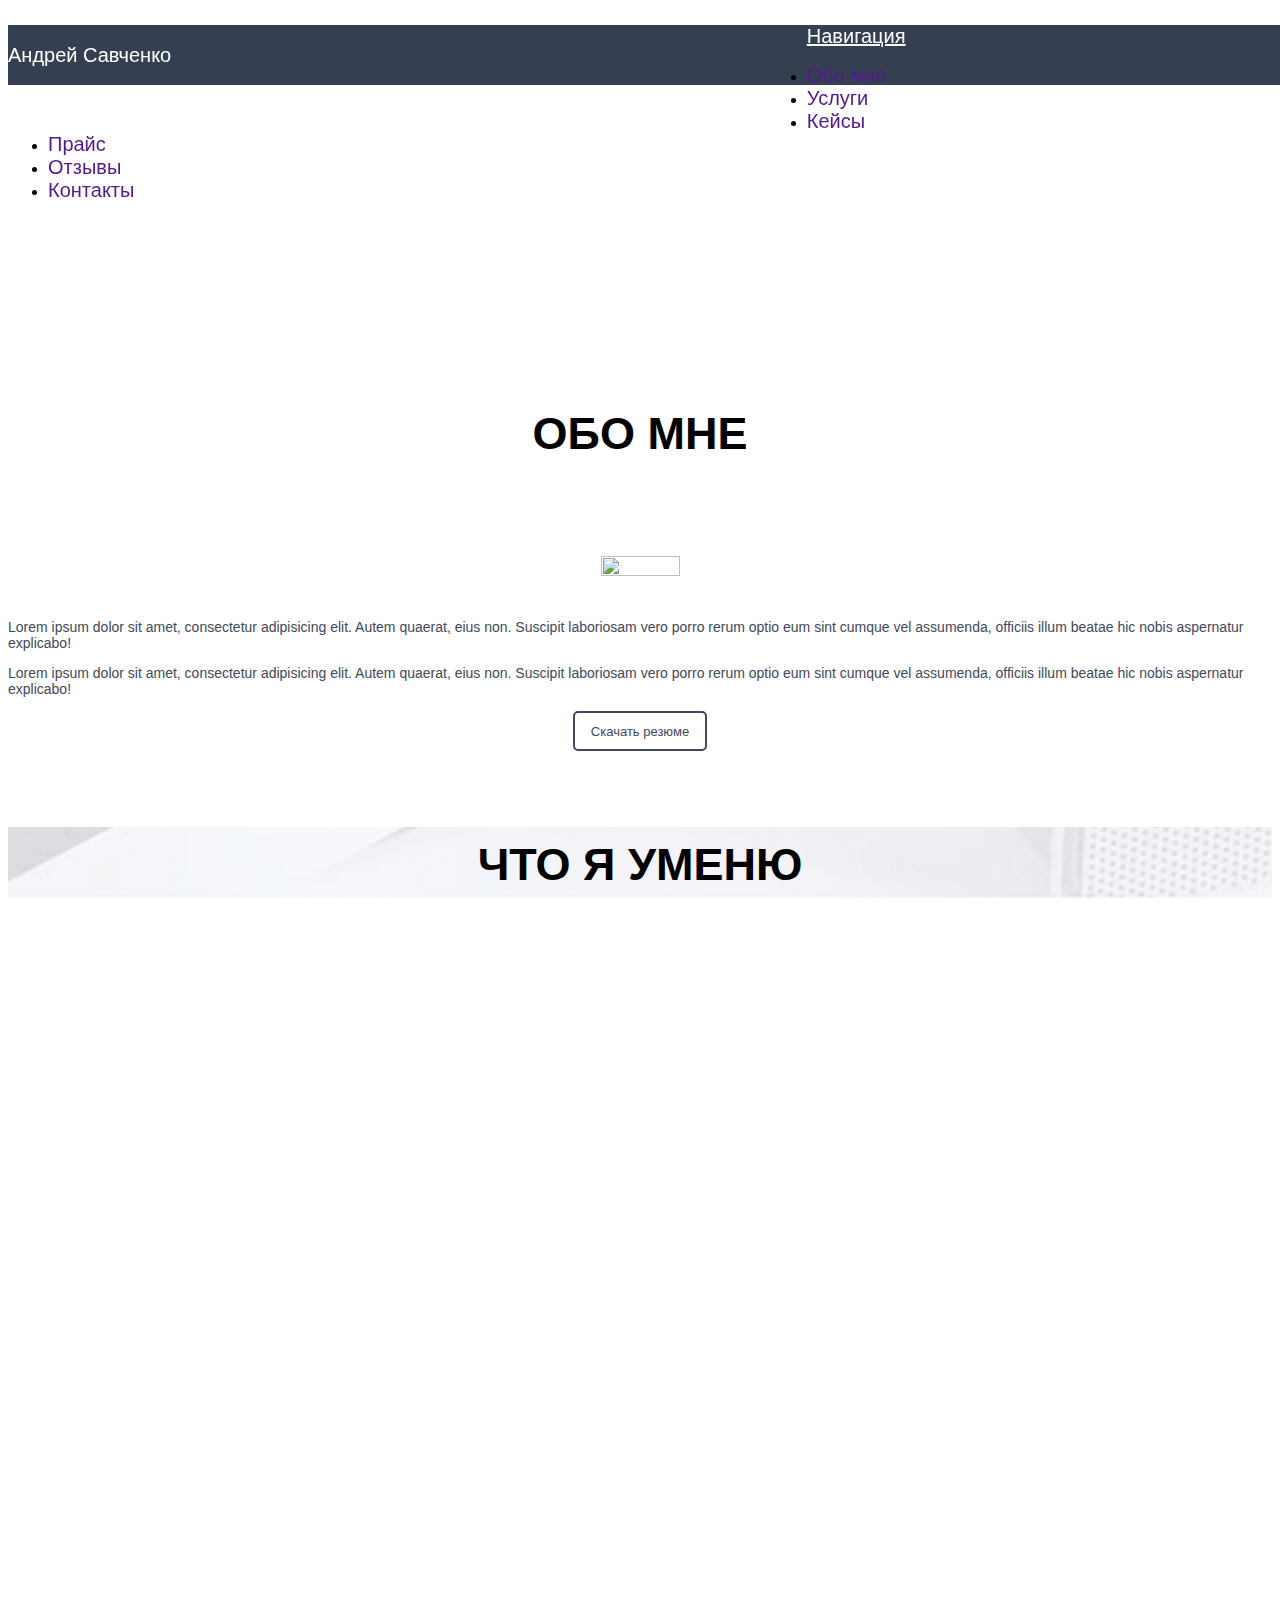
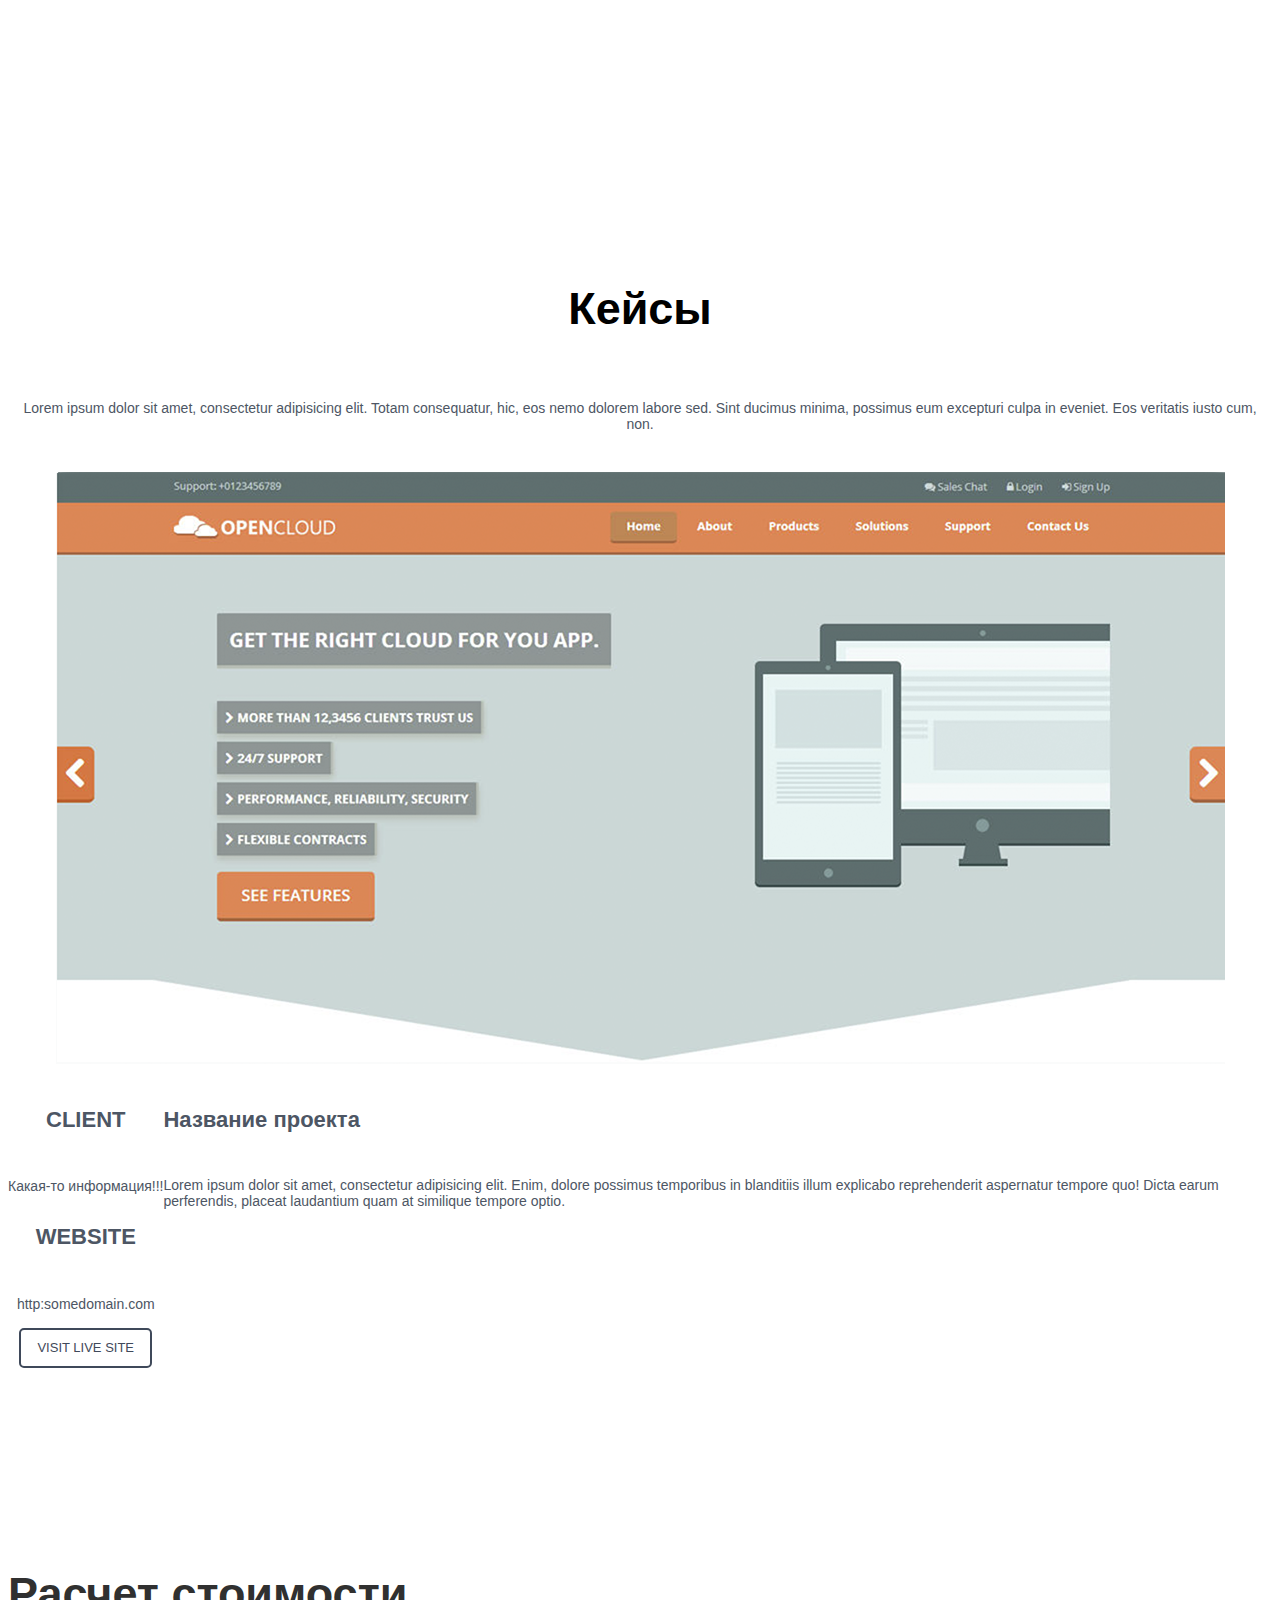
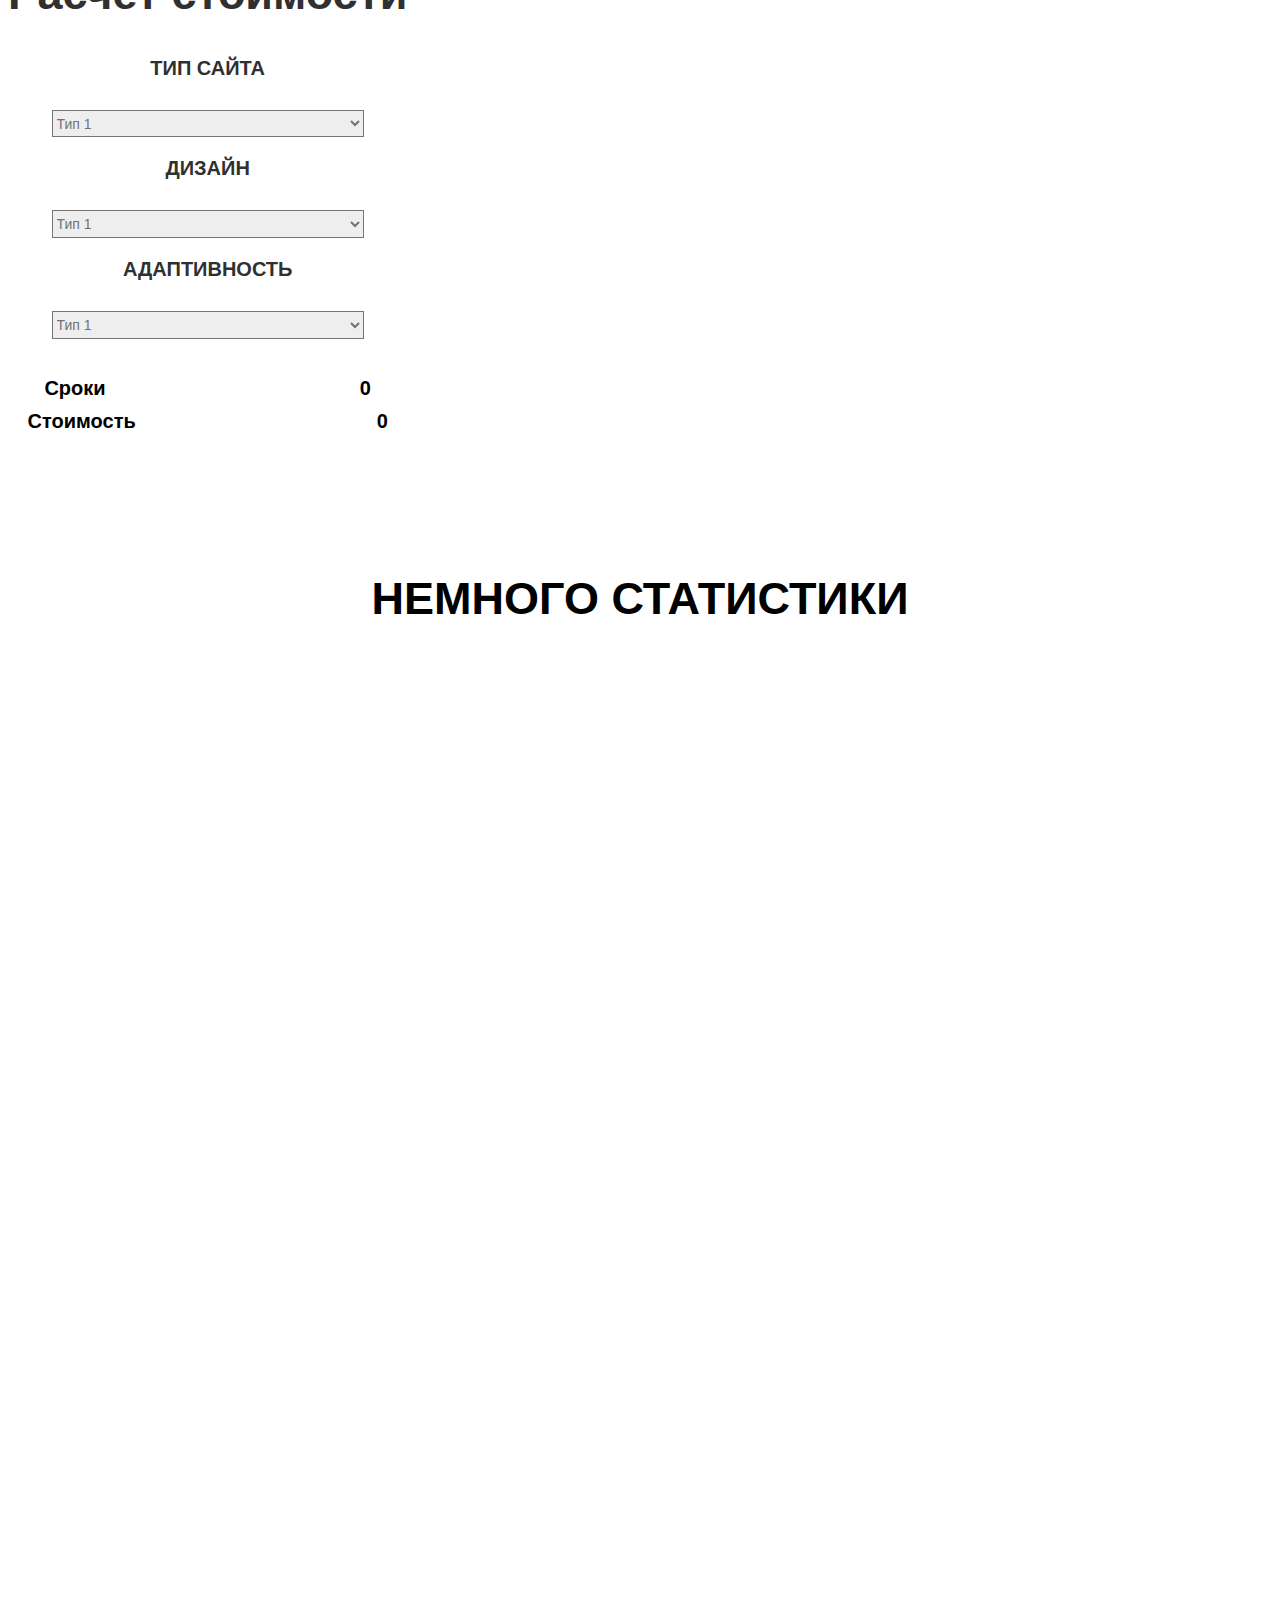
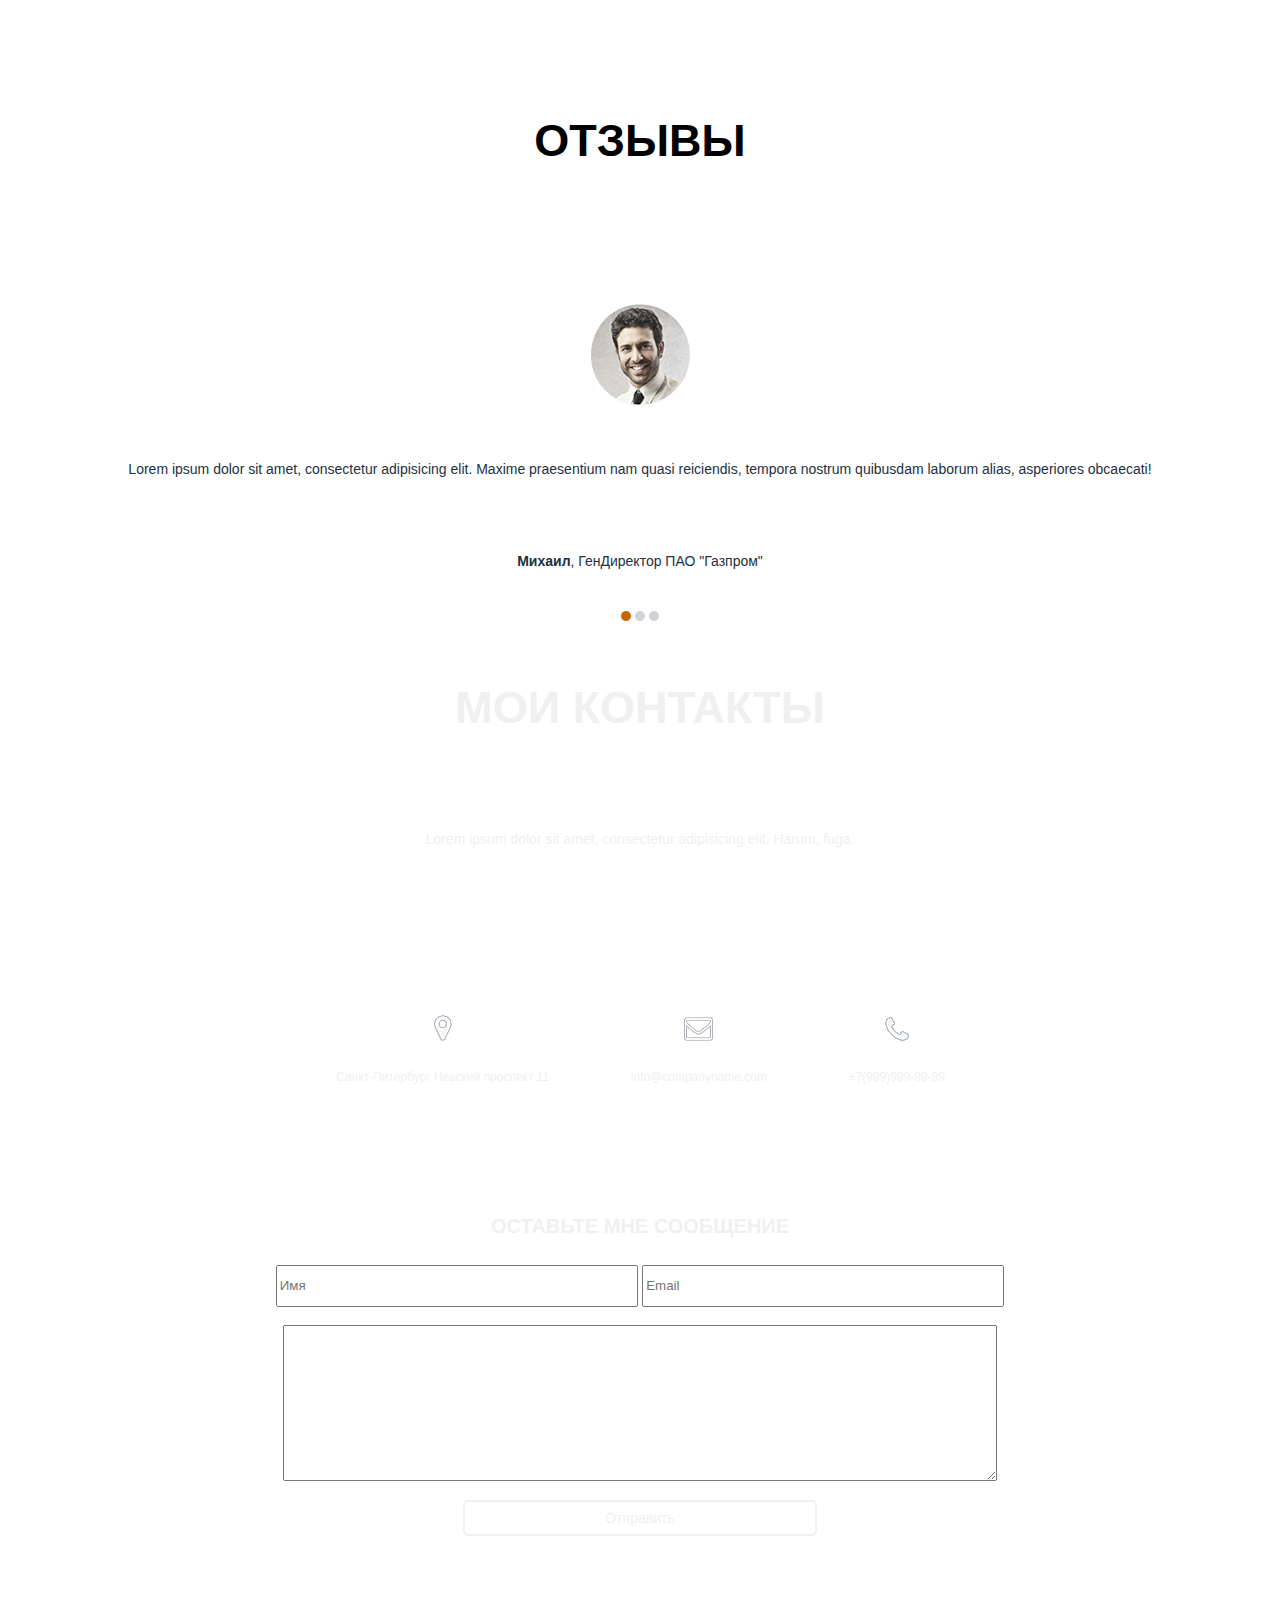
==== index.html @ 9ca7fca7 "Исправил пару моментов" ====
<!DOCTYPE html>
<html lang="en">
<head>
    <meta charset="UTF-8">
    <title>Document</title>
    <link rel="stylesheet" href="/css/reset.css">
    <link rel="stylesheet" href="/css/bootstrap.min.css">
    <link rel="stylesheet" href="/css/style.css">
    
</head>
<body>
    <header>
         <nav>
            <div class="container">
            	<div class="row">
            	<div class="col-xxl-2 col-lg-3 col-7">
            		<div class="logo">Андрей Савченко</div>
            		</div>
            <div class="px-0 col-xxl-6 col-xl-7 col-lg-8 offset-xl-4 offset-xl-2 offset-lg-1 d-none d-lg-block">
                <div class="menu">
                 <ul class="menu">
                     <li class="menu_tu"><a href="">Обо мне</a></li>
                     <li class="menu_tu"><a href="">Услуги</a></li>
                     <li class="menu_tu"><a href="">Кейсы</a></li>
                     <li class="menu_tu"><a href="">Прайс</a></li>
                     <li class="menu_tu"><a href="">Отзывы</a></li>
                     <li class="menu_tu"><a href="">Контакты</a></li>
                 </ul>
             </div>
             </div>
             <div class="col-5 d-flex d-lg-none flex-column justify-content-center align-items-end">
 			<div class="dropdown">
  <a class="btn btn-outline-secondary-secondary dropdown-toggle" href="#" role="button" id="dropdownMenuLink" data-bs-toggle="dropdown" aria-expanded="false">Навигация</a>
  <ul class="dropdown-menu" aria-labelledby="dropdownMenuLink">
    	<li class="dropdown-item"><a href="">Обо мне</a></li>
   		<li class="dropdown-item"><a href="">Услуги</a></li>
    	<li class="dropdown-item"><a href="">Кейсы</a></li>
    	<li class="dropdown-item"><a href="">Прайс</a></li>
    	<li class="dropdown-item"><a href="">Отзывы</a></li>
    	<li class="dropdown-item"><a href="">Контакты</a></li>
  				</ul>
				</div>
            	</div>
				</div>
            </div>             
         </nav>
    </header>
    <section class="main">
      <div class="container h-100">
      	<div class="row align-items-center h-100">
      		<div class="col-lg-6 mt-5 pt-5">
      		<div class="title mt-5">
        <h1>Привет<br>Я Андрей Савченко</h1>
        <h4>Фулл стек веб-разработчик</h4>
        <input type="button" value="Обо мне">
        <input type="button" value="Мои работы">
        </div>	
      		</div>
      	</div>
      </div>
       
    </section>
	<section>
	<div class="container">
	<div class=" col-12 ya">
		<h2>Обо мне</h2>
       <img class="" src="/img/fotka_obo_mne.png" alt="">
        <p>Lorem ipsum dolor sit amet, consectetur adipisicing elit. Autem quaerat, eius non. Suscipit laboriosam vero porro rerum optio eum sint cumque vel assumenda, officiis illum beatae hic nobis aspernatur explicabo!</p>
        <p>Lorem ipsum dolor sit amet, consectetur adipisicing elit. Autem quaerat, eius non. Suscipit laboriosam vero porro rerum optio eum sint cumque vel assumenda, officiis illum beatae hic nobis aspernatur explicabo!</p>
        <input type="button" value="Скачать резюме">
        </div>
        </div>
	</section>
    <section class="col">
        <div class="container">
         <div class="row">
          <h2>Что я уменю</h2>
          <div class=" d-flex col1">  
        <div class="col-3 col2">
          <img src="/img/nout.png" alt="ноут">
           <h4>Веб дизайн</h4>
           <p>Lorem ipsum dolor sit amet, consectetur adipisicing elit. Unde, veniam.</p>
        </div>
        <div class="col-3 col2">
           <img src="/img/znak.png" alt="знак">
            <h4>Разработка</h4>
            <p>Lorem ipsum dolor sit amet, consectetur adipisicing elit. Optio, doloribus.</p>
        </div>
        <div class="col-3 col2">
           <img src="/img/raketa.png" alt="ракета">
            <h4>CEO-Оптимизация</h4>
            <p>Lorem ipsum dolor sit amet, consectetur adipisicing elit. Odit, similique.</p>
        </div>
        <div class="col-3 col2">
           <img src="/img/gramafon.png" alt="грамафон">
            <h4>Маркетинг</h4>
            <p>Lorem ipsum dolor sit amet, consectetur adipisicing elit. Mollitia, ratione.</p>
        </div>
         </div>
         </div>
         </div>
    </section>
    <section >
       <div class="container">
       <div class="col-12 my-xxl-5 kay">
        <div class=" col-12 kay1">
            <h2>Кейсы</h2>
            <p>Lorem ipsum dolor sit amet, consectetur adipisicing elit. Totam consequatur, hic, eos nemo dolorem labore sed. Sint ducimus minima, possimus eum excepturi culpa in eveniet. Eos veritatis iusto cum, non.</p>
            <img src="/img/fotka.png" alt="">
        </div>
        <div class="col-2 kay3">
        <div>
            <h4>CLIENT</h4>
            <span>Какая-то информация!!!</span>
        </div>
        <div>
            <h4>WEBSITE</h4>
            <span>http:somedomain.com</span><br>
            <input type="button" value="VISIT LIVE SITE">
        </div>
        </div>
        <div class="col-10 projekt">
            <h4>Название проекта</h4>
            <p>Lorem ipsum dolor sit amet, consectetur adipisicing elit. Enim, dolore possimus temporibus in blanditiis illum explicabo reprehenderit aspernatur tempore quo! Dicta earum perferendis, placeat laudantium quam at similique tempore optio.</p>
        </div>
          </div>
           </div>
    </section>
    <section class="raschet">
           <div class="container">
           <div class="col-12 my-xxl-5 kay">
            <h2>Расчет стоимости</h2>
        <div class="ras1">
            <h3>Тип сайта</h3>
            <select name="tip_sayta" id="">
                <option value="1">Тип 1</option>
                <option value="2">Тип 2</option>
                <option value="3">Тип 3</option>
            </select>
        </div>
        <div class="ras1">
            <h3>Дизайн</h3>
            <select name="dizayn" id="">
                <option value="1">Тип 1</option>
                <option value="2">Тип 2</option>
                <option value="3">Тип 3</option>
            </select>
        </div>
        <div class="ras1">
            <h3>Адаптивность</h3>
           <select name="adapt" id="">
                <option value="1">Тип 1</option>
                <option value="2">Тип 2</option>
                <option value="3">Тип 3</option>
            </select>
            
        </div>
        <img src="/img/lain_itog.png" alt="">
        <div class="ras2">
            <h3>Сроки<span class="ras3">0</span></h3>
            <h3>Стоимость<span class="ras4">0</span></h3>
        </div>
        </div>
        </div>
    </section>
    <section class="stat">
           <div class="container">
           <div class="my-xxl-5">
            <h2>Немного статистики</h2>
        <div class="d-flex stat1">
        <div class=" col-3 stat2">
            <img src="/img/smayl.png" alt="смайл">
            <p>120</p>
            <h4>Счастливых клиентов</h4>
        </div>
        <div class=" col-3 stat2">
            <img src="img/skobki.png" alt="скобки">
            <p>4.600</p>
            <h4>Часов работы</h4>
        </div>
        <div class="col-3 stat2">
            <img src="/img/galochka.png" alt="галочка">
            <p>340</p>
            <h4>Проектов завершено</h4>
        </div>
        <div class="col-3 stat2">
            <img src="/img/kubok.png" alt="кубок">
            <p>23</p>
            <h4>Наград получено</h4>
        </div>
        </div>
        </div>
        </div>
        </section>
    <section class="otziv">
       <div class="container">
       <div class="col-12 my-xxl-5">
        <div class="otziv1">
        <h2>Отзывы</h2>
        <img src="/img/fotka_otziv.png" alt="">
        </div>
         <div class="otziv2">
            <p>Lorem ipsum dolor sit amet, consectetur adipisicing elit. Maxime praesentium nam quasi reiciendis, tempora nostrum quibusdam laborum alias, asperiores obcaecati!</p><br><br><br>
            <p><span style="font-weight: bold;">Михаил</span>, ГенДиректор ПАО "Газпром"</p>
        </div>
        <div class="otziv3">
            <img src="/img/tochka1.png" alt="1">
            <img src="/img/tochka2.png" alt="2">
            <img src="/img/tochka3.png" alt="3">
        </div>
        </div>
        </div>
    </section>
      <section class="kont">
       <div class="container">
       <div class="col-12 my-xxl-5">
        <div class="kont1">
            <h2>Мои контакты</h2>
            <p>Lorem ipsum dolor sit amet, consectetur adipisicing elit. Harum, fuga.</p>
        </div>
        <div class="kont2">
            <div class="kont3">
                <img src="/img/geo.png" alt="geo">
                <p>Санкт-Питербург Невский проспект 11</p>
            </div>
            <div class="kont3">
                <img src="/img/konvert.png" alt="konvert">
                <p>info@companyname.com</p>
            </div>
            <div class="kont3">
                <img src="/img/trubka.png" alt="trubka">
                <p>+7(999)999-99-99</p>
            </div>
        </div>
        <div class="kont4">
            <h2>Оставьте мне сообщение</h2>
            <div class="kont5">
               <form class="kont5">
                <input type="text" placeholder="Имя">
                <input type="text" placeholder="Email"><br><br>
                <textarea name="" id="" cols="45" rows="10"></textarea><br>
                <input type="button" align="center" value="Отправить" class="kont6">
               </form>
            </div>
        </div>
    </div>
    </div>
    </section>
    <script src="js/bootstrap.bundle.min.js"></script>
</body>
</html>
---- css/style.css ----
body{
    font-family: Arial, sans-serif;
        }
nav{
	width: 100%;
	height: 60px;
	background: #344051;
	position: fixed;
	z-index: 10;
}
.logo{
	color: white;
	font-size: 20px;
	line-height: 60px;
	float: left;
	-webkit-animation: comming 2s ease;
	-o-animation: comming 2s ease;
	animation: comming 2s ease;
}
.menu{
	float: left;
        }
.menu li{
	float: left;
	line-height: 60px;
	color: #fff;
	margin-right: 40px;
	font-size: 14px;
	text-transform: uppercase;
	-webkit-animation: topshift 0.4s ease forwards;
	-o-animation: topshift 0.4s ease forwards;
	animation: topshift 0.4s ease forwards;
	opacity: 0;
} 
.menu li:nth-child(2){
	animation-delay: 0.4s;
}
.menu li:nth-child(3){
	animation-delay: 0.8s;
}
.menu li:nth-child(4){
	animation-delay: 1.2s;
}
.menu li:nth-child(5){
	animation-delay: 1.6s;
}
.menu li:nth-child(6){
	animation-delay: 2s;
}
.menu li a{
	transition: all 0.1s;
	color: white;
	transform: scale(1);
	display: inline-block;
	text-decoration: none;
}
.menu li a:visited{
	color: white;
}
.menu li a:hover{
	color: #e88604;
	
}
.menu li a:active{
	transform: scale(1.1);
}
.btn{
	color: white;
	font-size: 20px;
}
.btn:hover{
	color: white;
}
.dropdown-item a{
	font-size: 20px;
	text-decoration: none;
}
.main{
	width: 100%;
	height: 100%;
	background: url(../img/boy.png) 90% 100%/auto 85% no-repeat, url(../img/fon_obo_mne.png) center/cover no-repeat;	
	
}
.title{
	float: left;
	color: #2c384a;
	text-align: center;
	width: 100%;
	-webkit-animation: titlemove 1s ease forwards;
	-o-animation: titlemove 1s ease forwards;
	animation: titlemove 1s ease forwards;
	opacity: 0;
	
}
.title h1{
	font-family: Arial, sans-serif;
	font-size: 65px;
	font-weight: bold;
}
.title h4{
	margin-top: 20px;
	font-size: 22px;
	color: #79818d;
}
.title input{
	height: 40px;
	text-align: center;
	border: 2px solid #6b7682;
	border-radius: 5px;
	padding: 0px 16px;
	background: none;
	color: #6b7682;
	font-size: 13px;
	margin: 50px 14px 0px 14px;
	transition: all 0.2s;
	transform: scale(1);
}
.title input:hover{
	background: #344051;
	color: white;
}
.title input:active{
	transform: scale(1.1);
}
@media (max-width: 991px){
	.title, .title h4, .title input{
		color: white;
		position: relative;
		z-index: 3;
	}
	.title h4, .title input{
		font-size: 20px;
	}
	.title input{
		border-color: white;
	}
	.main{
		position: relative;
	}
	.main::after{
		content: "";
		bottom: 0;
		top: 0;
		left: 0;
		right: 0;
		position: absolute;
		background: rgba(0,0,0,0.4);
		z-index: 1;
	}
}
.ya{
	text-align: center;
}
.ya h2{
	text-transform: uppercase;
	margin-top: 2%;
	padding-bottom: 34px;
	font-size: 45px;
	font-weight: bold;
	background: url(../img/cherta.png) 50% 310%/10% 70% no-repeat;
	-webkit-animation: comming 2s ease;
	-o-animation: comming 2s ease;
	animation: comming 2s ease;
}
.ya img{
	text-align: center;
	height: 10%;
	width: 25%;
	padding-top: 2%;
	padding-bottom: 2%;
}
.ya p{
	color: #3f495a;
	text-align: start;
	font-size: 14px;
}
.ya input{
	height: 40px;
	text-align: center;
	border: 2px solid #3f495a;
	border-radius: 5px;
	padding: 0px 16px;
	background: none;
	color: #3f495a;
	font-size: 13px;
	margin-bottom: 3%;
	transition: all 0.2s;
	transform: scale(1);
}
.ya input:hover{
	background: #344051;
	color: white;
}
.ya input:active{
	transform: scale(1.1);
}
.col{
	background: url(../img/fon_ya.png) center/cover no-repeat fixed;
}
.col h2{
	text-transform: uppercase;
	text-align: center;
	padding-top: 1%;
	padding-bottom: 2%;
	font-size: 45px;
	font-weight: bold;
	background: url(../img/cherta.png) 50% 320%/10% 70% no-repeat;
	-webkit-animation: comming 2s ease;
	-o-animation: comming 2s ease;
	animation: comming 2s ease;
}
.col1{
	text-align: center;
	padding-top: 2%;
}
.col2{
	padding-left: 1%;
	padding-right: 1%;
}
.col2 img{
	-webkit-animation: col2 0.7s ease-in-out
 forwards;
	-o-animation: col2 0.7s ease-in-out
 forwards;
	animation: col2 0.7s ease-in-out
 forwards;
	opacity: 0;
}
.col2 h4{
	margin-top: 7%;
	margin-bottom: 3%;
	font-size: 20px;
	color: #d58c41;
	-webkit-animation: col2 1.2s ease forwards;
	-o-animation: col2 1.2s ease forwards;
	animation: col2 1.2s ease forwards;
	opacity: 0;
}
.col2 p{
	font-size: 14px;
	color: #3f495a;
	-webkit-animation: col2 1.7s ease forwards;
	-o-animation: col2 1.7s ease forwards;
	animation: col2 1.7s ease forwards;
	opacity: 0;
}
.kay{
	text-align: center;
	display: inline-block;
	}
.kay1 h2{
	margin-top: 1%;
	padding-bottom: 2%;
	font-size: 45px;
	font-weight: bold;
	background: url(../img/cherta.png) 50% 310%/10% 70% no-repeat;
	-webkit-animation: comming 2s ease;
	-o-animation: comming 2s ease;
	animation: comming 2s ease;
}
.kay1 p{
	font-size: 14px;
	color: #4d5664;
	margin-top: 39px;
	margin-bottom: 40px;
}
.kay3{
	padding-top: 10px;
	float:left;
}
.kay3 h4{
	font-size: 22px;
	padding-bottom: 15px;
	font-weight: bold;
	color: #4d5664;
}
.kay3 span{
	font-size: 14px;
	color: #4d5664;
}
.kay3 input{
	height: 40px;
	text-align: center;
	border: 2px solid #3f495a;
	border-radius: 5px;
	padding: 0px 16px;
	background: none;
	color: #3f495a;
	font-size: 13px;
	margin-top: 15px;
	margin-bottom: 100px;
	transition: all 0.2s;
	transform: scale(1);
}
.kay3 input:hover{
	background: #344051;
	color: white;
}
.kay3 input:active{
	transform: scale(1.1);
}
.projekt{
    margin-top: 0%;
        }
.projekt h4{
	text-align: start;
	font-size: 22px;
	padding-top: 10px;
	padding-bottom: 15px;
	font-weight: bold;
	color: #4d5664;
}
.projekt p{
	text-align: start;
	color: #4d5664;
	font-size: 14px;	
}

.raschet{
    background: url(../img/fon-raschet.jpg) center/cover no-repeat fixed;
	
        }
.raschet h2{
	color:#303030;
	text-align: center;
	margin-top: 100px;
	font-size: 45px;
	font-weight: bold;
	-webkit-animation: comming 2s ease;
	-o-animation: comming 2s ease;
	animation: comming 2s ease;
}
.ras1{
    margin: 2.5% 2.5% 2.5% 2.5%; /*верхнего, правого, нижнего и левого*/
        }
.ras1 h3{
	color:#303030;
	text-transform: uppercase;
    font-size: 20px;
	padding-bottom: 10px;
        }
.ras1 select{
	text-align: start;
	font-size: 14px;
	color: #727272;
	background: #eeeeee;
	margin: 0;
	padding: 1% 67% 1% 0%;
}
.ras2{
    margin: 2.5% 2.5% 2.5% 2.5%;
        }
.ras2 h3{
	color:#000000;
	font-size: 20px;
	padding-bottom: 10px;
	margin: 0;
}
.ras3{
	margin-left: 67%;
	padding: 0;
}
.ras4{
	margin-left: 63.5%;
	padding: 0;
}
.stat{
	background: url(../img/fon_stat.png) center/cover no-repeat fixed;
	padding: 5% 0% 5% 0%; /*верхнего, правого, нижнего и левого*/
        }
.stat h2{
	text-transform: uppercase;
    text-align: center;
	padding-top: 20px;
	padding-bottom: 34px;
	font-size: 45px;
	font-weight: bold;
	background: url(../img/cherta.png) 50% 310%/10% 70% no-repeat;
	-webkit-animation: comming 2s ease;
	-o-animation: comming 2s ease;
	animation: comming 2s ease;
        }
.stat1{
	padding: 5% 0% 0% 0%; /*верхнего, правого, нижнего и левого*/
}
.stat2{
	text-align: center;
}
.stat2 img{
	margin-bottom: 34px;
	-webkit-animation: col2 1.2s ease forwards;
	-o-animation: col2 1.2s ease forwards;
	animation: col2 1.2s ease forwards;
	opacity: 0;
}
.stat2 p{
	font-size: 26px;
	font-weight: bold;
	margin-bottom: 31px;
	color: #323e4f;
	text-transform: uppercase;
	-webkit-animation: col2 1.7s ease forwards;
	-o-animation: col2 1.7s ease forwards;
	animation: col2 1.7s ease forwards;
	opacity: 0;
}
.stat2 h4{
	font-size: 11px;
	color: #323e4f;
	text-transform: uppercase;
	font-weight: bold;
	-webkit-animation: col2 2s ease forwards;
	-o-animation: col2 2s ease forwards;
	animation: col2 2s ease forwards;
	opacity: 0;
}
.otziv{
	text-align: center;
	padding-top: 5%;
        }
.otziv1 h2{
	text-transform: uppercase;
    text-align: center;
	margin-top: 20px;
	padding-bottom: 3%;
	font-size: 45px;
	font-weight: bold;
	background: url(../img/cherta.png) 50% 310%/10% 70% no-repeat; 
	-webkit-animation: comming 2s ease;
	-o-animation: comming 2s ease;
	animation: comming 2s ease;
        }
.otziv1 img{
	margin: 61px 0px 37px 0px;/*верхнего, правого, нижнего и левого*/
}
.otziv2{
    color: #243042;
	font-size: 14px;
        }
.otziv3{
    margin-top: 3%;
        }
.kont{
    background: url(/img/fon_kontakt_1.png) center/cover no-repeat fixed;
    color:#F0F0F0;
        }
.kont1 h2{
	text-transform: uppercase;
	text-align: center;
	padding-top: 20px;
	padding-bottom: 34px;
	font-size: 45px;
	font-weight: bold;
	background: url(../img/cherta.png) 50% 310%/10% 70% no-repeat;
	-webkit-animation: comming 2s ease;
	-o-animation: comming 2s ease;
	animation: comming 2s ease;
}
.kont1 p{
	padding: 2% 0% 5% 0px;/*верхнего, правого, нижнего и левого*/
	font-size: 14px;
	text-align: center;
}
.kont2{
    padding: 91px 0px 103px 0px; /*верхнего, правого, нижнего и левого*/
	text-align: center;    
        }
.kont3{
    padding: 0px 38px 0px 39px;/*верхнего, правого, нижнего и левого*/
	text-align: center;
	display: inline-block
        }
.kont3 img{
	margin-bottom: 13px;
}
.kont3 p{
	font-size: 12px;
}
.kont4{
    text-align: center;
        }
.kont4 h2{
	text-transform: uppercase;
	font-size: 20px;
	padding-bottom: 10px;
}
.kont5{  
    text-align: center;
        }
.kont5 input{
	height: 36px;
	width: 354px;
}
.kont5 textarea{
	width: 708px;
}
.kont6{
	text-align: center;
	border: 2px solid #F0F0F0;
	border-radius: 5px;
	background: none;
	color: #F0F0F0;
	font-size: 14px;
	margin-top: 15px;
	margin-bottom: 76px;
	transition: all 0.2s;
	transform: scale(1);
}
.kont6:hover{
	background: #344051;
	color: #F0F0F0;
}
.kont6:active{
	transform: scale(1.1);
}
@keyframes comming{
	from{
		opacity: 0;
	}
	to{
		opacity: 1;
	}
}
@keyframes topshift{
	from{
		opacity: 0;
		margin: -80px;
	}
	to{
		opacity: 1;
		margin-top: 0px;
	}
}
@keyframes titlemove{
	from{
		opacity: 0;
		margin-left: -500px;
	}
	to{
		opacity: 1;
		margin-left: 0;
	}
}
@keyframes col2{
	from{
		opacity: 0;
		margin-left: -300px;	
	}
	to{
		opacity: 1;
	}
}
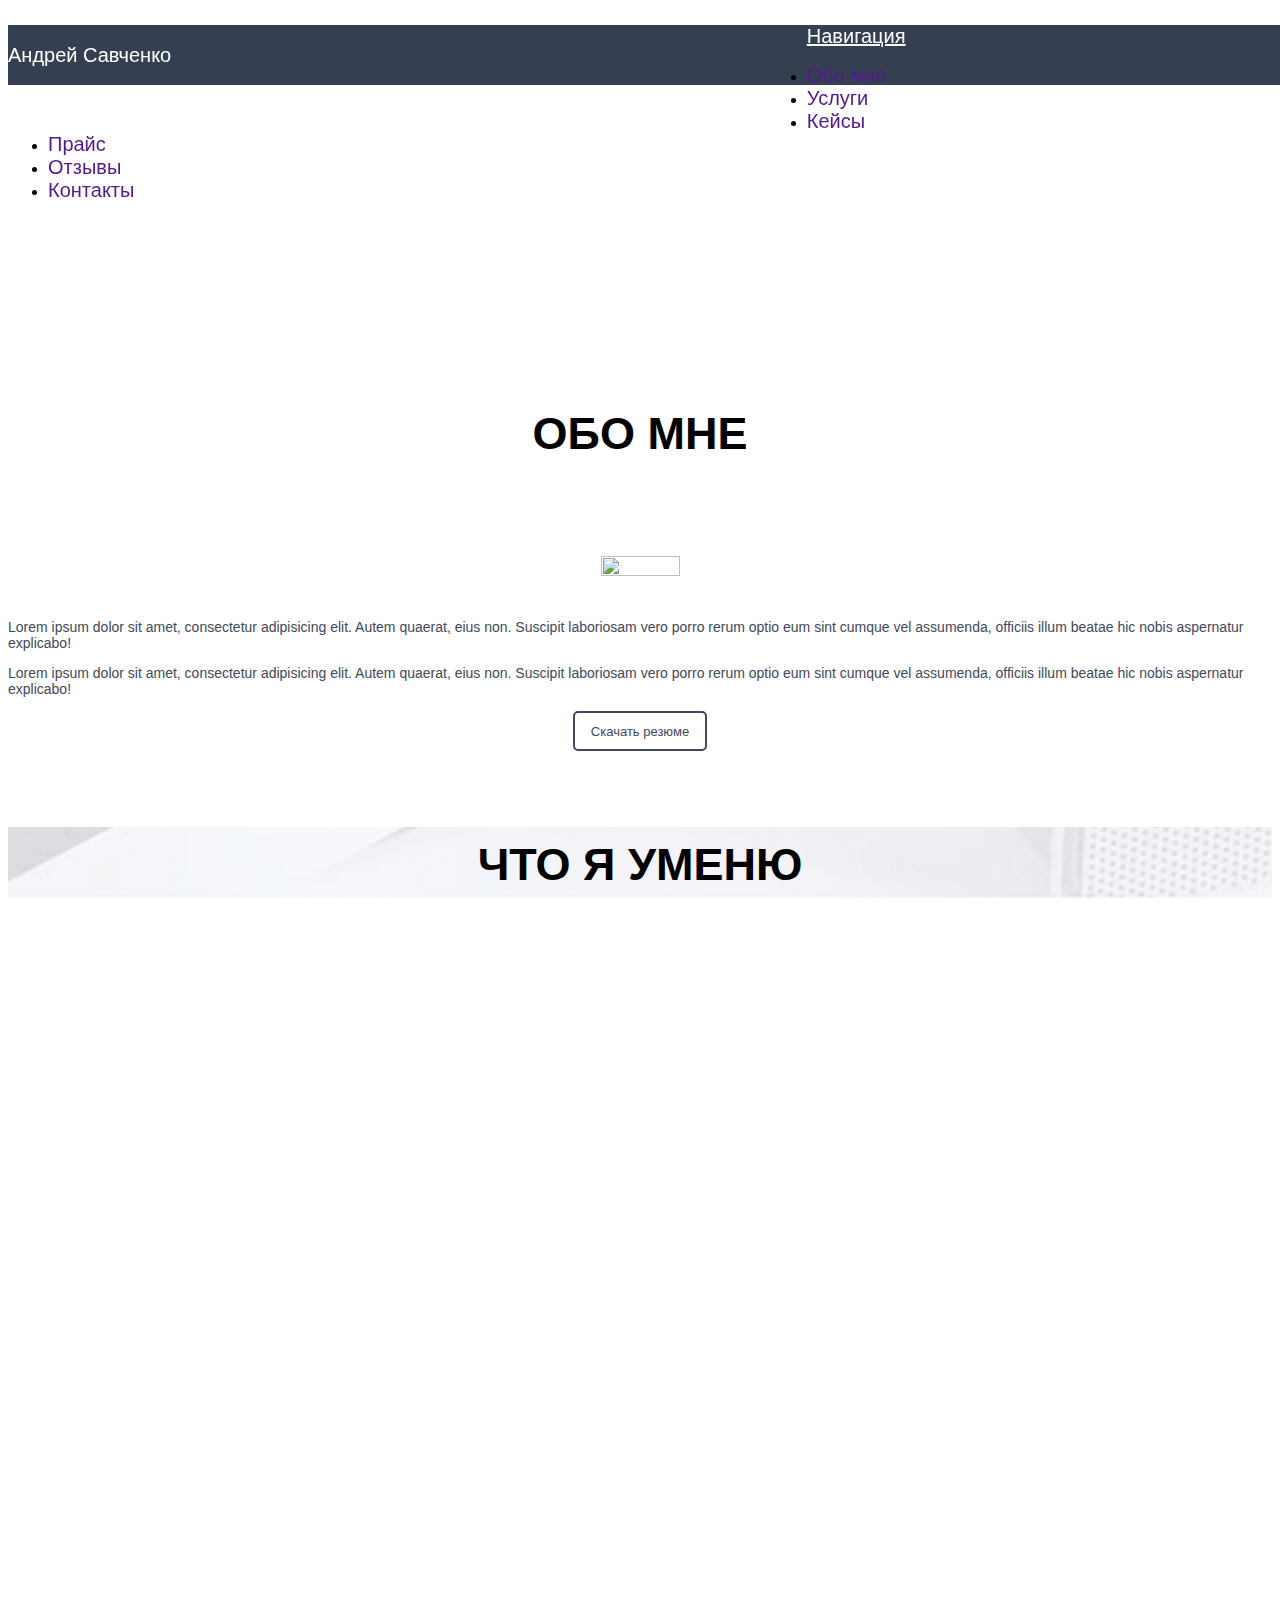
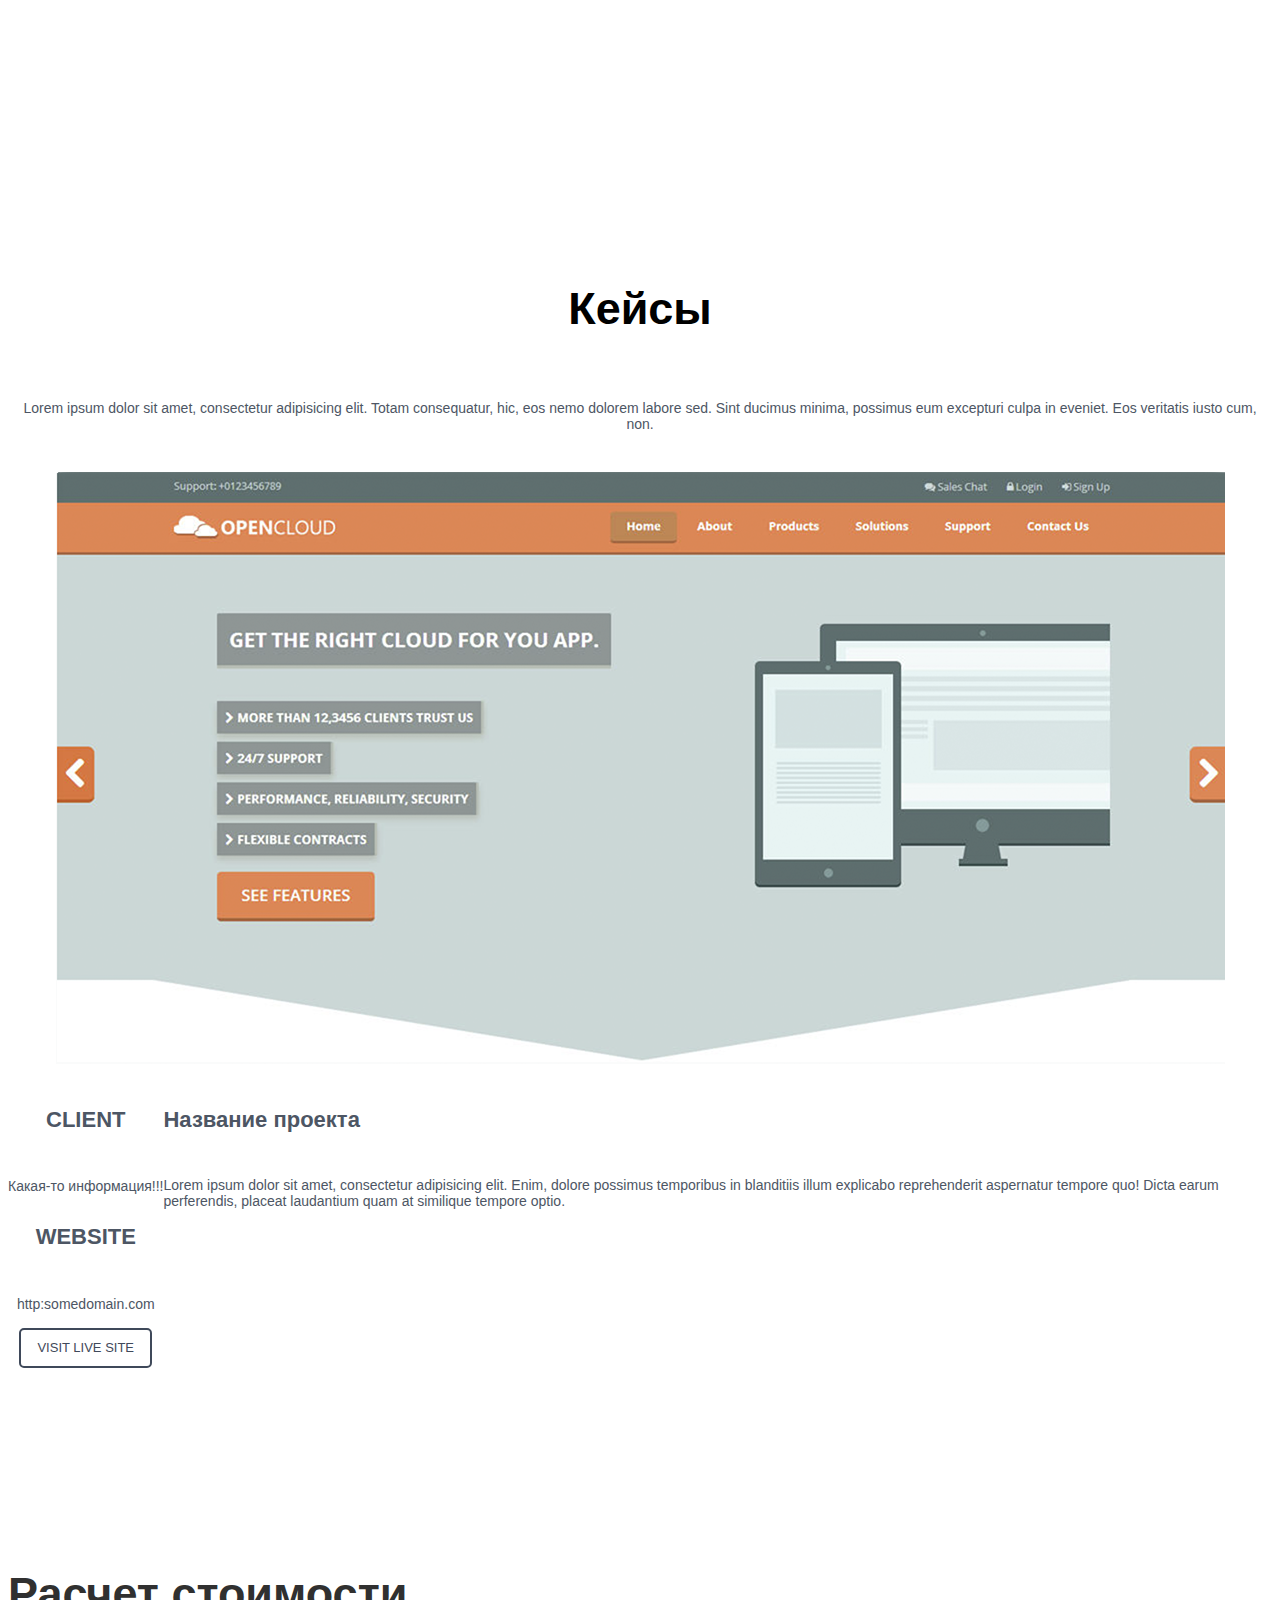
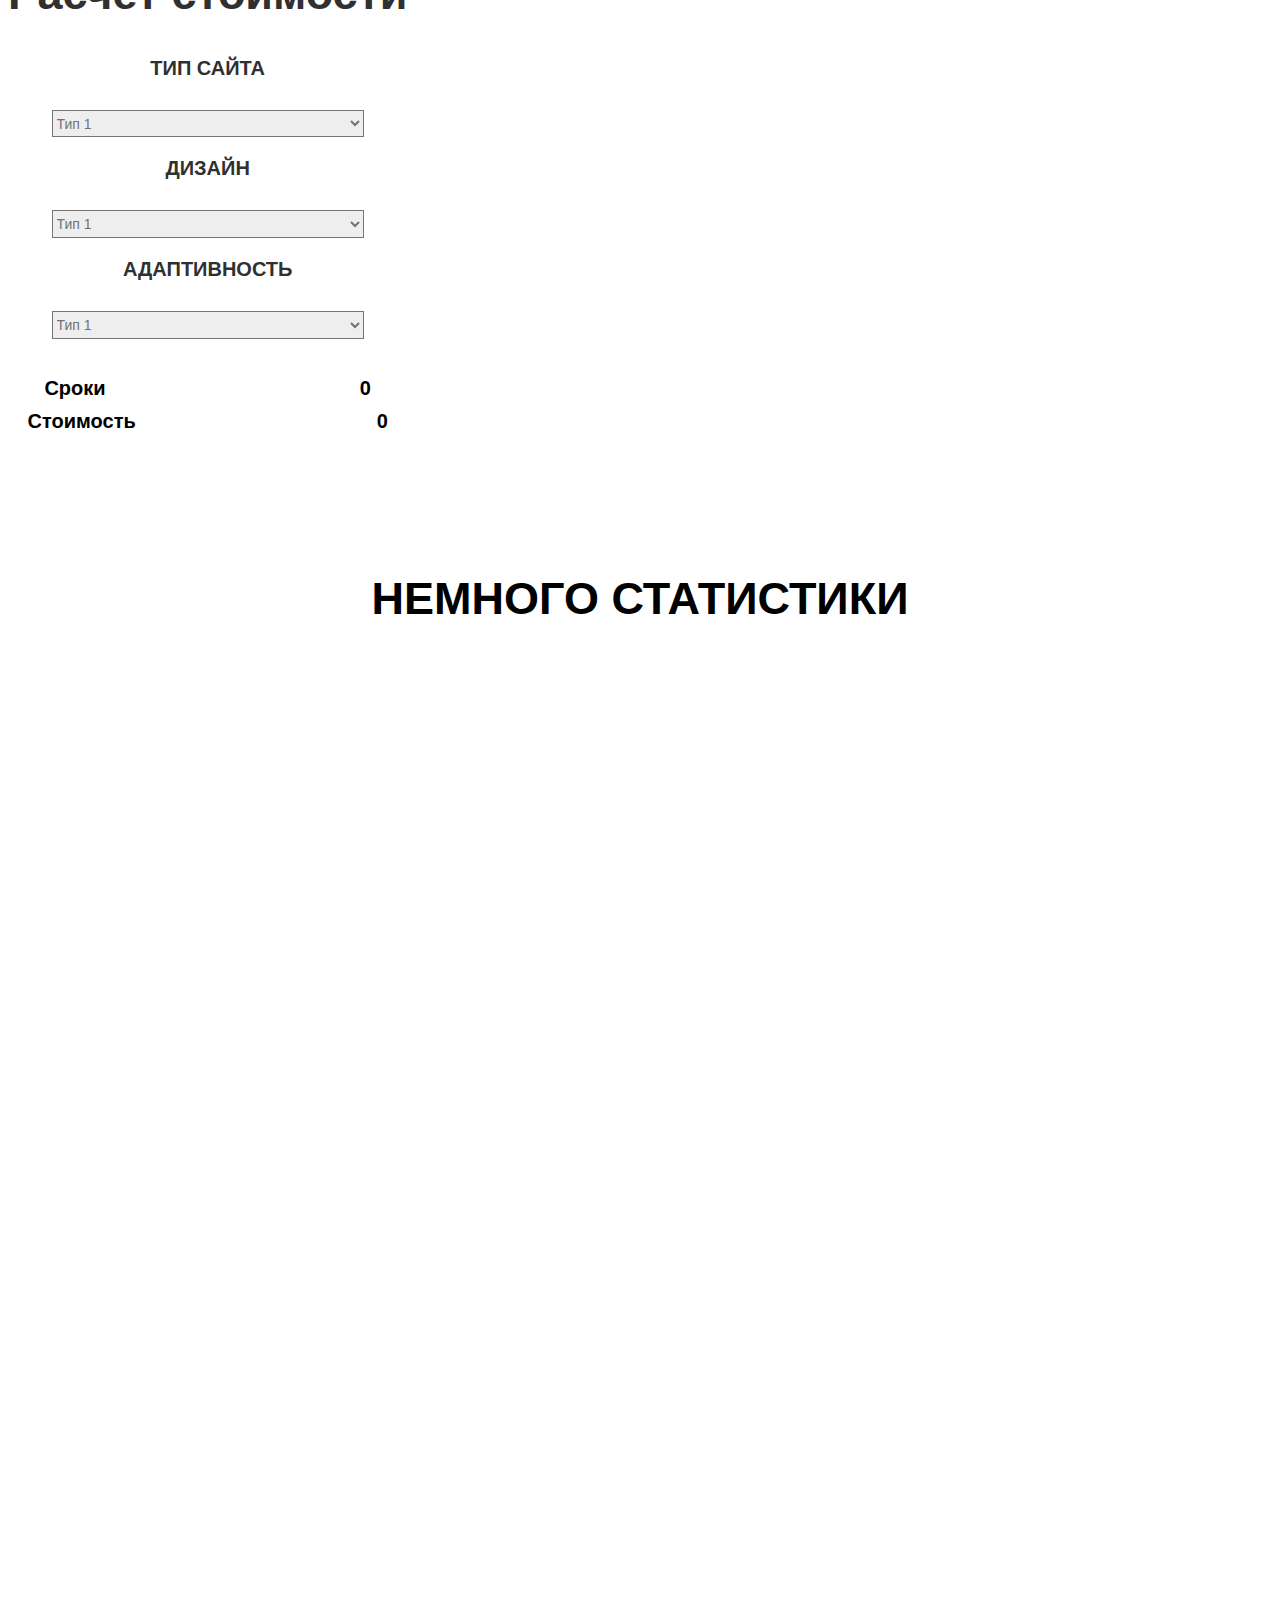
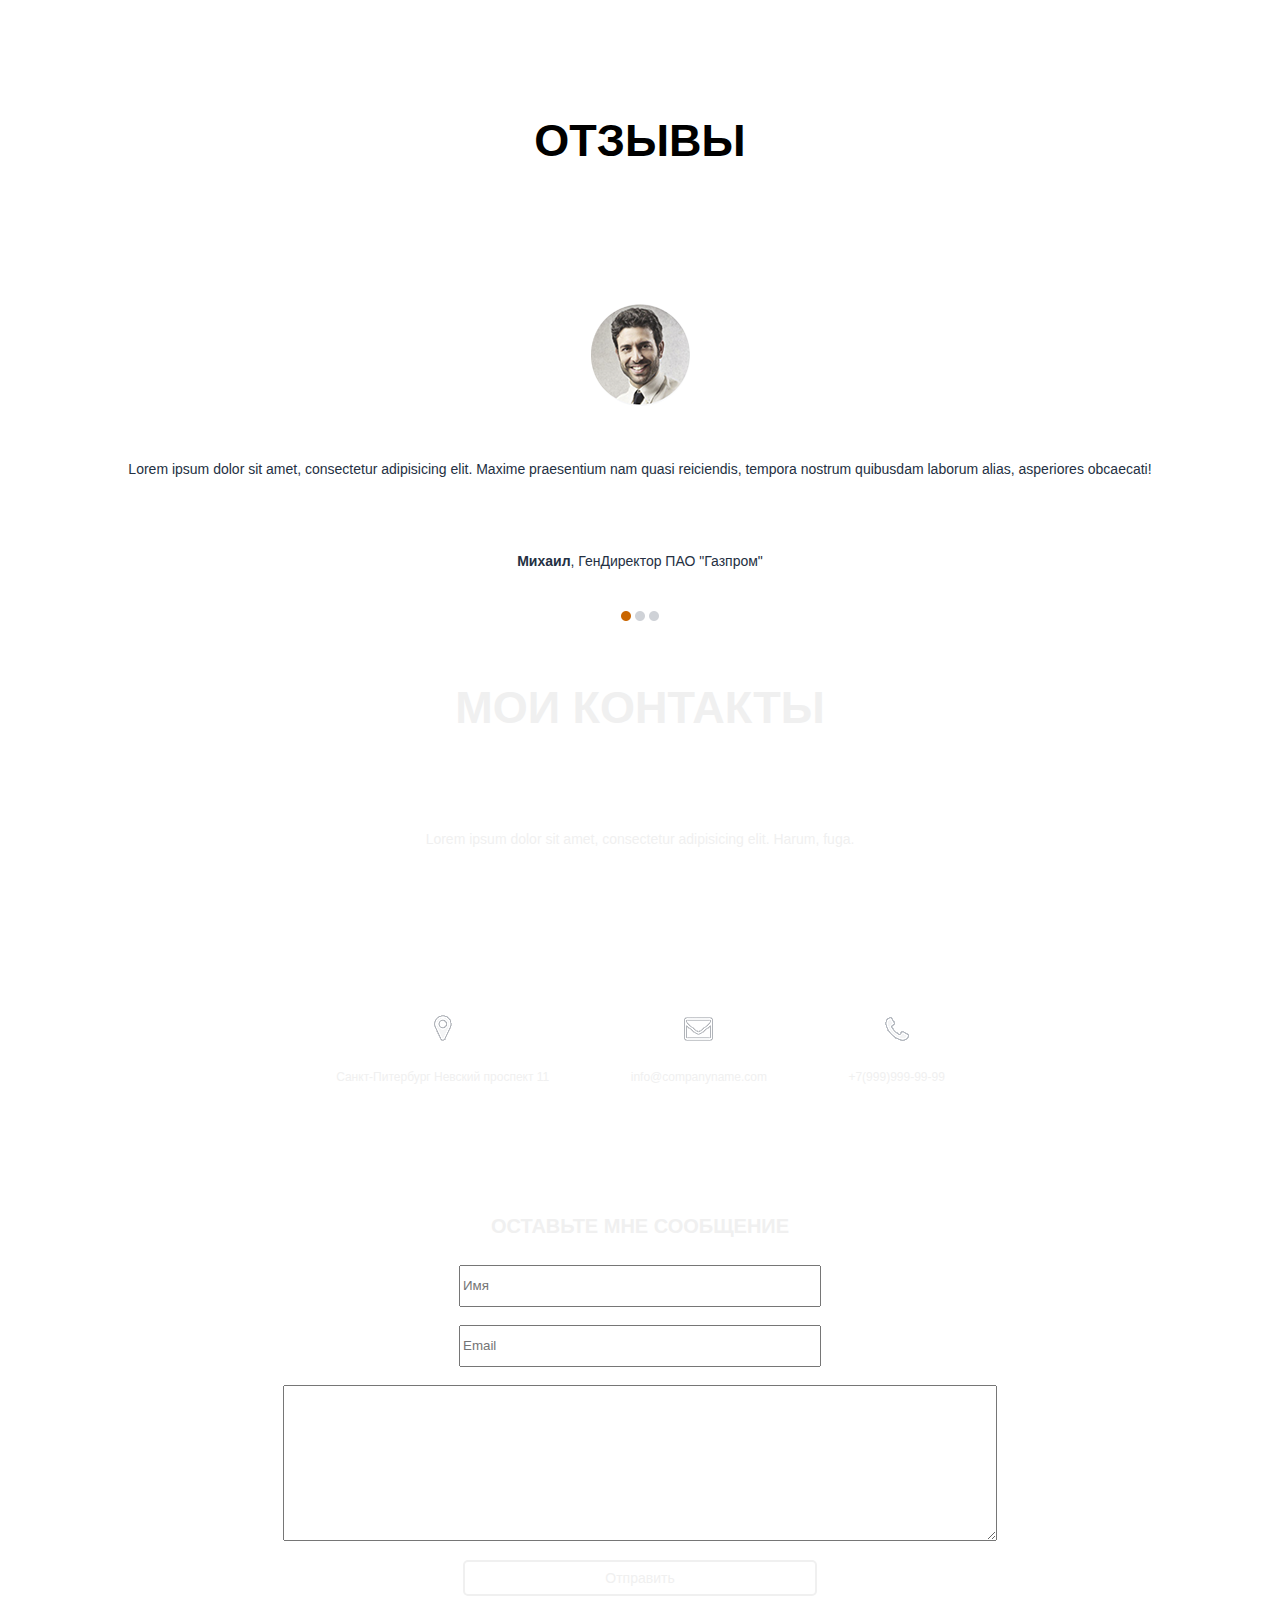
==== commit 3bb6db52: "Обновил данные" ====
--- a/index.html
+++ b/index.html
@@ -102,11 +102,11 @@
     </section>
     <section >
        <div class="container">
-       <div class="col-12 my-xxl-5 kay">
-        <div class=" col-12 kay1">
+       <div class="row kay">
+        <div class="kay1">
             <h2>Кейсы</h2>
             <p>Lorem ipsum dolor sit amet, consectetur adipisicing elit. Totam consequatur, hic, eos nemo dolorem labore sed. Sint ducimus minima, possimus eum excepturi culpa in eveniet. Eos veritatis iusto cum, non.</p>
-            <img src="/img/fotka.png" alt="">
+            <img class="col-12" src="/img/fotka.png" alt="">
         </div>
         <div class="col-2 kay3">
         <div>
@@ -236,7 +236,7 @@
             <h2>Оставьте мне сообщение</h2>
             <div class="kont5">
                <form class="kont5">
-                <input type="text" placeholder="Имя">
+                <input type="text" placeholder="Имя"><br><br>
                 <input type="text" placeholder="Email"><br><br>
                 <textarea name="" id="" cols="45" rows="10"></textarea><br>
                 <input type="button" align="center" value="Отправить" class="kont6">
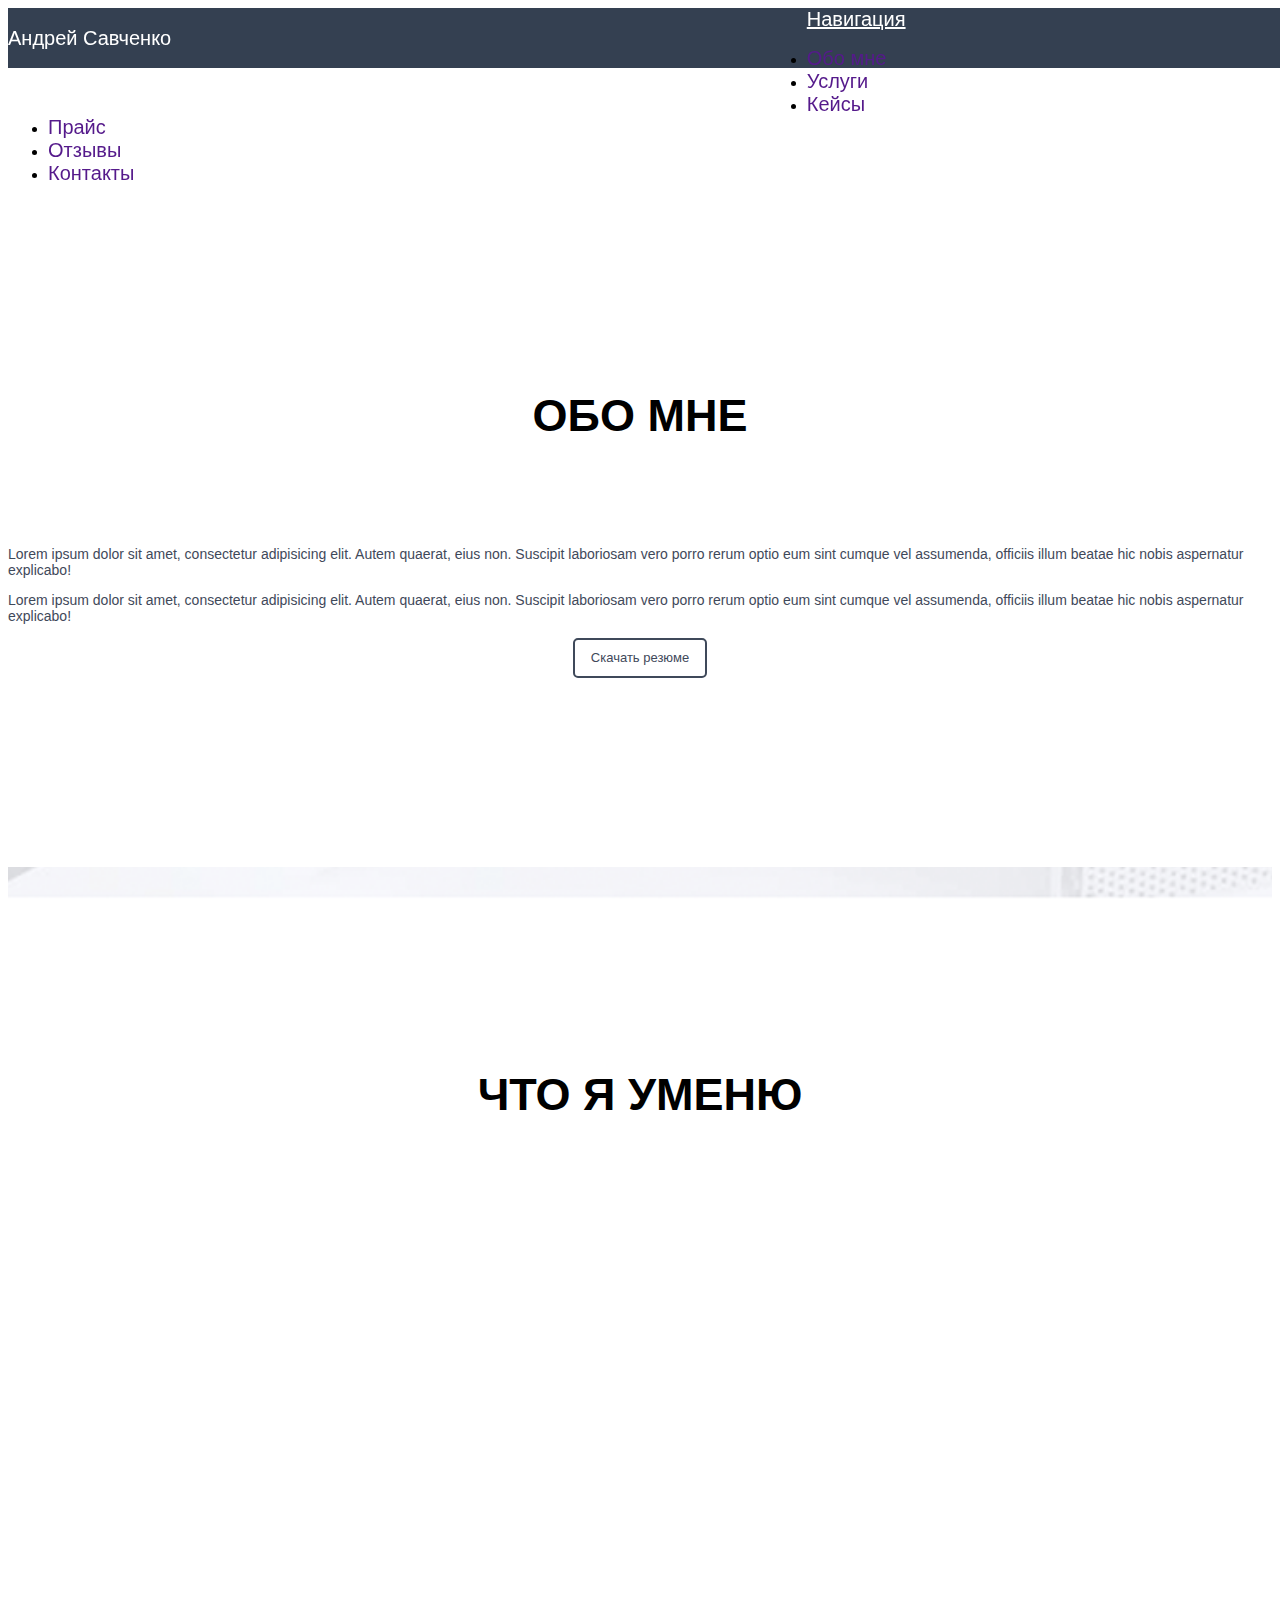
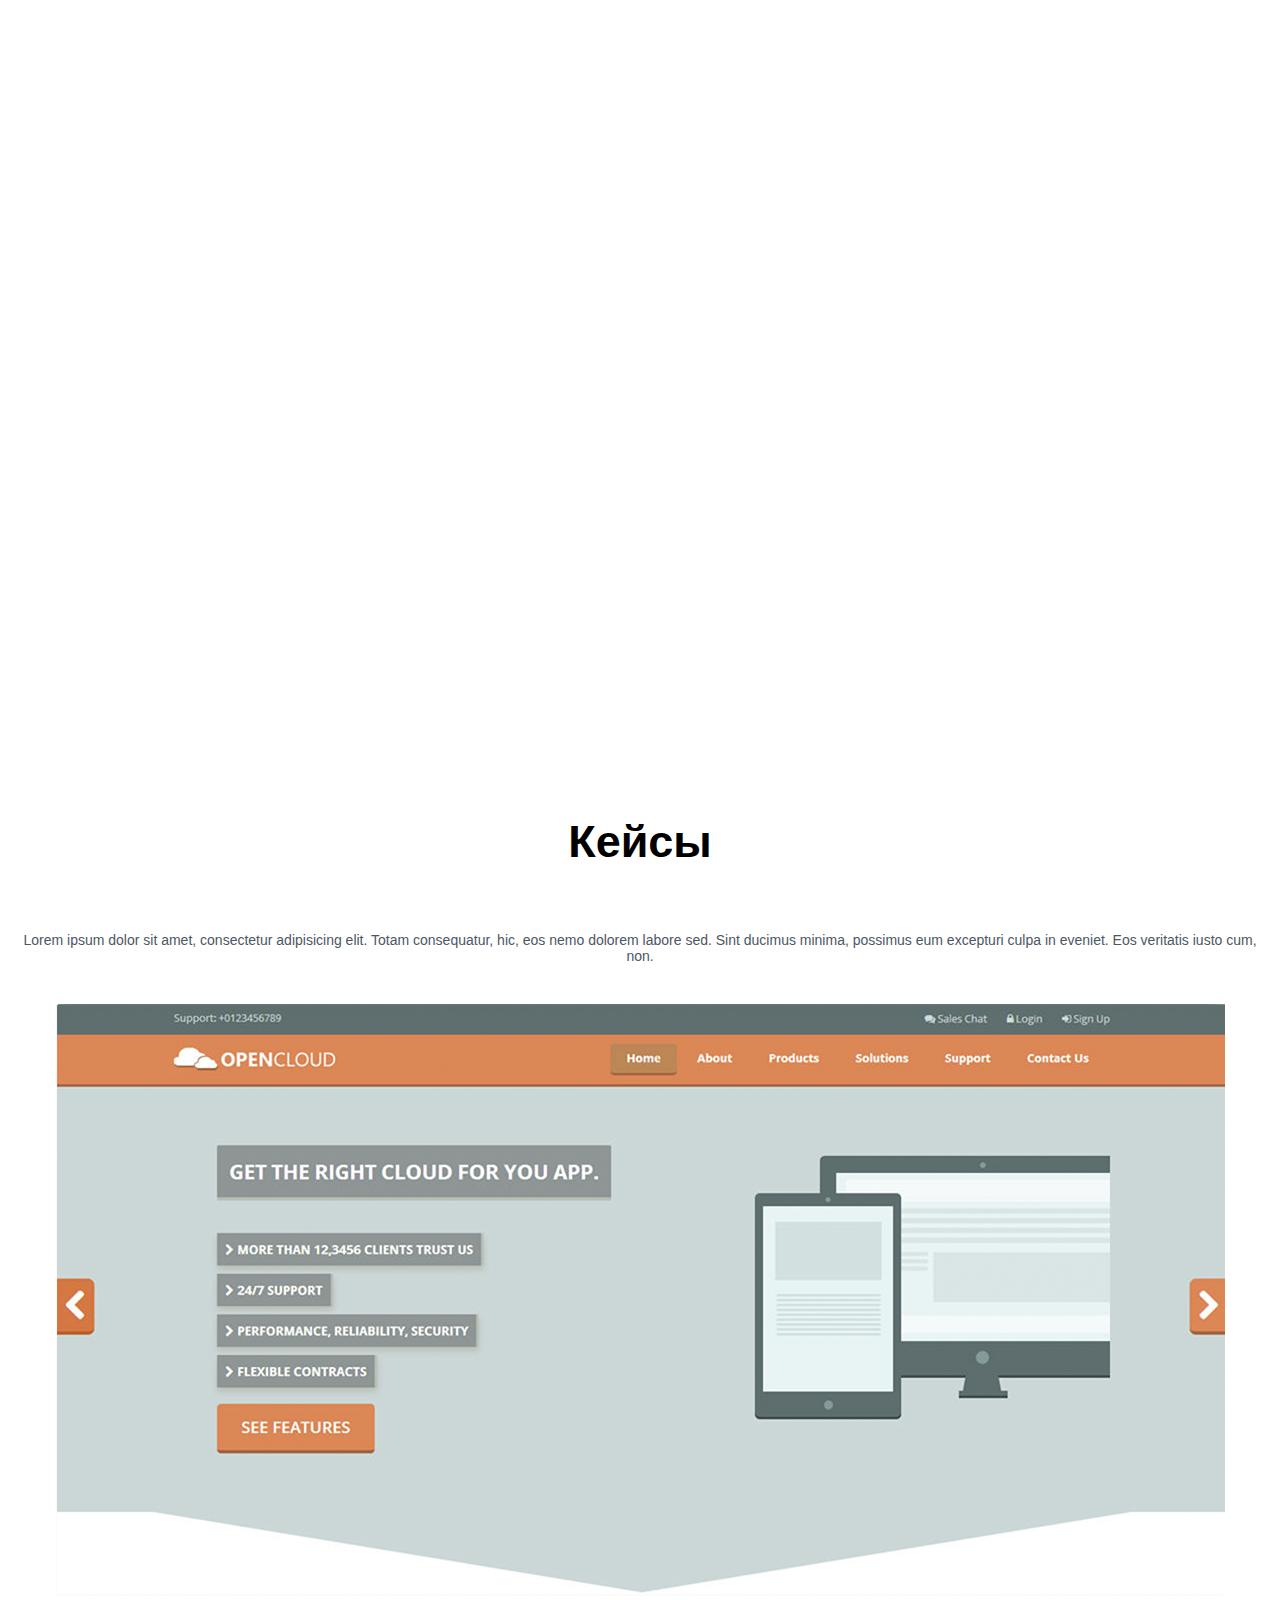
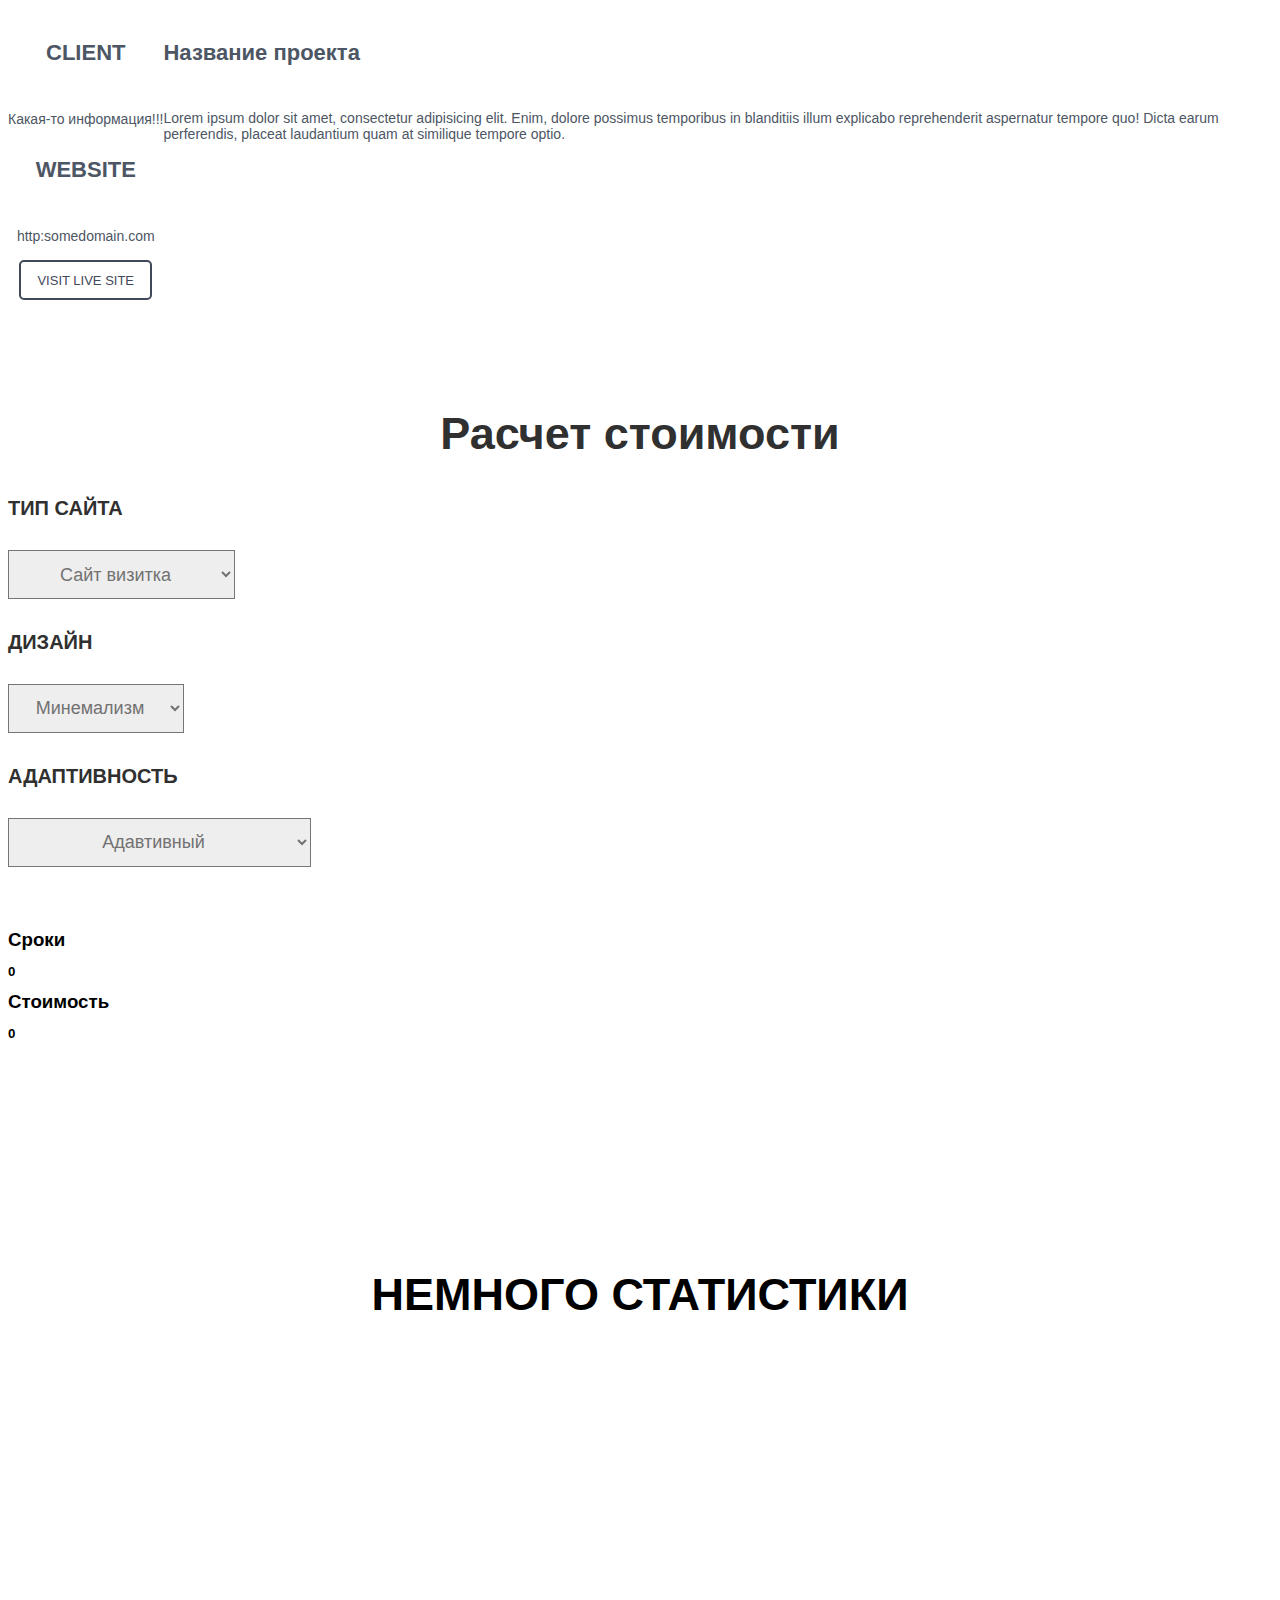
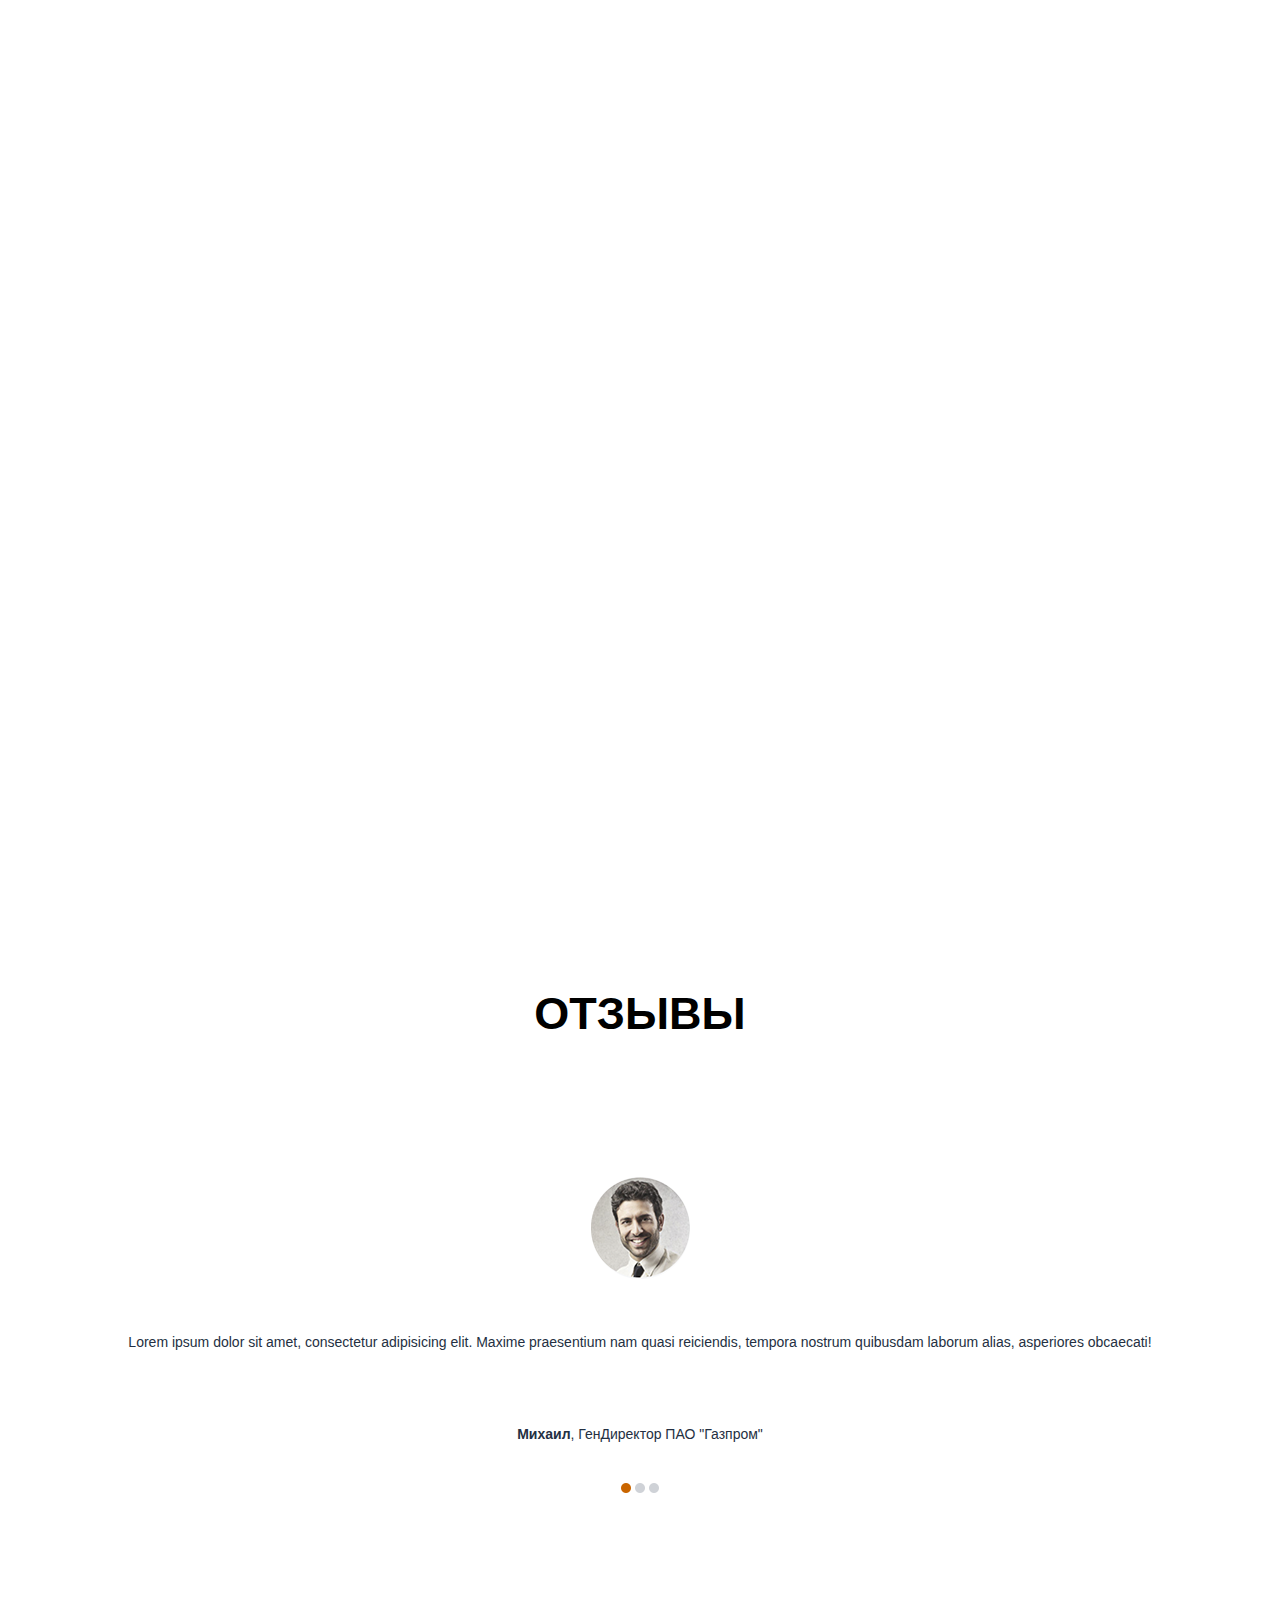
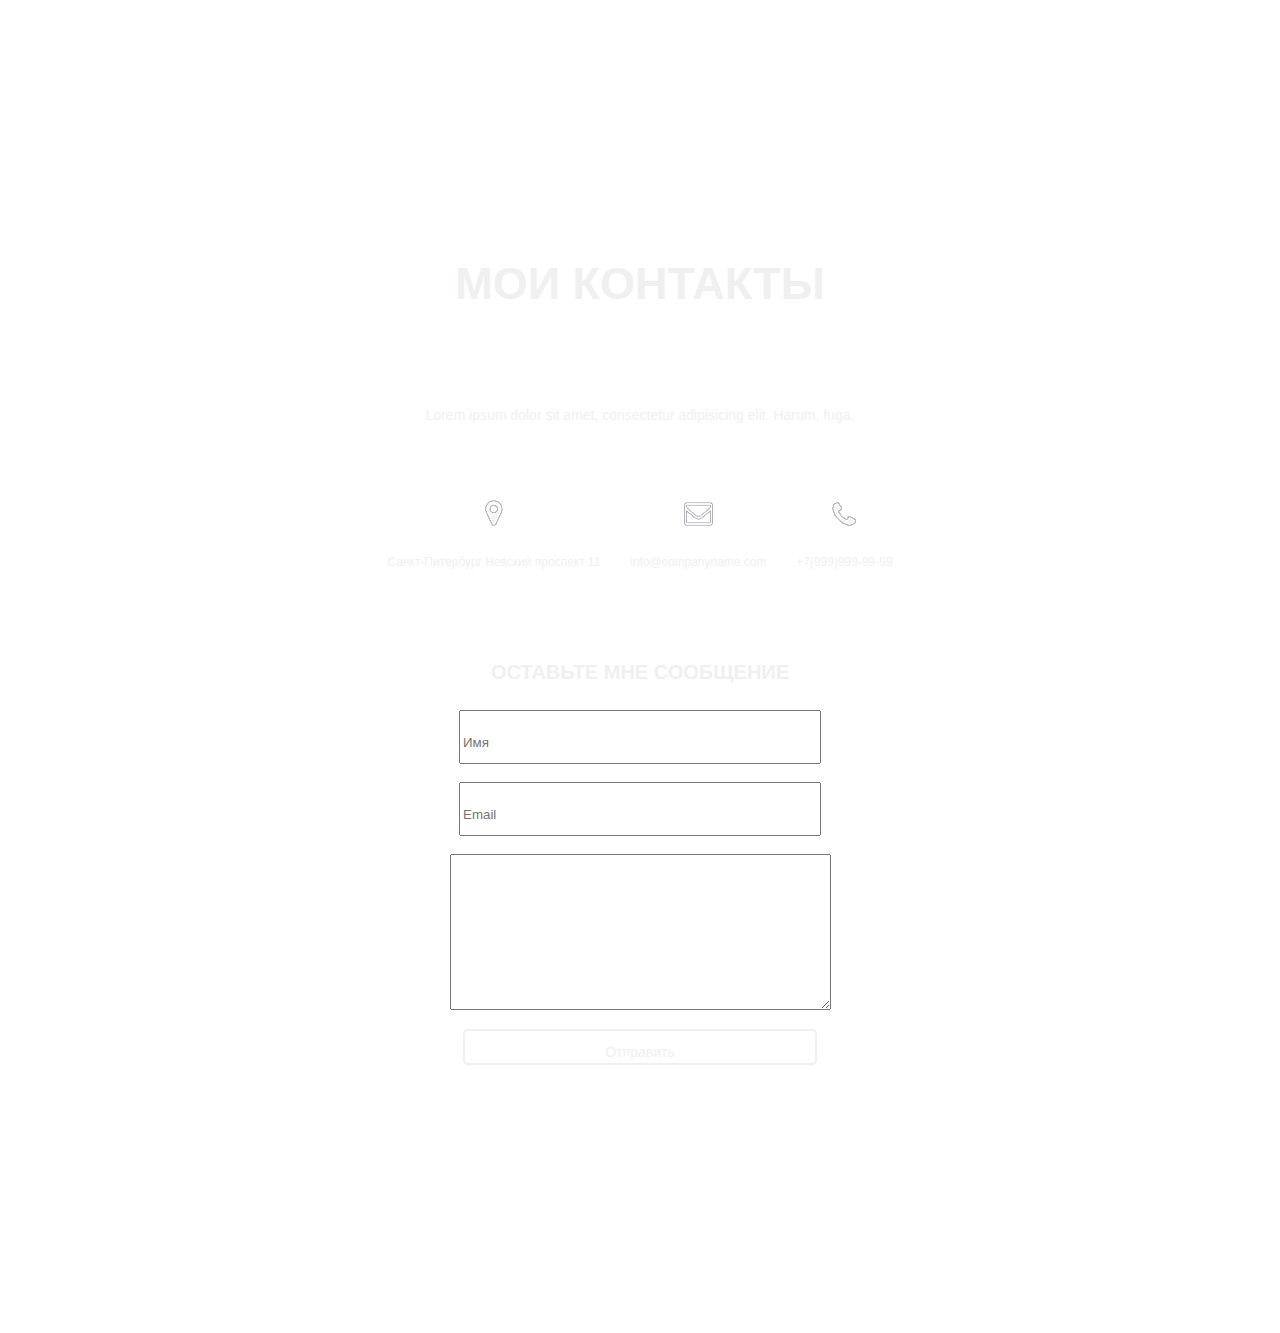
==== commit add31669: "Обновление данных" ====
--- a/index.html
+++ b/index.html
@@ -2,6 +2,7 @@
 <html lang="en">
 <head>
     <meta charset="UTF-8">
+    <meta name="viewport" content="width=device-width, initial-scale=1.0">
     <title>Document</title>
     <link rel="stylesheet" href="/css/reset.css">
     <link rel="stylesheet" href="/css/bootstrap.min.css">
@@ -62,12 +63,12 @@
     </section>
 	<section>
 	<div class="container">
-	<div class=" col-12 ya">
+	<div class="row d-flex flex-column align-items-center ya">
 		<h2>Обо мне</h2>
-       <img class="" src="/img/fotka_obo_mne.png" alt="">
+       <img class="col-xxl-3 col-xl-3 col-lg-4 col-md-5 col-sm-6 col-6" src="/img/fotka_obo_mne.png" alt="">
         <p>Lorem ipsum dolor sit amet, consectetur adipisicing elit. Autem quaerat, eius non. Suscipit laboriosam vero porro rerum optio eum sint cumque vel assumenda, officiis illum beatae hic nobis aspernatur explicabo!</p>
         <p>Lorem ipsum dolor sit amet, consectetur adipisicing elit. Autem quaerat, eius non. Suscipit laboriosam vero porro rerum optio eum sint cumque vel assumenda, officiis illum beatae hic nobis aspernatur explicabo!</p>
-        <input type="button" value="Скачать резюме">
+        <input class="col-xxl-2 col-xl-2 col-lg-3 col-md-4 col-sm-5 col-5" type="button" value="Скачать резюме">
         </div>
         </div>
 	</section>
@@ -75,23 +76,23 @@
         <div class="container">
          <div class="row">
           <h2>Что я уменю</h2>
-          <div class=" d-flex col1">  
-        <div class="col-3 col2">
+          <div class="row d-flex col1">  
+        <div class="col-12 col-sm-6 col-md-3 col2">
           <img src="/img/nout.png" alt="ноут">
            <h4>Веб дизайн</h4>
            <p>Lorem ipsum dolor sit amet, consectetur adipisicing elit. Unde, veniam.</p>
         </div>
-        <div class="col-3 col2">
+        <div class="col-12 col-sm-6 col-md-3 col2">
            <img src="/img/znak.png" alt="знак">
             <h4>Разработка</h4>
             <p>Lorem ipsum dolor sit amet, consectetur adipisicing elit. Optio, doloribus.</p>
         </div>
-        <div class="col-3 col2">
+        <div class="col-12 col-sm-6 col-md-3 col2">
            <img src="/img/raketa.png" alt="ракета">
             <h4>CEO-Оптимизация</h4>
             <p>Lorem ipsum dolor sit amet, consectetur adipisicing elit. Odit, similique.</p>
         </div>
-        <div class="col-3 col2">
+        <div class="col-12 col-sm-6 col-md-3 col2">
            <img src="/img/gramafon.png" alt="грамафон">
             <h4>Маркетинг</h4>
             <p>Lorem ipsum dolor sit amet, consectetur adipisicing elit. Mollitia, ratione.</p>
@@ -108,7 +109,7 @@
             <p>Lorem ipsum dolor sit amet, consectetur adipisicing elit. Totam consequatur, hic, eos nemo dolorem labore sed. Sint ducimus minima, possimus eum excepturi culpa in eveniet. Eos veritatis iusto cum, non.</p>
             <img class="col-12" src="/img/fotka.png" alt="">
         </div>
-        <div class="col-2 kay3">
+        <div class="col-12 col-sm-6 col-md-4 col-lg-3 col-xl-2 col-xxl-2 kay3">
         <div>
             <h4>CLIENT</h4>
             <span>Какая-то информация!!!</span>
@@ -119,7 +120,7 @@
             <input type="button" value="VISIT LIVE SITE">
         </div>
         </div>
-        <div class="col-10 projekt">
+        <div class="col-12 col-sm-6 col-md-8 col-lg-9 col-xl-10 col-xxl-10 projekt">
             <h4>Название проекта</h4>
             <p>Lorem ipsum dolor sit amet, consectetur adipisicing elit. Enim, dolore possimus temporibus in blanditiis illum explicabo reprehenderit aspernatur tempore quo! Dicta earum perferendis, placeat laudantium quam at similique tempore optio.</p>
         </div>
@@ -128,62 +129,68 @@
     </section>
     <section class="raschet">
            <div class="container">
-           <div class="col-12 my-xxl-5 kay">
+           <div class="row col-12 my-xxl-5">
             <h2>Расчет стоимости</h2>
         <div class="ras1">
             <h3>Тип сайта</h3>
-            <select name="tip_sayta" id="">
-                <option value="1">Тип 1</option>
-                <option value="2">Тип 2</option>
-                <option value="3">Тип 3</option>
+            <select class="col-12 col-sm-12 col-md-12 col-lg-12 col-xl-12 col-xxl-12" name="tip_sayta" id="tip">
+                <option value="1">Сайт визитка</option>
+                <option value="2">Официальный сайт</option>
+                <option value="3">Персональная страница</option>
+                <option value="4">Некоммерческие сайты</option>
+                <option value="5">Коммерческие сайты</option>
+                <option value="6">Контент-сайты</option>
             </select>
         </div>
         <div class="ras1">
             <h3>Дизайн</h3>
-            <select name="dizayn" id="">
-                <option value="1">Тип 1</option>
-                <option value="2">Тип 2</option>
-                <option value="3">Тип 3</option>
+            <select class="col-12 col-sm-12 col-md-12 col-lg-12 col-xl-12 col-xxl-12" name="dizayn" id="dizayn">
+                <option value="1">Минемализм</option>
+                <option value="2">Информационный</option>
+                <option value="3">Organik i Natural</option>
             </select>
         </div>
         <div class="ras1">
             <h3>Адаптивность</h3>
-           <select name="adapt" id="">
-                <option value="1">Тип 1</option>
-                <option value="2">Тип 2</option>
-                <option value="3">Тип 3</option>
+           <select class="col-12 col-sm-12 col-md-12 col-lg-12 col-xl-12 col-xxl-12" name="adapt" id="adapt">
+                <option value="1">Адавтивный</option>
+                <option value="2">Только для PC</option>
+                <option value="3">Только для мобильных устройств</option>
             </select>
             
         </div>
-        <img src="/img/lain_itog.png" alt="">
-        <div class="ras2">
-            <h3>Сроки<span class="ras3">0</span></h3>
-            <h3>Стоимость<span class="ras4">0</span></h3>
-        </div>
-        </div>
+        <img class="col-12 col-sm-12 col-md-12 col-lg-12 col-xl-12 col-xxl-12" src="/img/lain_itog.png" alt="">
+        <div class="row ras3">
+            <h3 class="col-11 col-sm-11 col-md-11 col-lg-11 col-xl-11 col-xxl-11 ">Сроки</h3>
+            <h5 class="col-1 col-sm-1 col-md-1 col-lg-1 col-xl-1 col-xxl-1">0</h5>
+            <h3 class="col-11 col-sm-11 col-md-11 col-lg-11 col-xl-11 col-xxl-11">Стоимость</h3>
+			<h5 class="col-1 col-sm-1 col-md-1 col-lg-1 col-xl-1 col-xxl-1">0</h5>
+        </div>
+        </div>
+   
         </div>
     </section>
     <section class="stat">
            <div class="container">
            <div class="my-xxl-5">
             <h2>Немного статистики</h2>
-        <div class="d-flex stat1">
-        <div class=" col-3 stat2">
+        <div class="row d-flex stat1">
+        <div class=" col-12 col-sm-6 col-md-3 stat2">
             <img src="/img/smayl.png" alt="смайл">
             <p>120</p>
             <h4>Счастливых клиентов</h4>
         </div>
-        <div class=" col-3 stat2">
+        <div class=" col-12 col-sm-6 col-md-3 stat2">
             <img src="img/skobki.png" alt="скобки">
             <p>4.600</p>
             <h4>Часов работы</h4>
         </div>
-        <div class="col-3 stat2">
+        <div class="col-12 col-sm-6 col-md-3 stat2">
             <img src="/img/galochka.png" alt="галочка">
             <p>340</p>
             <h4>Проектов завершено</h4>
         </div>
-        <div class="col-3 stat2">
+        <div class="col-12 col-sm-6 col-md-3 stat2">
             <img src="/img/kubok.png" alt="кубок">
             <p>23</p>
             <h4>Наград получено</h4>
@@ -213,21 +220,21 @@
     </section>
       <section class="kont">
        <div class="container">
-       <div class="col-12 my-xxl-5">
+       <div class="row">
         <div class="kont1">
             <h2>Мои контакты</h2>
             <p>Lorem ipsum dolor sit amet, consectetur adipisicing elit. Harum, fuga.</p>
         </div>
         <div class="kont2">
-            <div class="kont3">
+            <div class="col-xxl-2 col-xl-3 col-lg-6 col-md-6 col-sm-6 col-6 kont3">
                 <img src="/img/geo.png" alt="geo">
                 <p>Санкт-Питербург Невский проспект 11</p>
             </div>
-            <div class="kont3">
+            <div class="col-xxl-2 col-xl-3 col-lg-6 col-md-6 col-sm-6 col-6 kont3">
                 <img src="/img/konvert.png" alt="konvert">
                 <p>info@companyname.com</p>
             </div>
-            <div class="kont3">
+            <div class="col-xxl-2 col-xl-3 col-lg-6 col-md-6 col-sm-6 col-6 kont3">
                 <img src="/img/trubka.png" alt="trubka">
                 <p>+7(999)999-99-99</p>
             </div>
@@ -245,6 +252,18 @@
         </div>
     </div>
     </div>
+    <div class="container">
+    	<div class="row d-flex align-items-center">
+    		<div class=" kont8">
+    			<a href="#"><img src="/img/fb.png" alt="#"></a>
+    			<a href="#"><img src="/img/twiter.png" alt="#"></a>
+    			<a href="#"><img src="/img/myach.png" alt="#"></a>
+    			<a href="#"><img src="/img/kisa.png" alt="#"></a>
+    			<a href="#"><img src="/img/insta.png" alt="#"></a>
+    			<a href="#"><img src="/img/in.png" alt="#"></a>
+    		</div>
+    	</div>
+    </div>
     </section>
     <script src="js/bootstrap.bundle.min.js"></script>
 </body>
--- a/css/style.css
+++ b/css/style.css
@@ -150,6 +150,7 @@
 }
 .ya{
 	text-align: center;
+	padding: 12% 0% 12% 0; /*верхнего, правого, нижнего и левого*/
 }
 .ya h2{
 	text-transform: uppercase;
@@ -164,10 +165,6 @@
 }
 .ya img{
 	text-align: center;
-	height: 10%;
-	width: 25%;
-	padding-top: 2%;
-	padding-bottom: 2%;
 }
 .ya p{
 	color: #3f495a;
@@ -196,6 +193,7 @@
 }
 .col{
 	background: url(../img/fon_ya.png) center/cover no-repeat fixed;
+	padding: 12% 0% 12% 0; /*верхнего, правого, нижнего и левого*/
 }
 .col h2{
 	text-transform: uppercase;
@@ -246,7 +244,7 @@
 }
 .kay{
 	text-align: center;
-	display: inline-block;
+	padding: 12% 0% 12% 0; /*верхнего, правого, нижнего и левого*/
 	}
 .kay1 h2{
 	margin-top: 1%;
@@ -263,6 +261,9 @@
 	color: #4d5664;
 	margin-top: 39px;
 	margin-bottom: 40px;
+}
+.kay1 img{
+	max-width: 100%;
 }
 .kay3{
 	padding-top: 10px;
@@ -300,7 +301,6 @@
 	transform: scale(1.1);
 }
 .projekt{
-    margin-top: 0%;
         }
 .projekt h4{
 	text-align: start;
@@ -318,6 +318,7 @@
 
 .raschet{
     background: url(../img/fon-raschet.jpg) center/cover no-repeat fixed;
+	padding-bottom: 1%;
 	
         }
 .raschet h2{
@@ -331,7 +332,7 @@
 	animation: comming 2s ease;
 }
 .ras1{
-    margin: 2.5% 2.5% 2.5% 2.5%; /*верхнего, правого, нижнего и левого*/
+    margin: 2.5% 0% 2.5% 0%; /*верхнего, правого, нижнего и левого*/
         }
 .ras1 h3{
 	color:#303030;
@@ -340,33 +341,52 @@
 	padding-bottom: 10px;
         }
 .ras1 select{
-	text-align: start;
-	font-size: 14px;
+	text-align: center;
+	font-size: 18px;
 	color: #727272;
 	background: #eeeeee;
-	margin: 0;
-	padding: 1% 67% 1% 0%;
+	padding: 1% 0% 1% 0%;
 }
 .ras2{
-    margin: 2.5% 2.5% 2.5% 2.5%;
+    margin: 2.5% 0% 2.5% 0%;
         }
 .ras2 h3{
-	color:#000000;
-	font-size: 20px;
-	padding-bottom: 10px;
-	margin: 0;
-}
-.ras3{
-	margin-left: 67%;
-	padding: 0;
-}
-.ras4{
-	margin-left: 63.5%;
-	padding: 0;
+	display: contents;
+}
+.ras2 h5{
+	
+}
+.ras2 input{
+	height: 40px;
+	text-align: center;
+	border: 2px solid #3f495a;
+	border-radius: 5px;
+	padding: 0px 56px;
+	background: none;
+	color: #3f495a;
+	font-size: 13px;
+	margin-top: 2%;
+	transition: all 0.2s;
+	transform: scale(1);
+}
+.ras2 input:hover{
+	background: #344051;
+	color: white;
+}
+.ras2 input:active{
+	transform: scale(1.1);
+}
+.ras3 h3{
+	margin-top: 1%;
+	margin-bottom: 0.5%;
+}
+.ras3 h5{
+	margin-top: 1%;
+	margin-bottom: 0.5%;
 }
 .stat{
 	background: url(../img/fon_stat.png) center/cover no-repeat fixed;
-	padding: 5% 0% 5% 0%; /*верхнего, правого, нижнего и левого*/
+	padding: 12% 0% 12% 0; /*верхнего, правого, нижнего и левого*/
         }
 .stat h2{
 	text-transform: uppercase;
@@ -416,7 +436,7 @@
 }
 .otziv{
 	text-align: center;
-	padding-top: 5%;
+	padding: 12% 0% 12% 0; /*верхнего, правого, нижнего и левого*/
         }
 .otziv1 h2{
 	text-transform: uppercase;
@@ -443,6 +463,7 @@
 .kont{
     background: url(/img/fon_kontakt_1.png) center/cover no-repeat fixed;
     color:#F0F0F0;
+	padding: 12% 0% 12% 0; /*верхнего, правого, нижнего и левого*/
         }
 .kont1 h2{
 	text-transform: uppercase;
@@ -462,14 +483,13 @@
 	text-align: center;
 }
 .kont2{
-    padding: 91px 0px 103px 0px; /*верхнего, правого, нижнего и левого*/
+	
 	text-align: center;    
         }
 .kont3{
-    padding: 0px 38px 0px 39px;/*верхнего, правого, нижнего и левого*/
-	text-align: center;
-	display: inline-block
-        }
+	display: inline-block;
+	padding: 0% 1% 5% 1%; /*верхнего, правого, нижнего и левого*/ 
+}
 .kont3 img{
 	margin-bottom: 13px;
 }
@@ -488,11 +508,12 @@
     text-align: center;
         }
 .kont5 input{
+	padding-top: 1%;
 	height: 36px;
 	width: 354px;
 }
 .kont5 textarea{
-	width: 708px;
+	max-width: 100%;
 }
 .kont6{
 	text-align: center;
@@ -513,6 +534,17 @@
 .kont6:active{
 	transform: scale(1.1);
 }
+.kont8{
+	text-align: center;
+}
+.kont8 img{
+	padding: 0% 2.5% 0% 2.5%;/*верхнего, правого, нижнего и левого*/
+	text-transform: uppercase;
+	-webkit-animation: comming 1.7s ease forwards;
+	-o-animation: comming 1.7s ease forwards;
+	animation: comming 1.7s ease forwards;
+	opacity: 0;
+}
 @keyframes comming{
 	from{
 		opacity: 0;
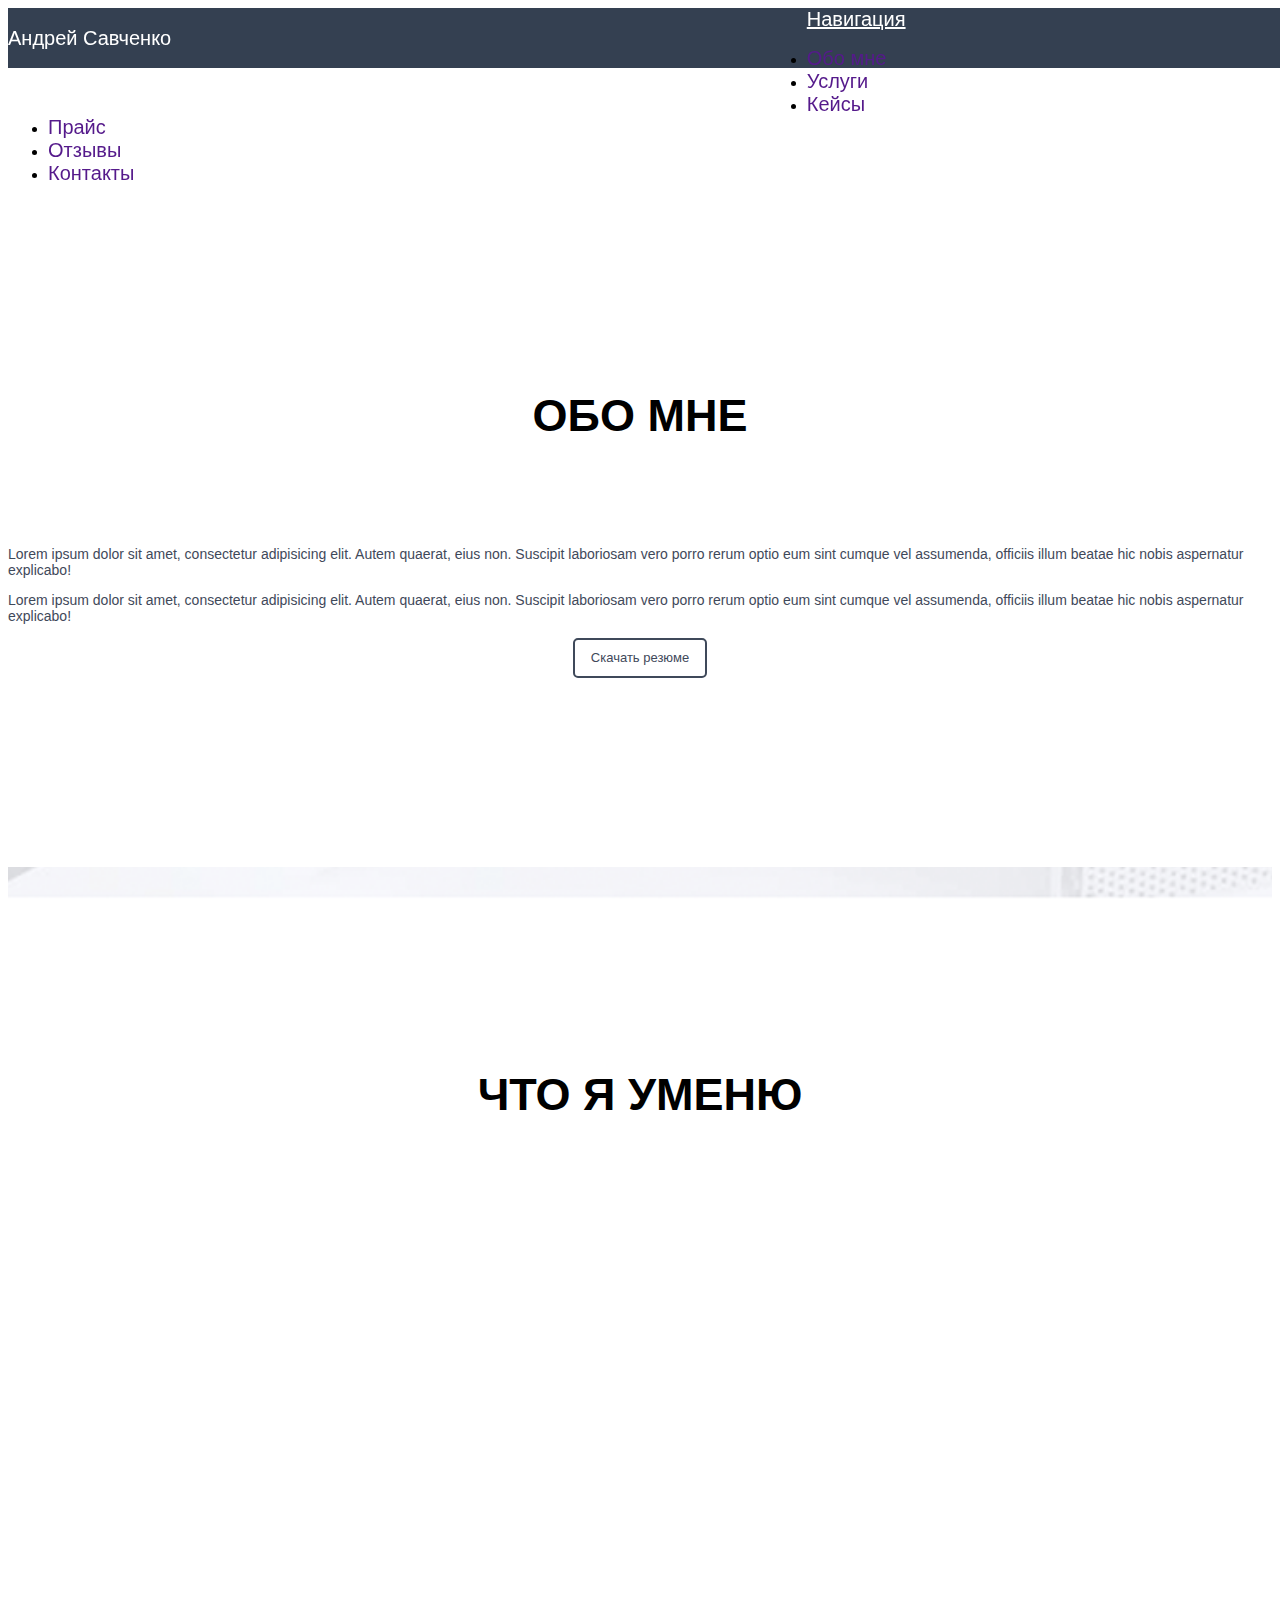
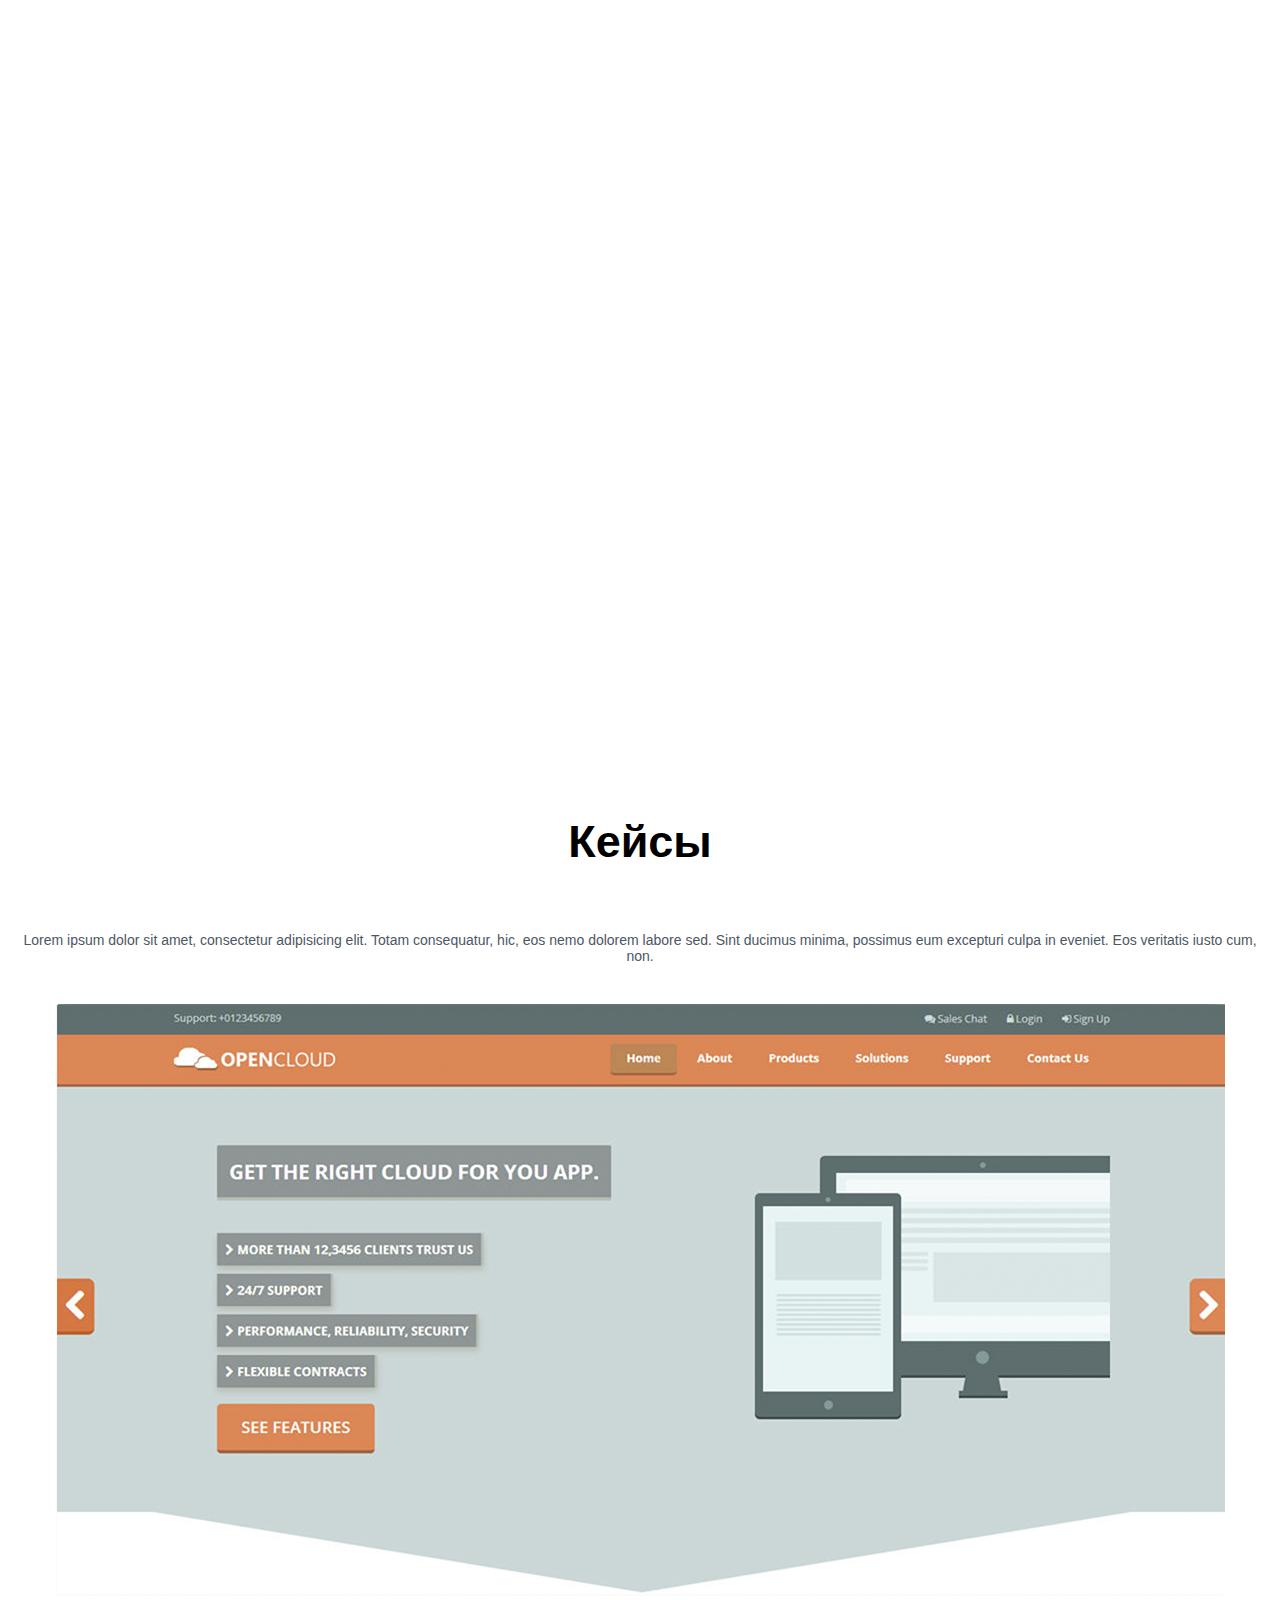
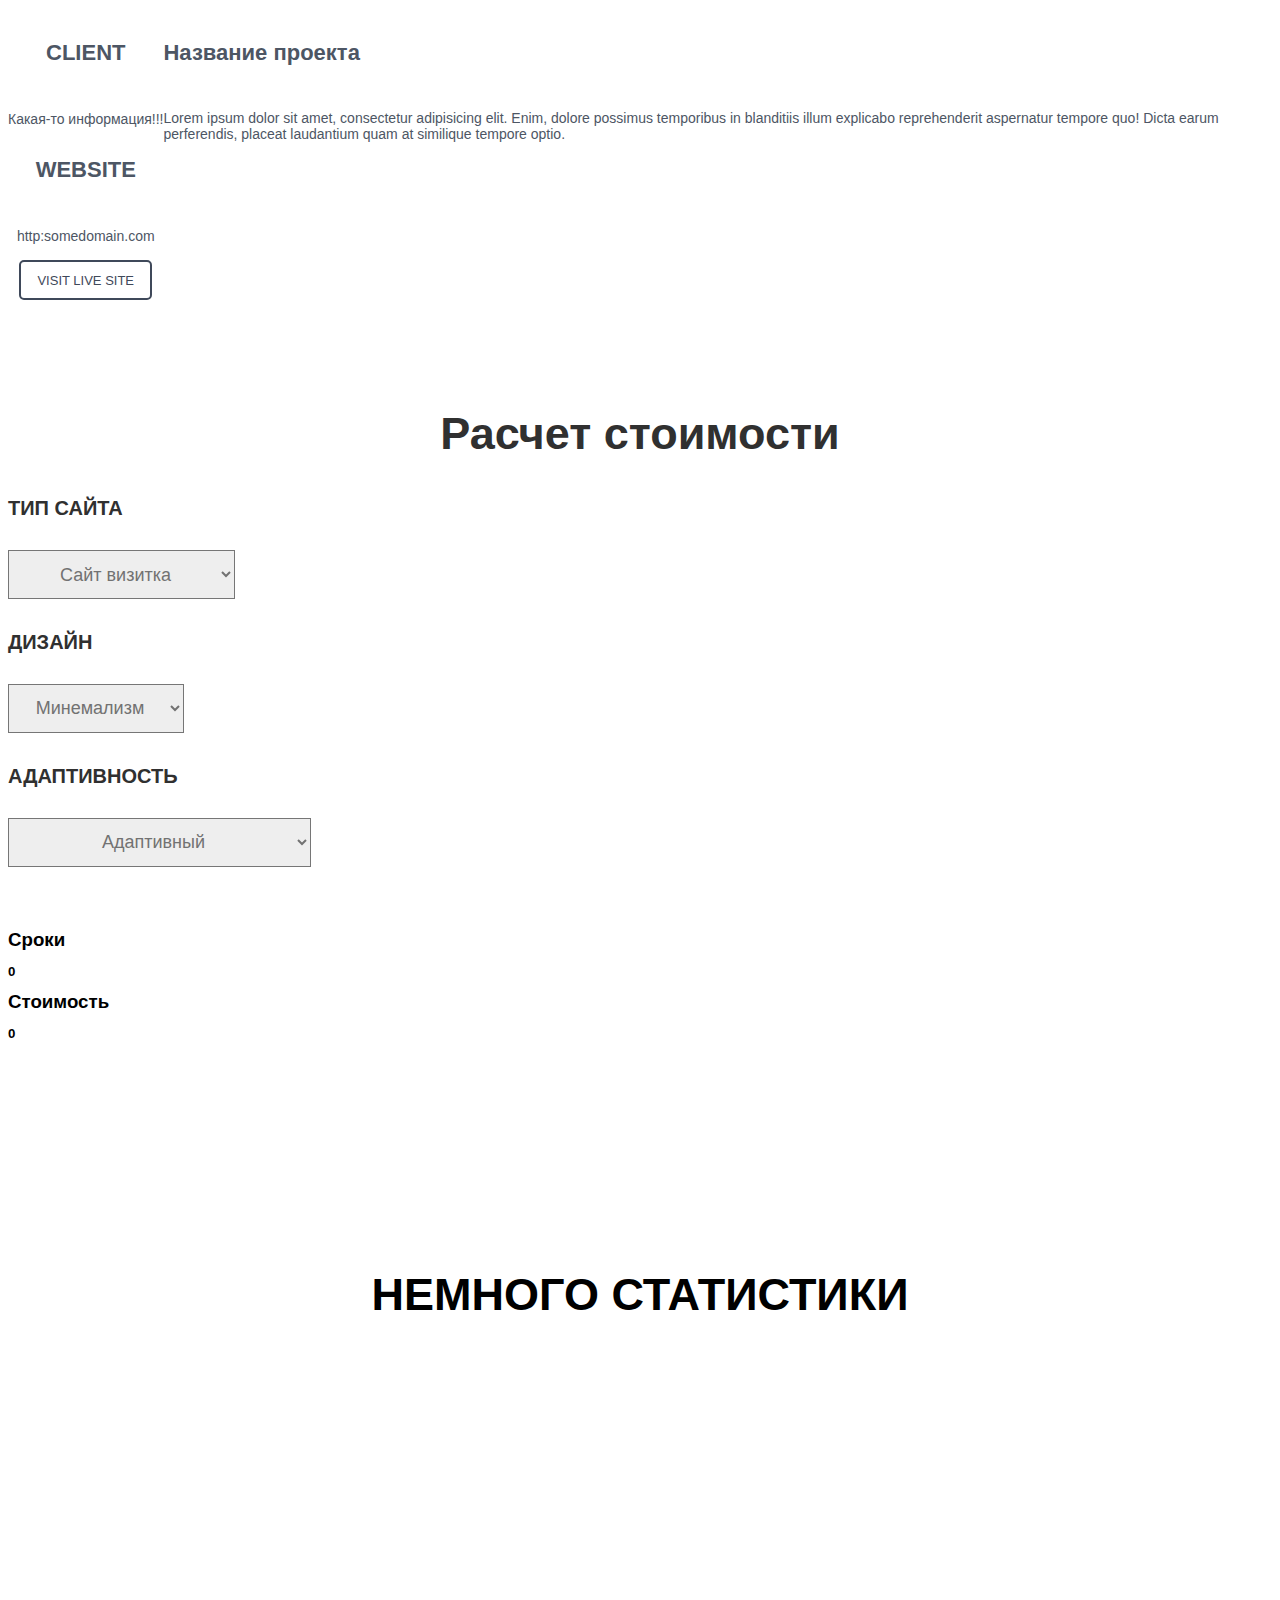
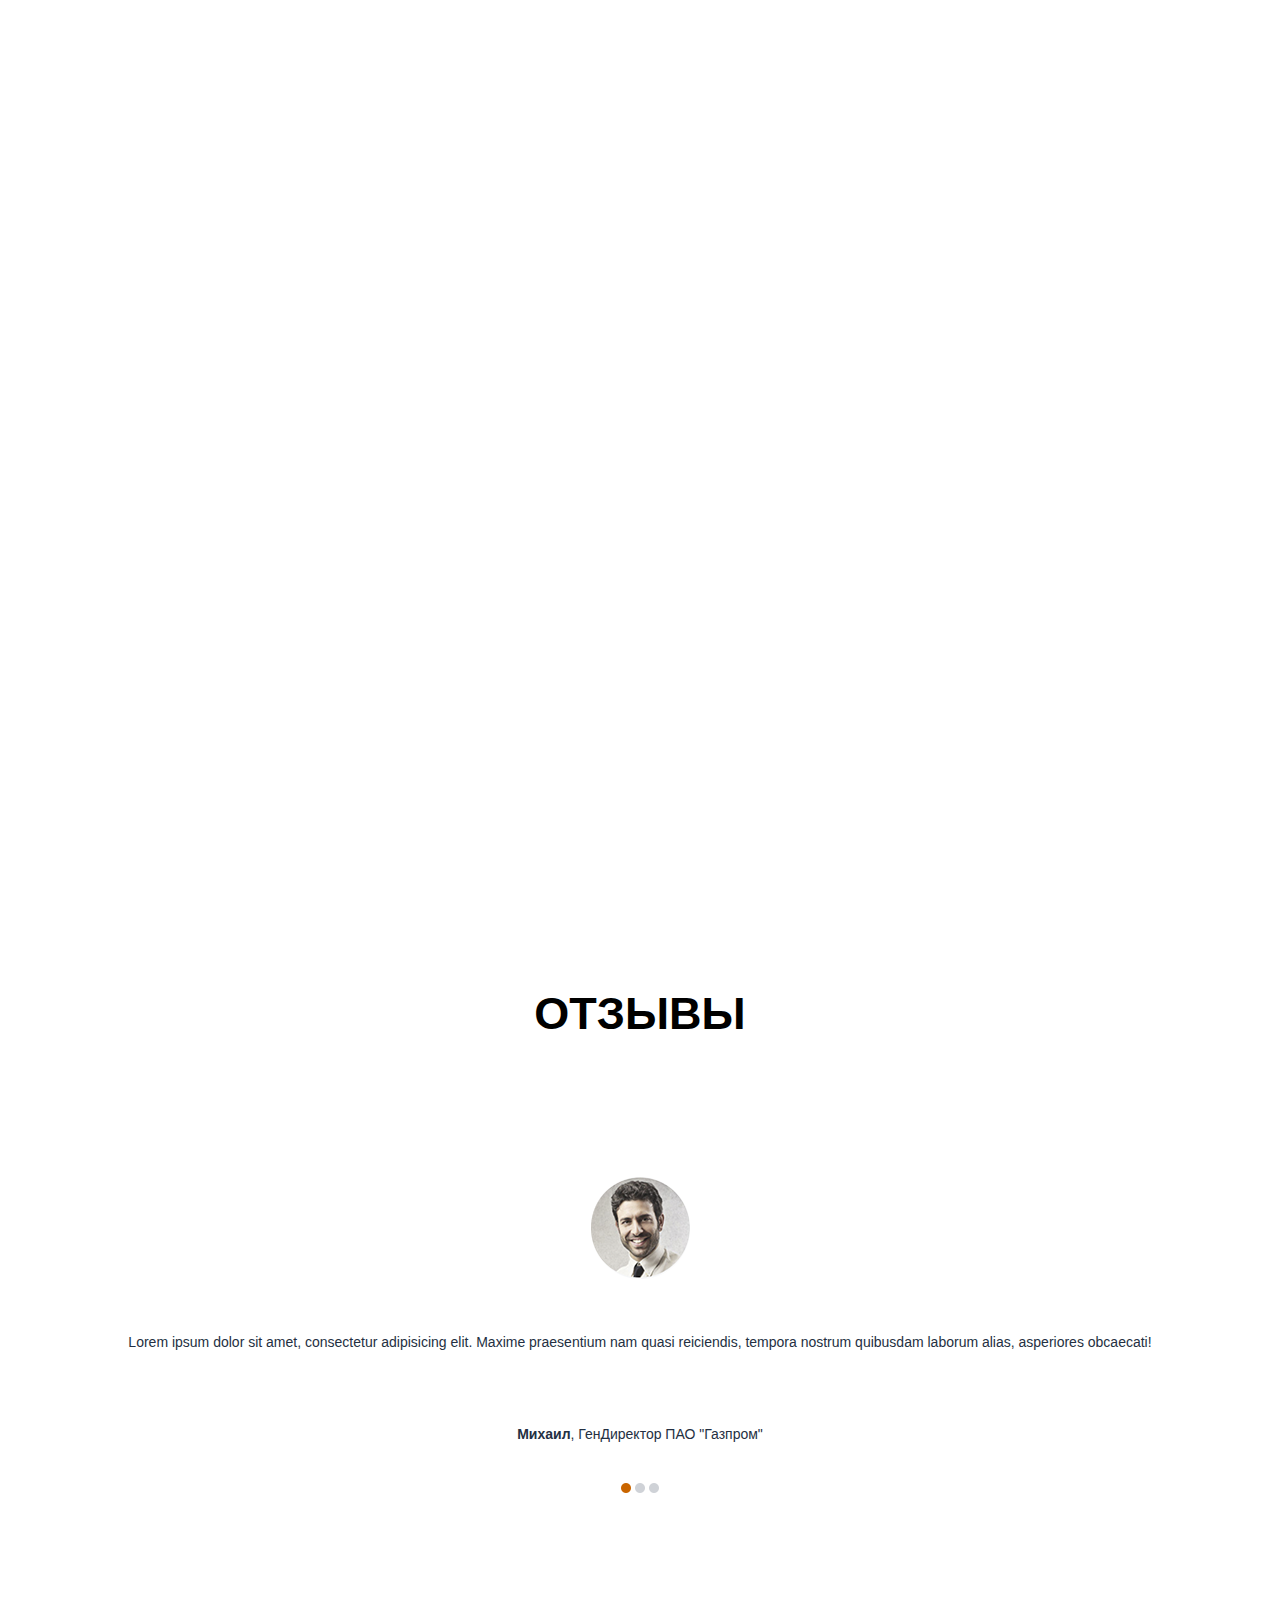
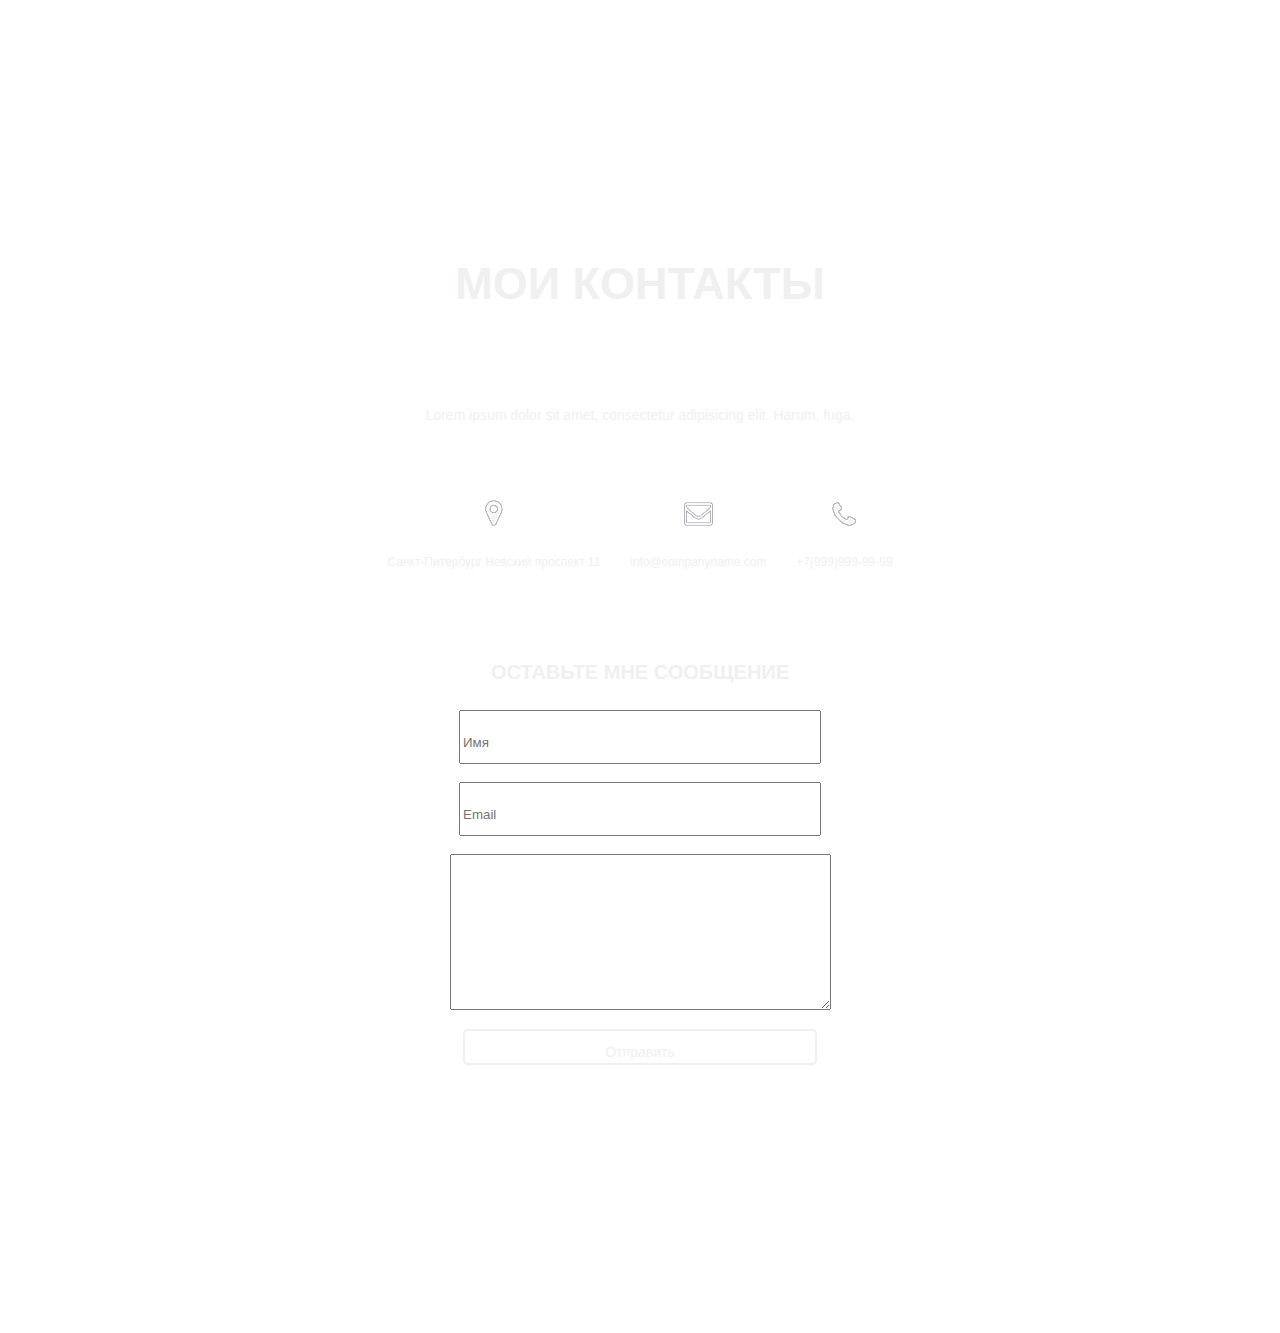
==== commit 07aba715: "Исправил ошибку в тексте" ====
--- a/index.html
+++ b/index.html
@@ -153,7 +153,7 @@
         <div class="ras1">
             <h3>Адаптивность</h3>
            <select class="col-12 col-sm-12 col-md-12 col-lg-12 col-xl-12 col-xxl-12" name="adapt" id="adapt">
-                <option value="1">Адавтивный</option>
+                <option value="1">Адаптивный</option>
                 <option value="2">Только для PC</option>
                 <option value="3">Только для мобильных устройств</option>
             </select>
@@ -267,4 +267,4 @@
     </section>
     <script src="js/bootstrap.bundle.min.js"></script>
 </body>
-</html>+</html>
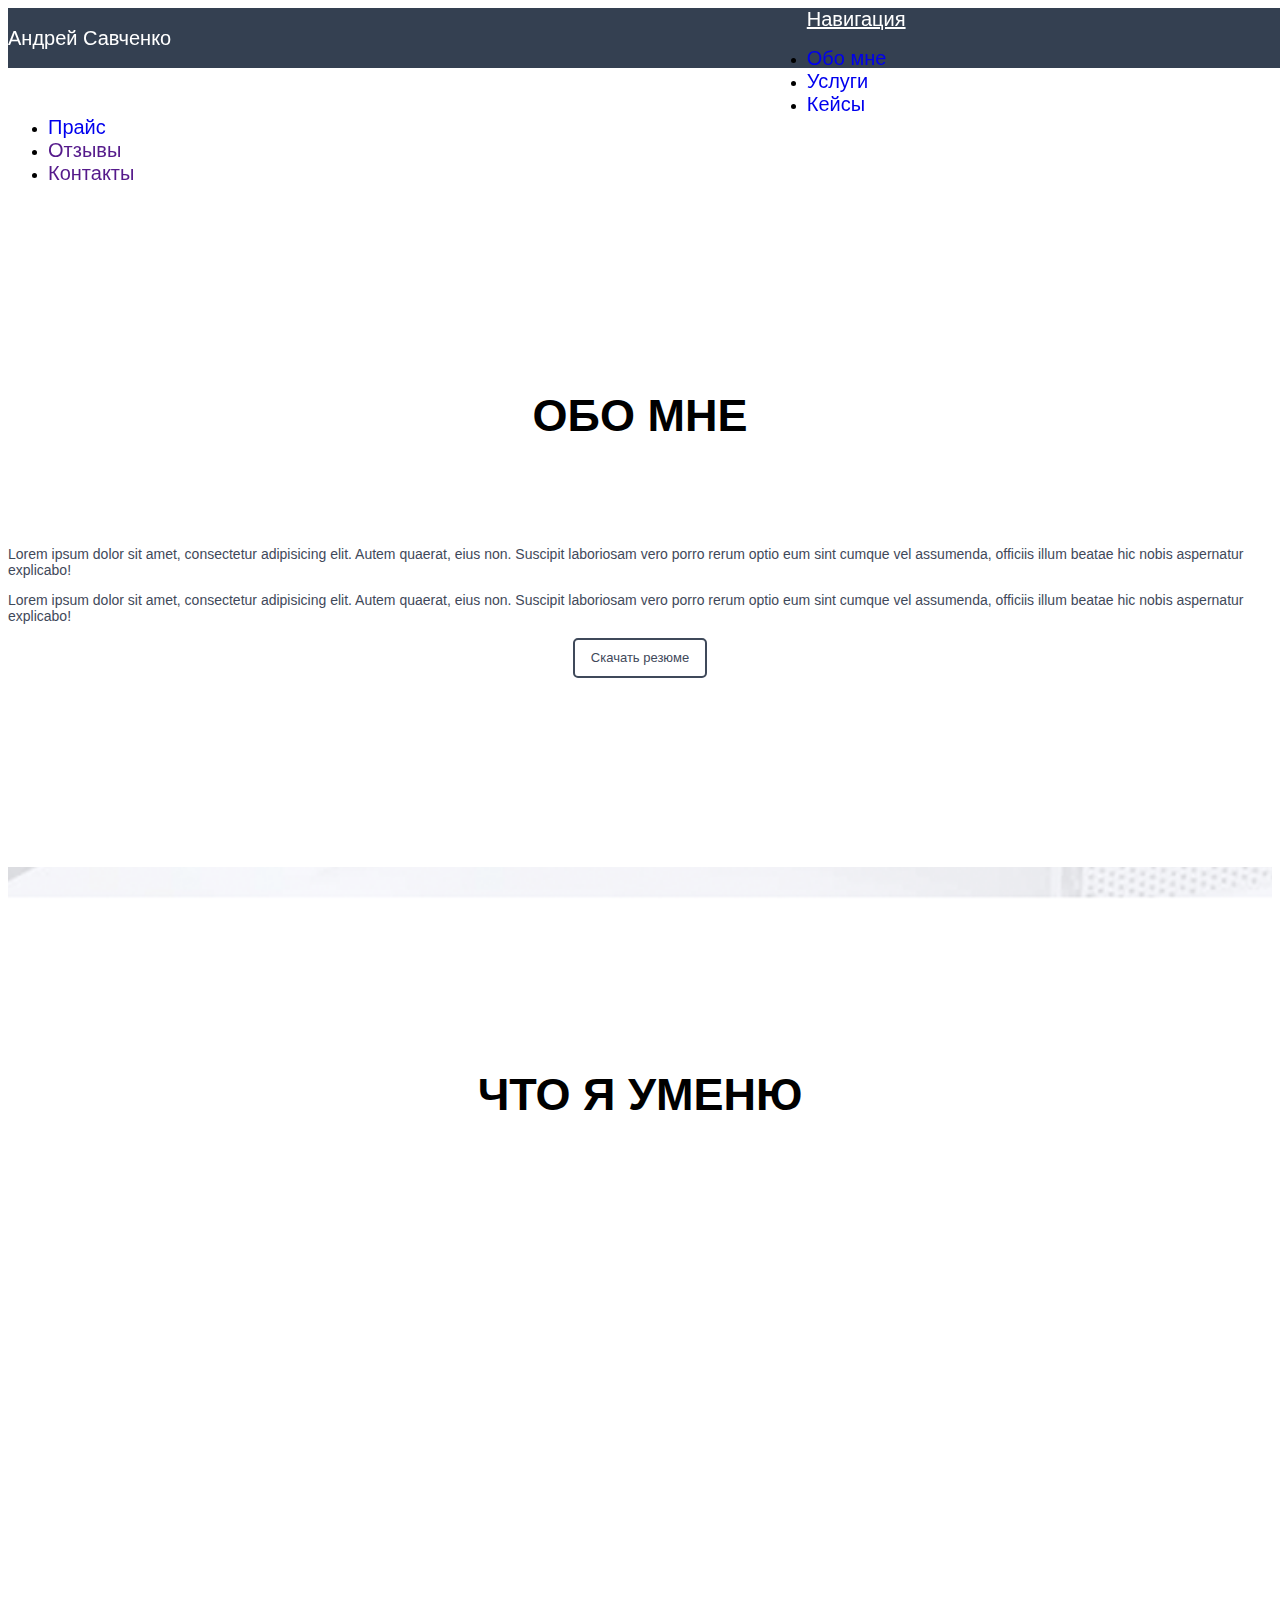
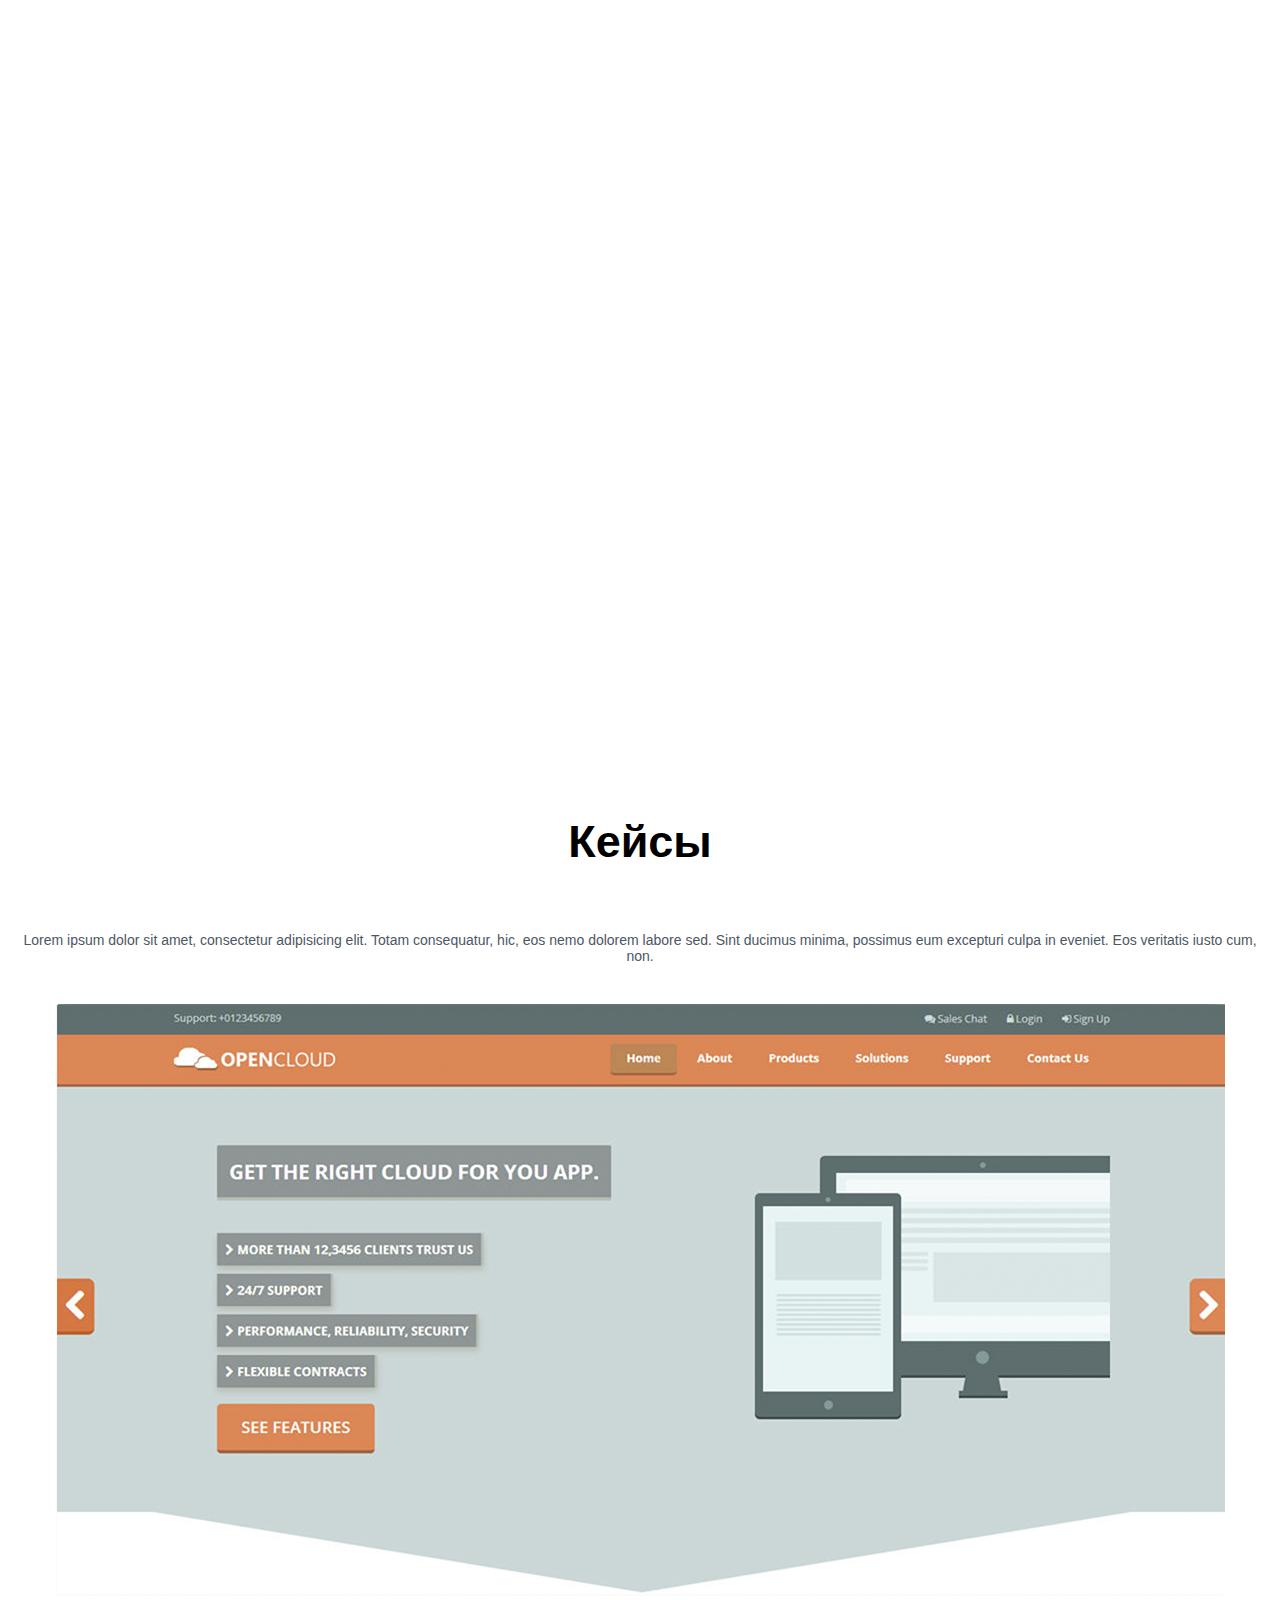
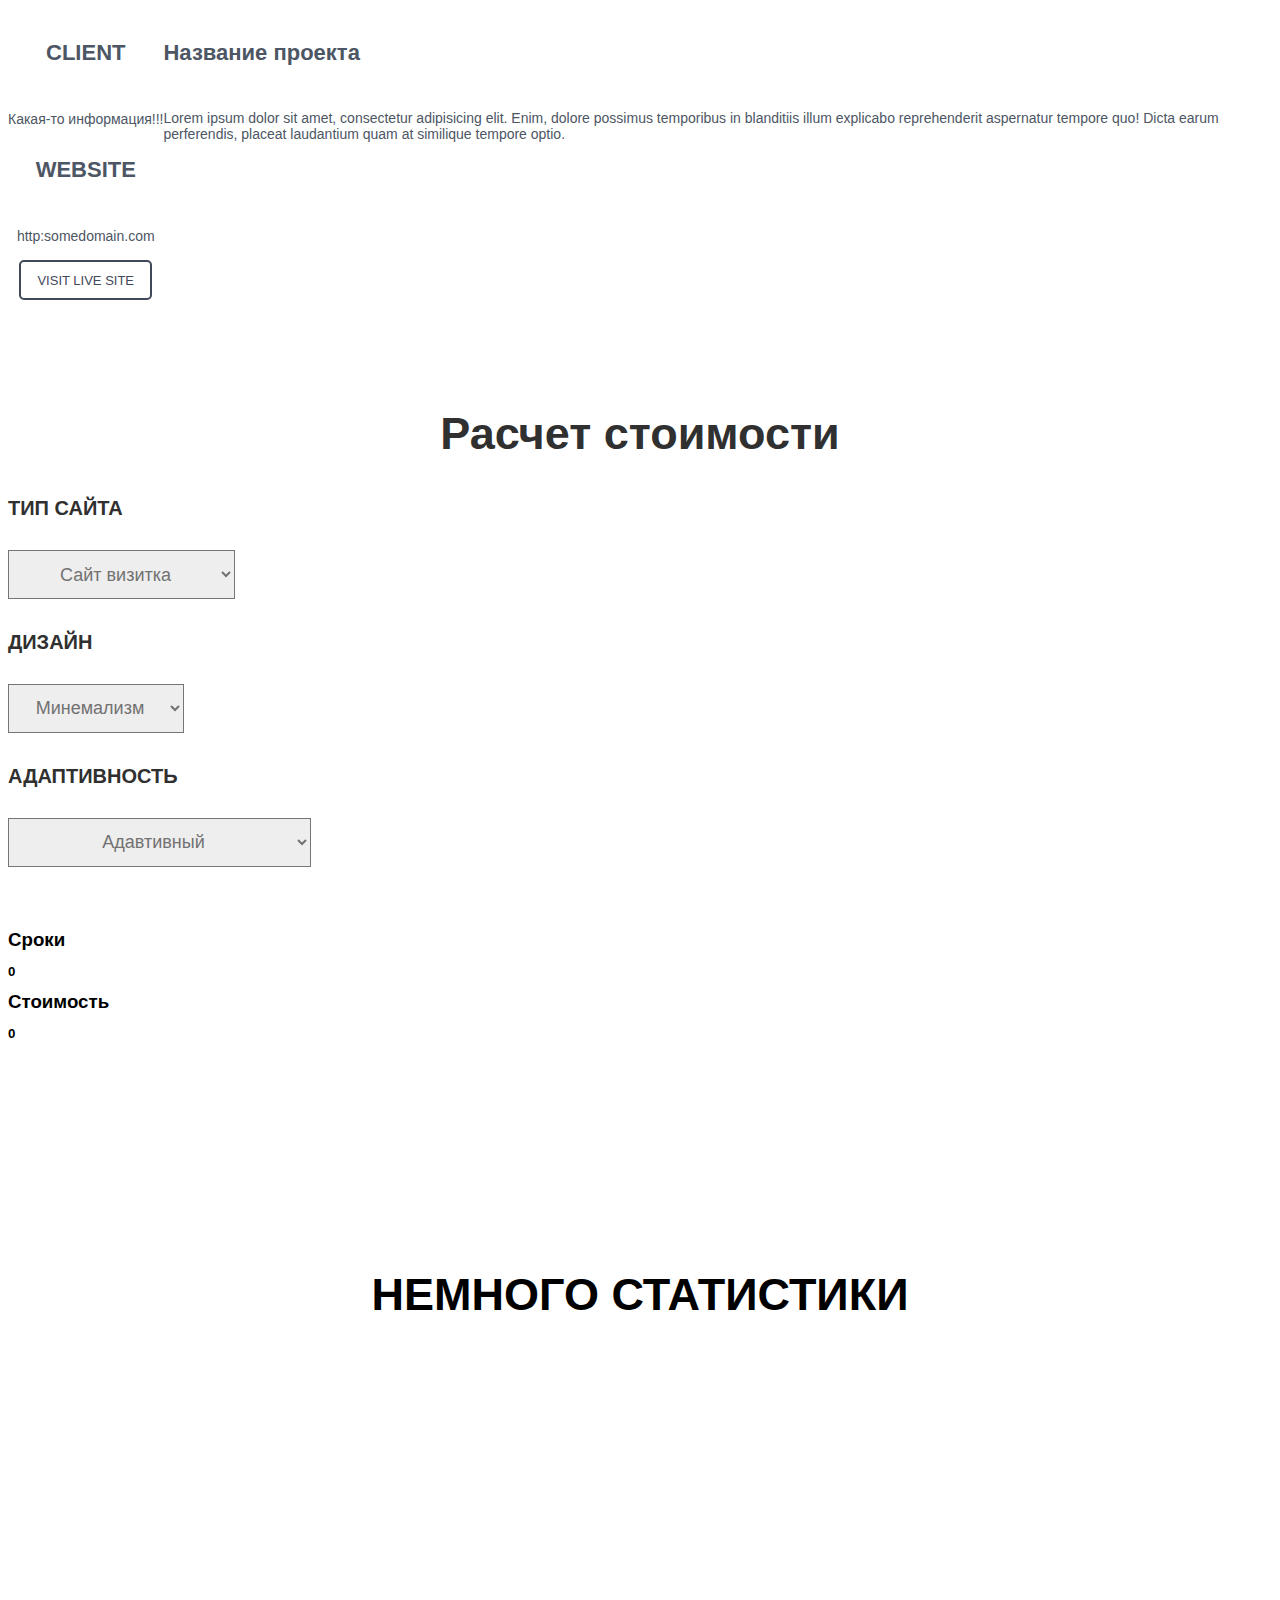
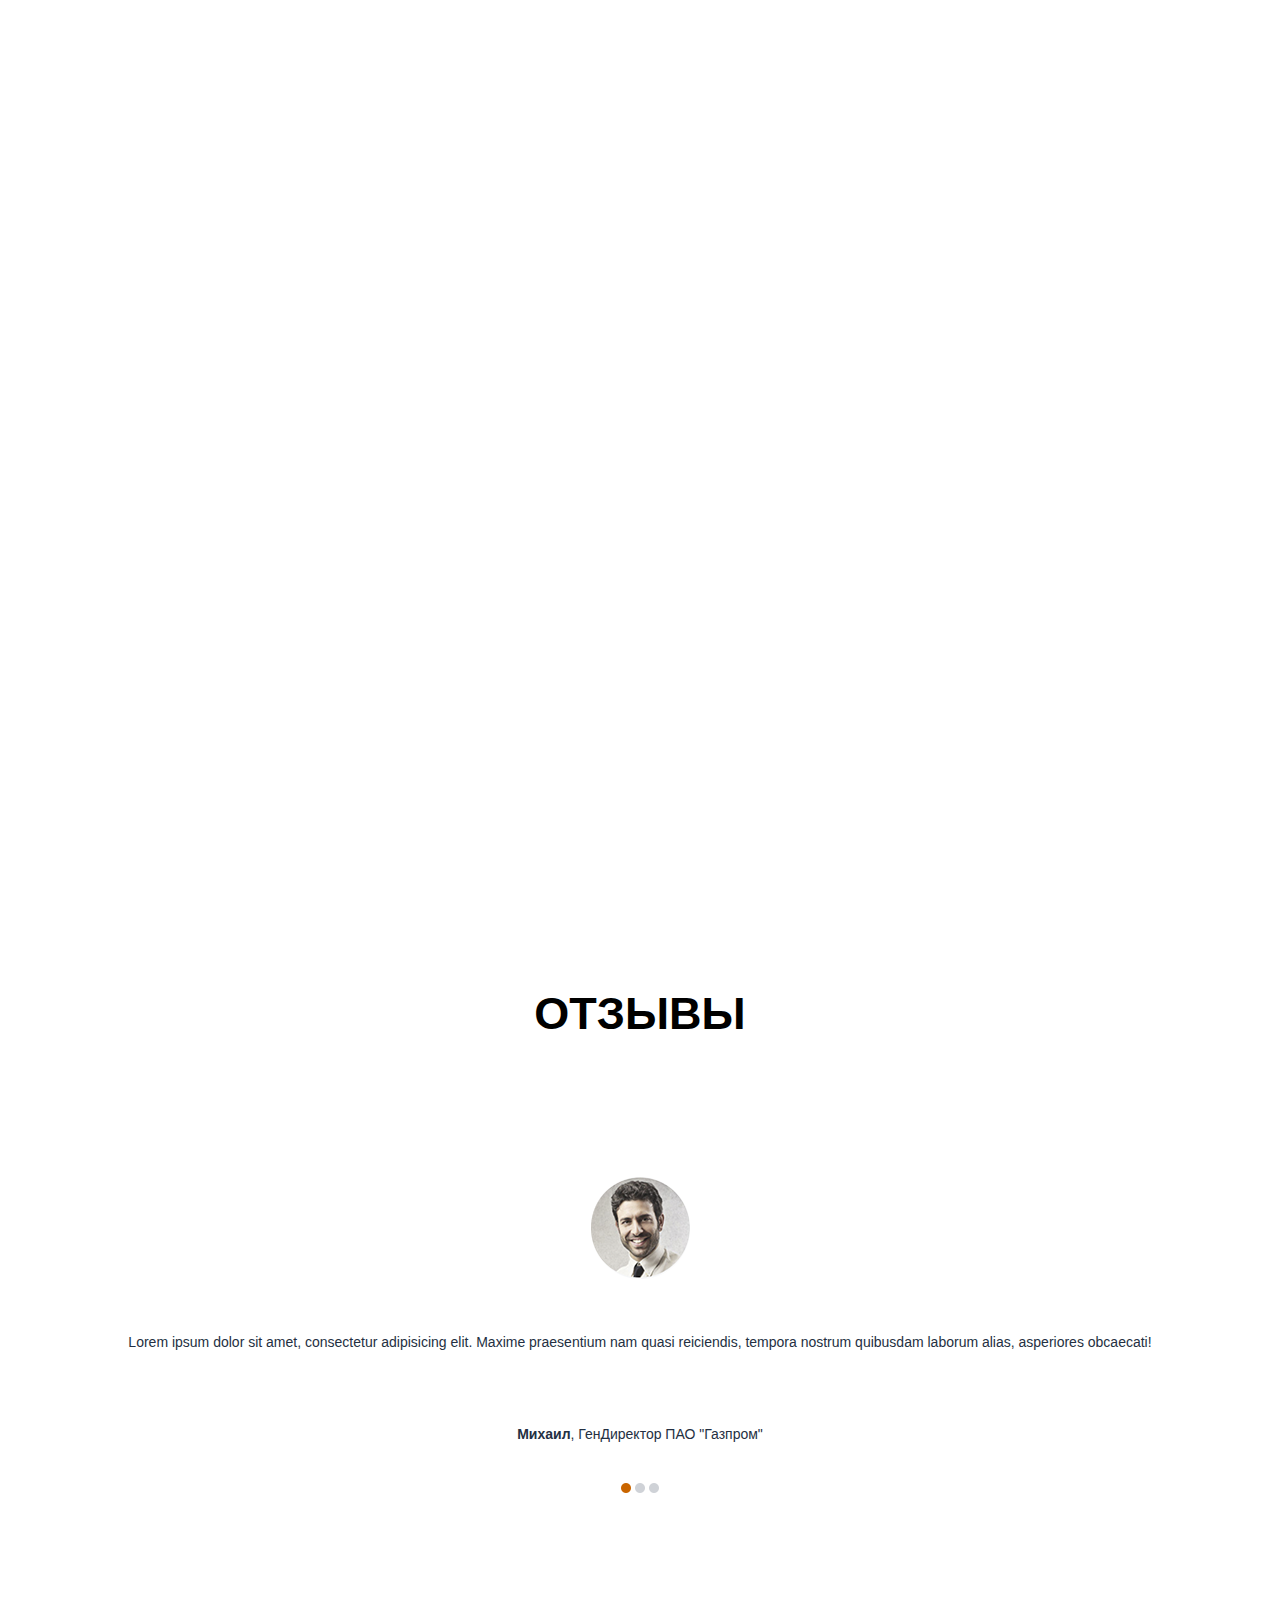
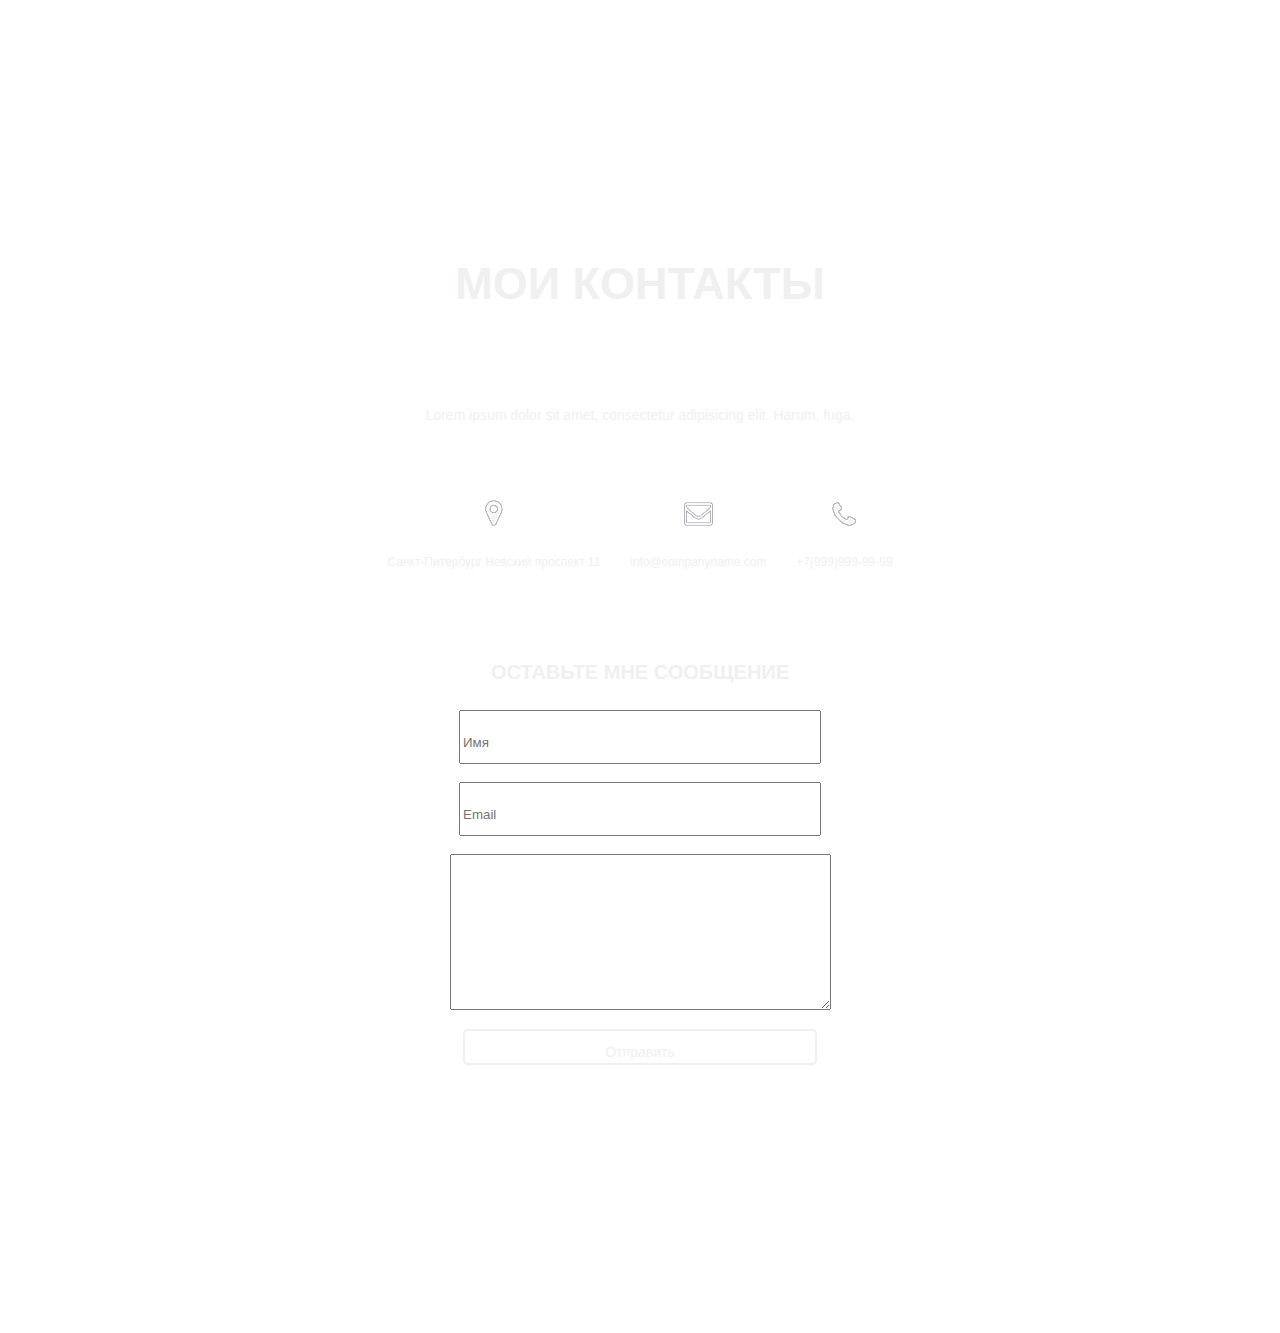
==== commit c0993d9c: "new" ====
--- a/index.html
+++ b/index.html
@@ -20,12 +20,12 @@
             <div class="px-0 col-xxl-6 col-xl-7 col-lg-8 offset-xl-4 offset-xl-2 offset-lg-1 d-none d-lg-block">
                 <div class="menu">
                  <ul class="menu">
-                     <li class="menu_tu"><a href="">Обо мне</a></li>
-                     <li class="menu_tu"><a href="">Услуги</a></li>
-                     <li class="menu_tu"><a href="">Кейсы</a></li>
-                     <li class="menu_tu"><a href="">Прайс</a></li>
-                     <li class="menu_tu"><a href="">Отзывы</a></li>
-                     <li class="menu_tu"><a href="">Контакты</a></li>
+                     <li class="menu_tu"><a href="#ya">Обо мне</a></li>
+                     <li class="menu_tu"><a href="#col">Услуги</a></li>
+                     <li class="menu_tu"><a href="#kay">Кейсы</a></li>
+                     <li class="menu_tu"><a href="#ras">Прайс</a></li>
+                     <li class="menu_tu"><a href="#otziv">Отзывы</a></li>
+                     <li class="menu_tu"><a href="#kont">Контакты</a></li>
                  </ul>
              </div>
              </div>
@@ -33,10 +33,10 @@
  			<div class="dropdown">
   <a class="btn btn-outline-secondary-secondary dropdown-toggle" href="#" role="button" id="dropdownMenuLink" data-bs-toggle="dropdown" aria-expanded="false">Навигация</a>
   <ul class="dropdown-menu" aria-labelledby="dropdownMenuLink">
-    	<li class="dropdown-item"><a href="">Обо мне</a></li>
-   		<li class="dropdown-item"><a href="">Услуги</a></li>
-    	<li class="dropdown-item"><a href="">Кейсы</a></li>
-    	<li class="dropdown-item"><a href="">Прайс</a></li>
+    	<li class="dropdown-item"><a href="#ya">Обо мне</a></li>
+   		<li class="dropdown-item"><a href="#col">Услуги</a></li>
+    	<li class="dropdown-item"><a href="#kay">Кейсы</a></li>
+    	<li class="dropdown-item"><a href="#ras">Прайс</a></li>
     	<li class="dropdown-item"><a href="">Отзывы</a></li>
     	<li class="dropdown-item"><a href="">Контакты</a></li>
   				</ul>
@@ -61,7 +61,7 @@
       </div>
        
     </section>
-	<section>
+	<section id="ya">
 	<div class="container">
 	<div class="row d-flex flex-column align-items-center ya">
 		<h2>Обо мне</h2>
@@ -72,7 +72,7 @@
         </div>
         </div>
 	</section>
-    <section class="col">
+    <section class="col" id="col">
         <div class="container">
          <div class="row">
           <h2>Что я уменю</h2>
@@ -101,7 +101,7 @@
          </div>
          </div>
     </section>
-    <section >
+    <section id="kay">
        <div class="container">
        <div class="row kay">
         <div class="kay1">
@@ -127,7 +127,7 @@
           </div>
            </div>
     </section>
-    <section class="raschet">
+    <section class="raschet" id="ras">
            <div class="container">
            <div class="row col-12 my-xxl-5">
             <h2>Расчет стоимости</h2>
@@ -153,7 +153,7 @@
         <div class="ras1">
             <h3>Адаптивность</h3>
            <select class="col-12 col-sm-12 col-md-12 col-lg-12 col-xl-12 col-xxl-12" name="adapt" id="adapt">
-                <option value="1">Адаптивный</option>
+                <option value="1">Адавтивный</option>
                 <option value="2">Только для PC</option>
                 <option value="3">Только для мобильных устройств</option>
             </select>
@@ -177,29 +177,29 @@
         <div class="row d-flex stat1">
         <div class=" col-12 col-sm-6 col-md-3 stat2">
             <img src="/img/smayl.png" alt="смайл">
-            <p>120</p>
+            <p id="stat1">120</p>
             <h4>Счастливых клиентов</h4>
         </div>
         <div class=" col-12 col-sm-6 col-md-3 stat2">
             <img src="img/skobki.png" alt="скобки">
-            <p>4.600</p>
+            <p id="stat2">4600</p>
             <h4>Часов работы</h4>
         </div>
         <div class="col-12 col-sm-6 col-md-3 stat2">
             <img src="/img/galochka.png" alt="галочка">
-            <p>340</p>
+            <p id="stat3">340</p>
             <h4>Проектов завершено</h4>
         </div>
         <div class="col-12 col-sm-6 col-md-3 stat2">
             <img src="/img/kubok.png" alt="кубок">
-            <p>23</p>
+            <p id="stat4">23</p>
             <h4>Наград получено</h4>
         </div>
         </div>
         </div>
         </div>
         </section>
-    <section class="otziv">
+    <section class="otziv" id="otziv">
        <div class="container">
        <div class="col-12 my-xxl-5">
         <div class="otziv1">
@@ -218,7 +218,7 @@
         </div>
         </div>
     </section>
-      <section class="kont">
+      <section class="kont" id="kont">
        <div class="container">
        <div class="row">
         <div class="kont1">
@@ -265,6 +265,10 @@
     	</div>
     </div>
     </section>
+    <script src="js/jquery-3.6.0.min.js"></script>
+    <script src="js/jquery.spincrement.min.js"></script>
     <script src="js/bootstrap.bundle.min.js"></script>
+    <!--<script src="js/index.js"></script>
+    <script src="js/calc.js"></script>-->
 </body>
-</html>
+</html>--- a/css/style.css
+++ b/css/style.css
@@ -1,3 +1,6 @@
+html{
+	scroll-behavior: smooth;
+}
 body{
     font-family: Arial, sans-serif;
         }
@@ -387,6 +390,7 @@
 .stat{
 	background: url(../img/fon_stat.png) center/cover no-repeat fixed;
 	padding: 12% 0% 12% 0; /*верхнего, правого, нижнего и левого*/
+	transform: translateY(-1);
         }
 .stat h2{
 	text-transform: uppercase;
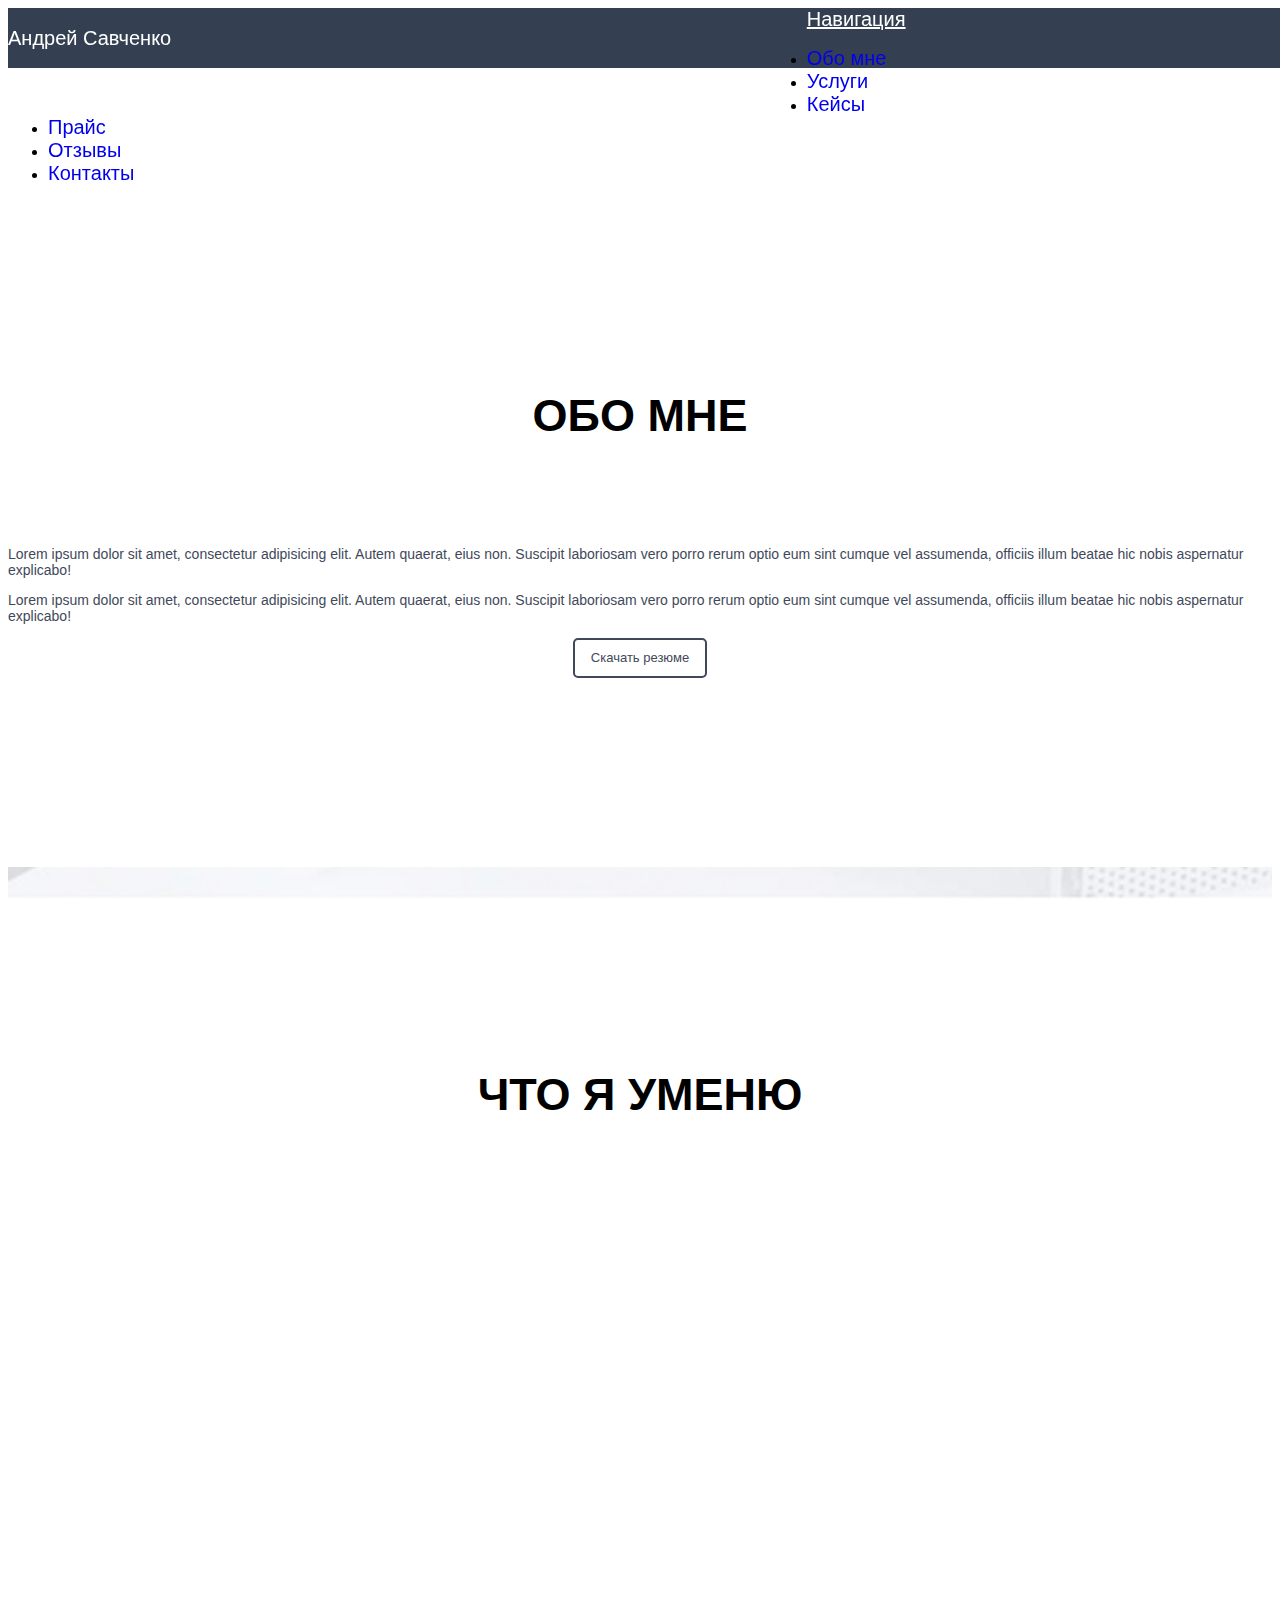
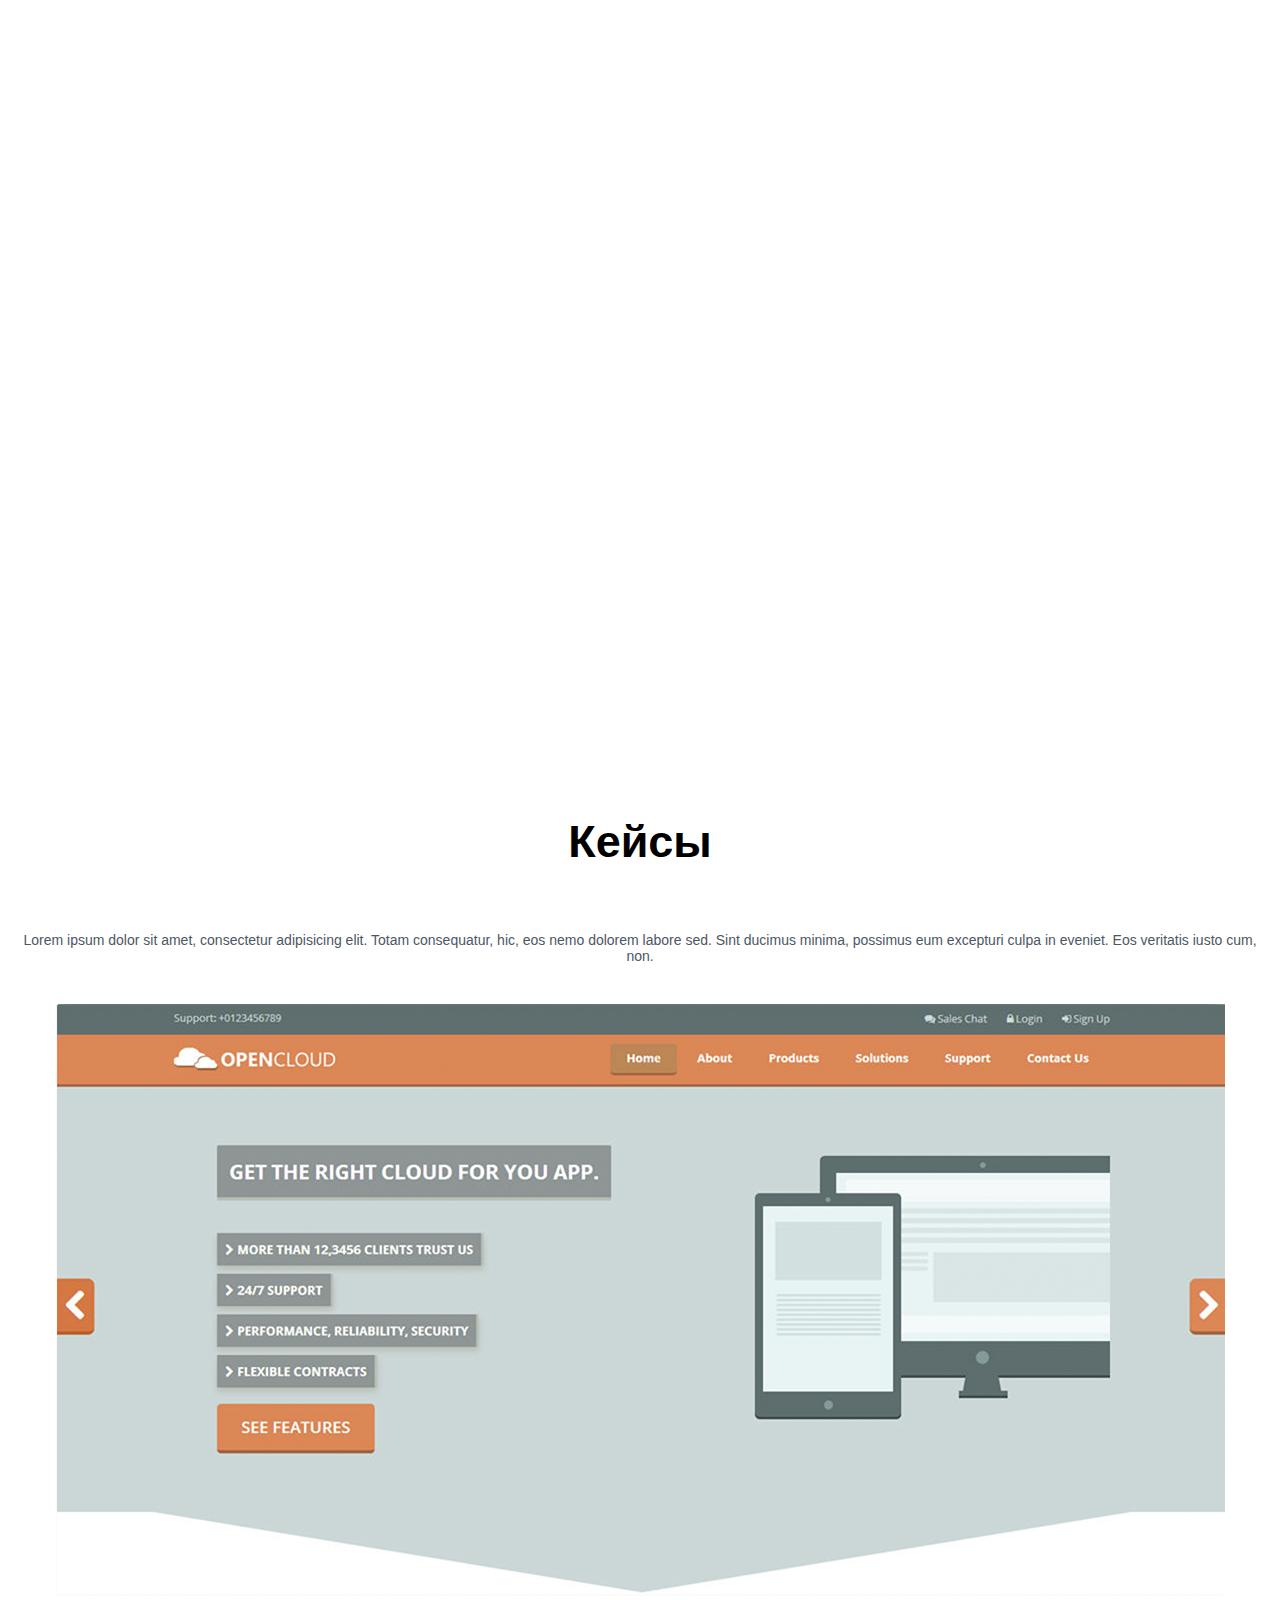
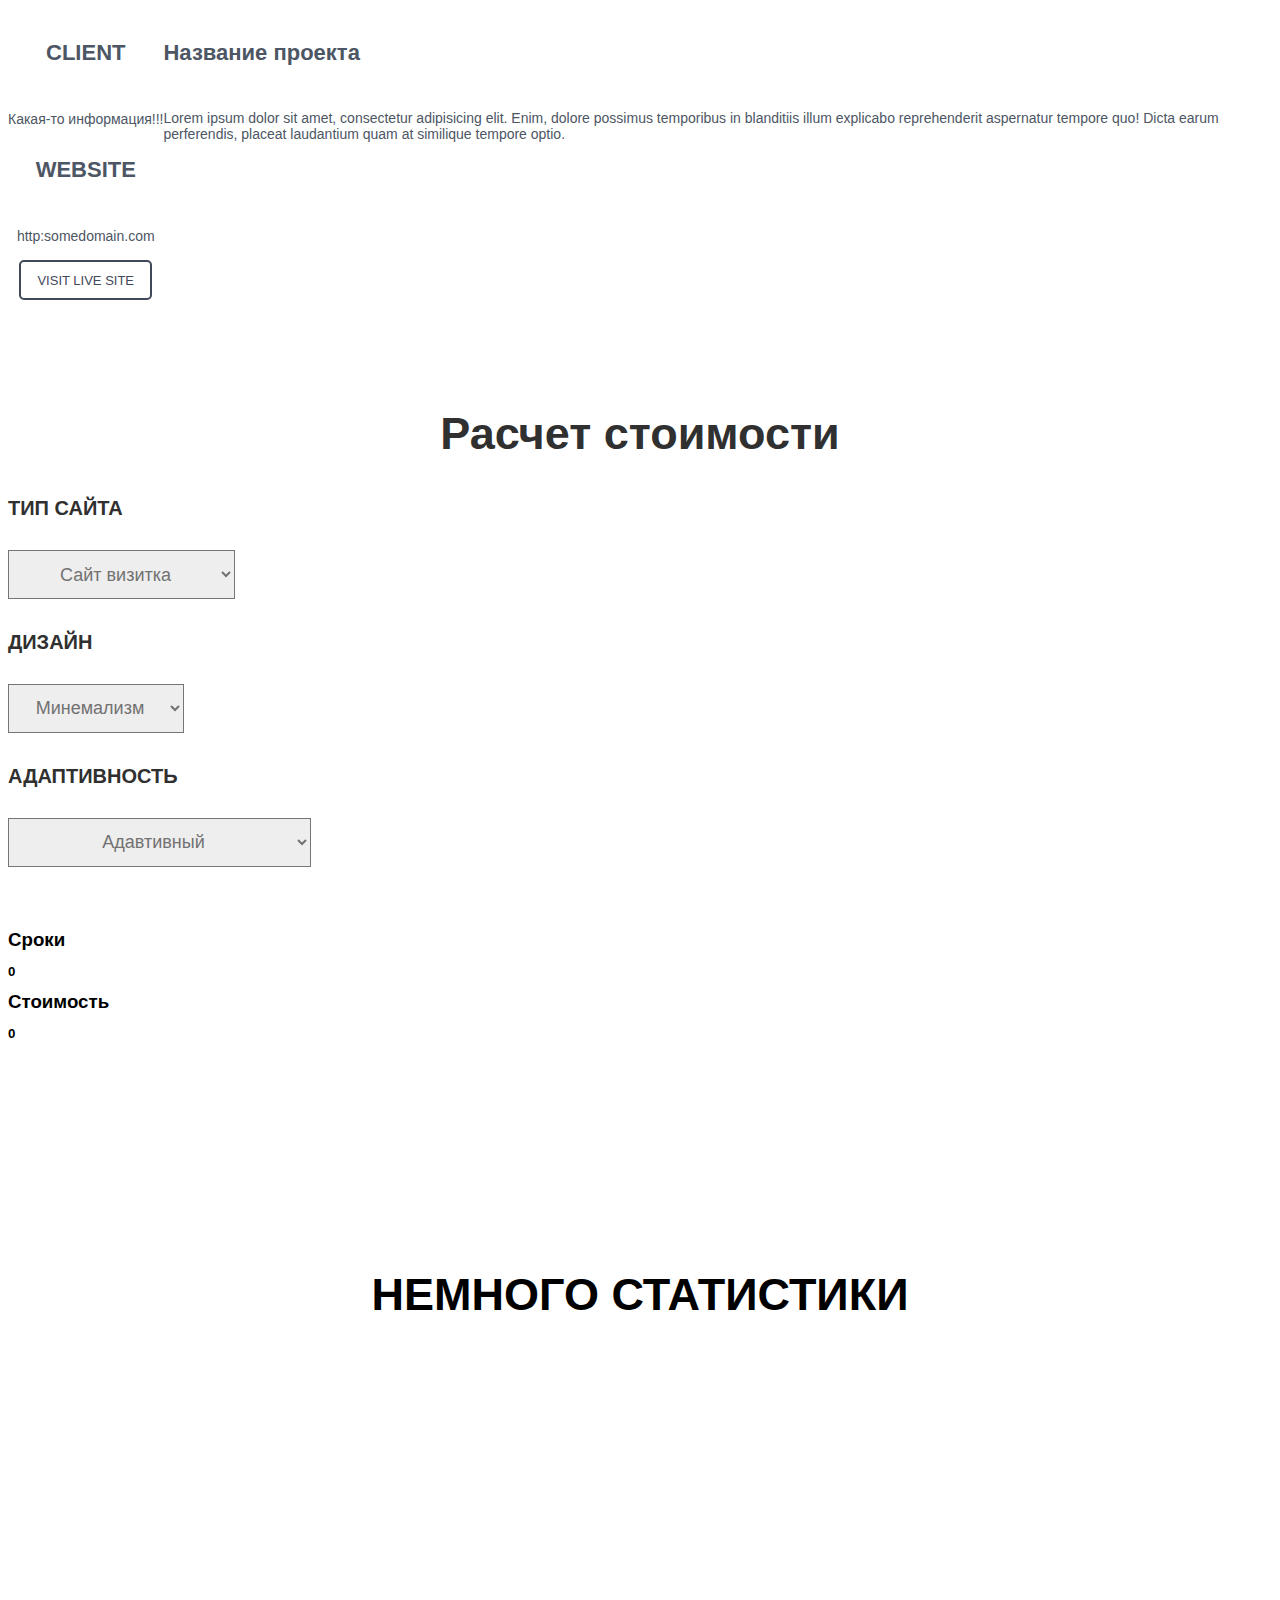
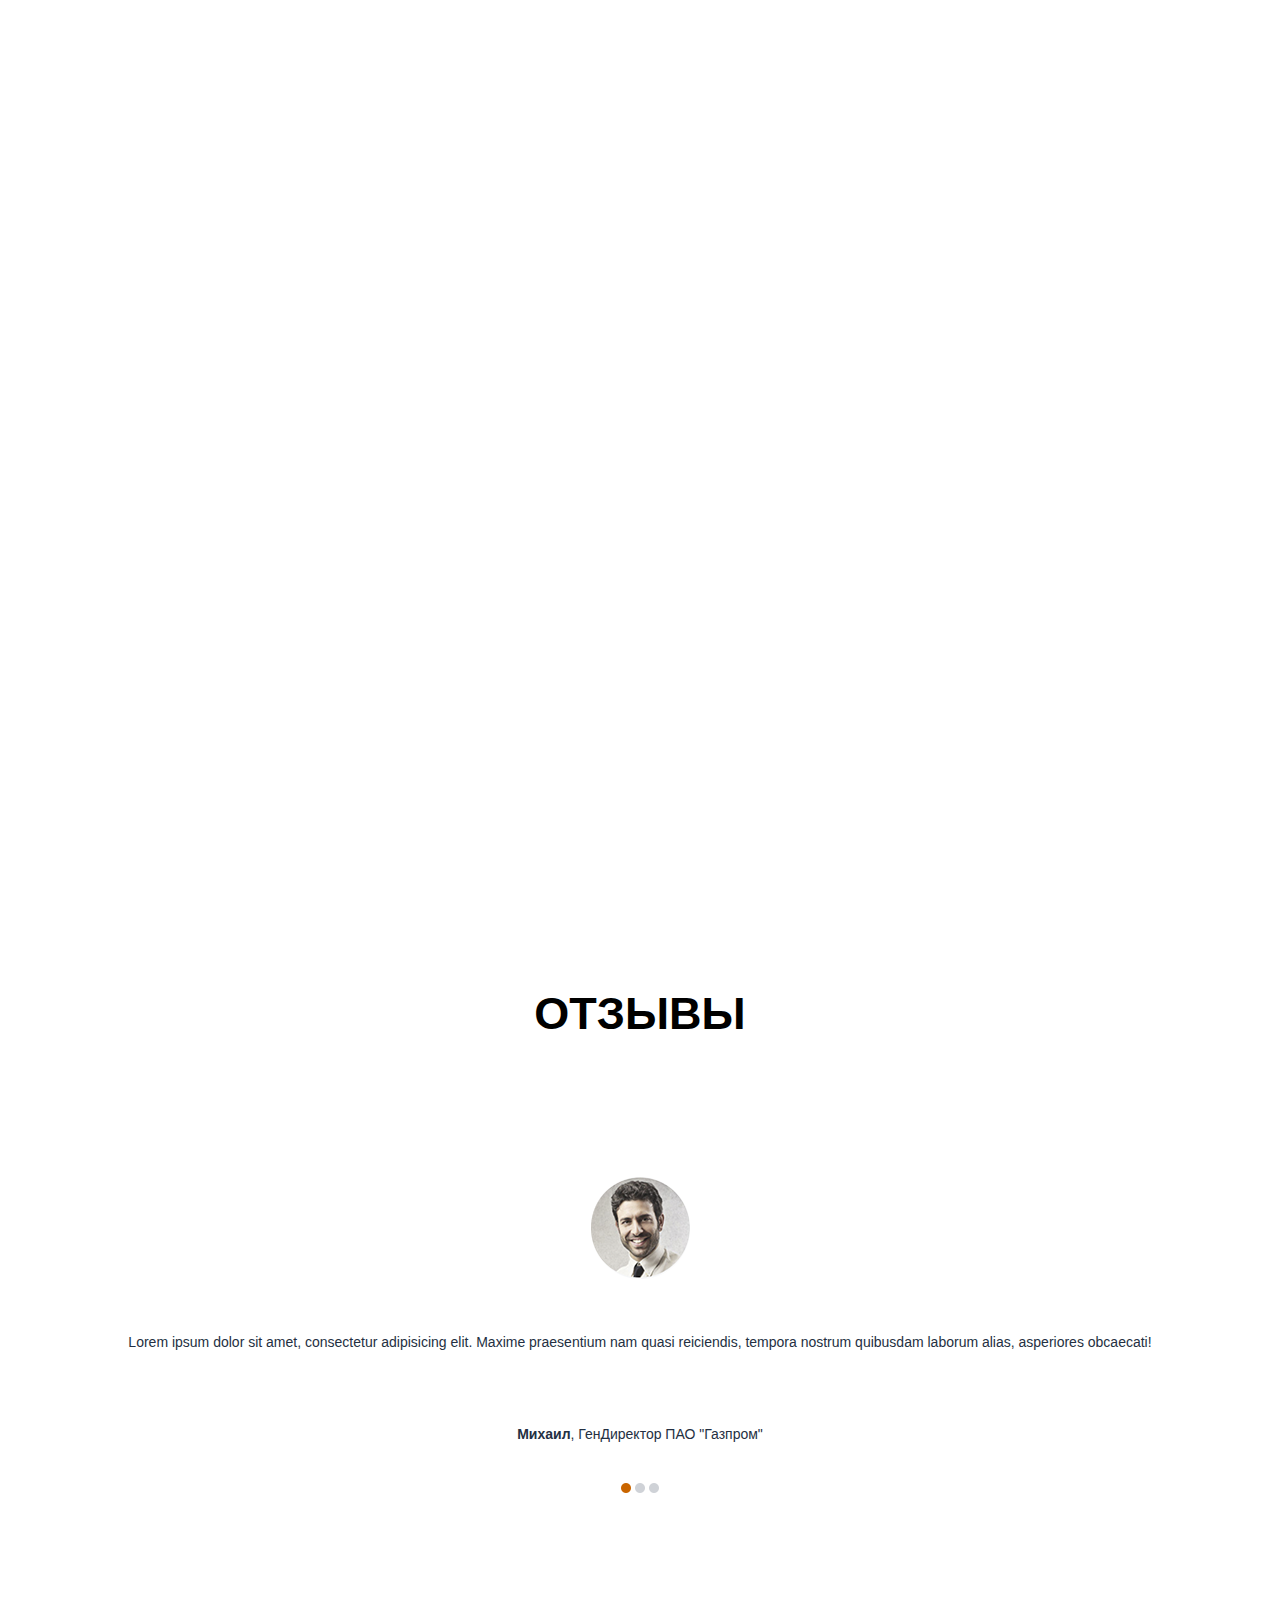
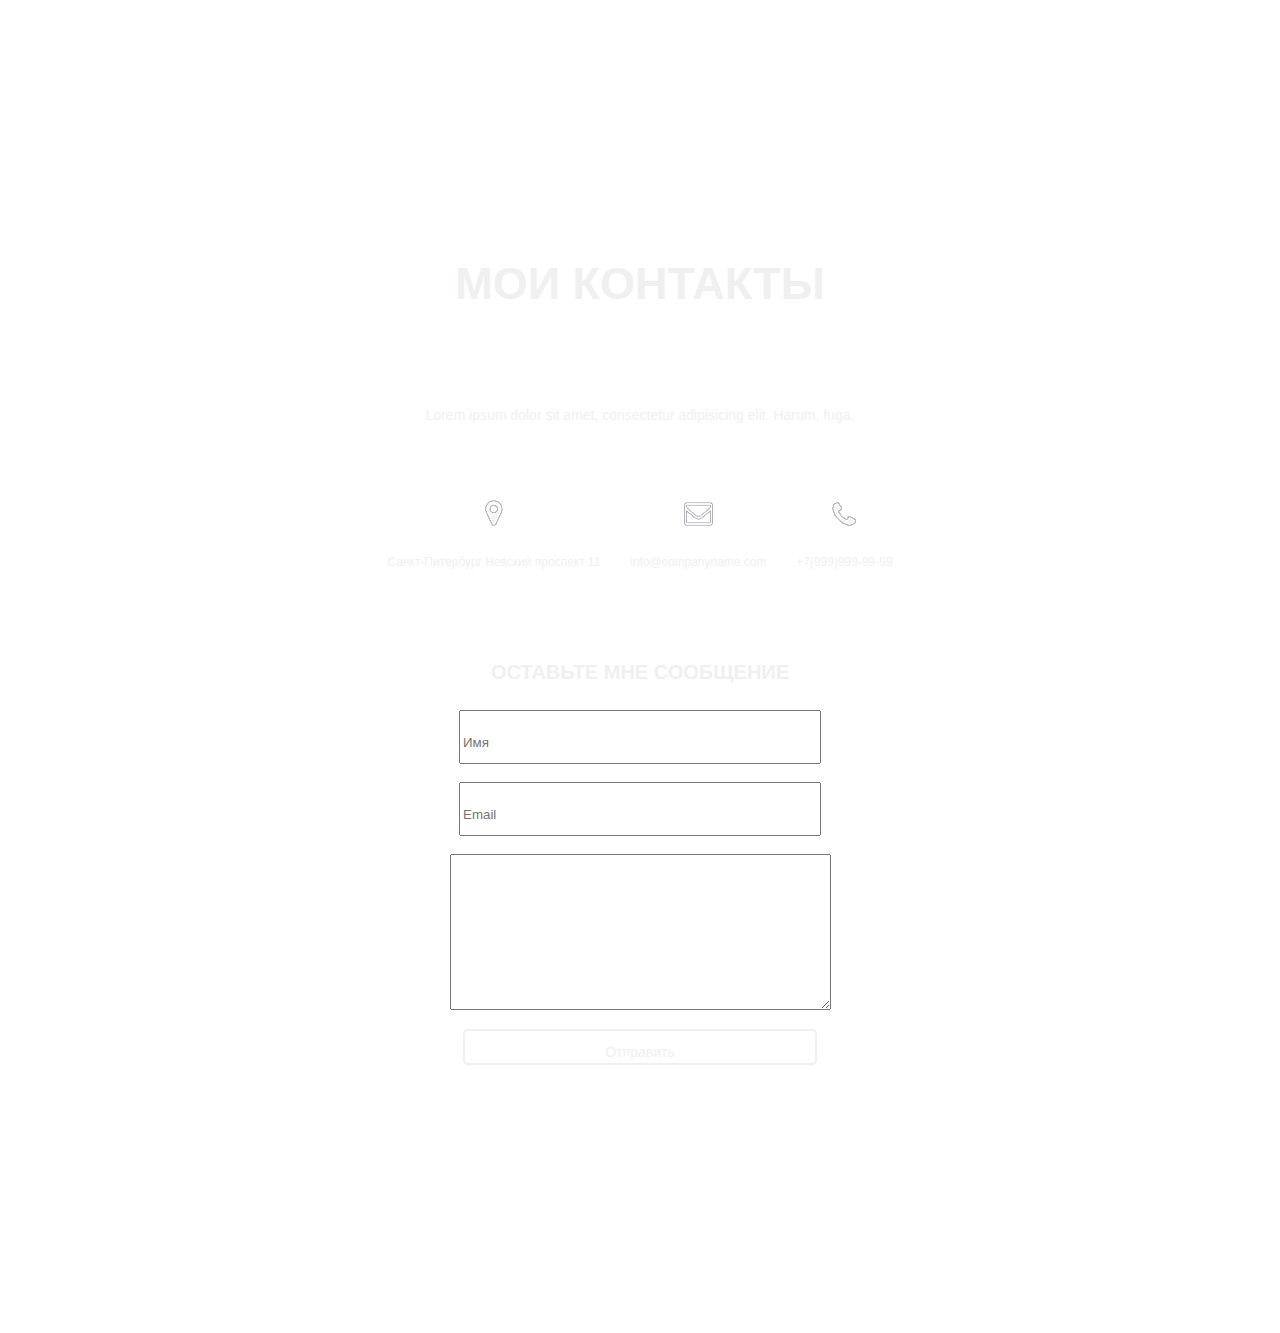
==== commit 98a9e015: "Добавил подсветку навигации" ====
--- a/index.html
+++ b/index.html
@@ -20,12 +20,12 @@
             <div class="px-0 col-xxl-6 col-xl-7 col-lg-8 offset-xl-4 offset-xl-2 offset-lg-1 d-none d-lg-block">
                 <div class="menu">
                  <ul class="menu">
-                     <li class="menu_tu"><a href="#ya">Обо мне</a></li>
-                     <li class="menu_tu"><a href="#col">Услуги</a></li>
-                     <li class="menu_tu"><a href="#kay">Кейсы</a></li>
-                     <li class="menu_tu"><a href="#ras">Прайс</a></li>
-                     <li class="menu_tu"><a href="#otziv">Отзывы</a></li>
-                     <li class="menu_tu"><a href="#kont">Контакты</a></li>
+                     <li class="menu_tu"><a class="a" href="#1">Обо мне</a></li>
+                     <li class="menu_tu"><a class="a" href="#2">Услуги</a></li>
+                     <li class="menu_tu"><a class="a" href="#3">Кейсы</a></li>
+                     <li class="menu_tu"><a class="a" href="#4">Прайс</a></li>
+                     <li class="menu_tu"><a class="a" href="#5">Отзывы</a></li>
+                     <li class="menu_tu"><a class="a" href="#6">Контакты</a></li>
                  </ul>
              </div>
              </div>
@@ -33,12 +33,12 @@
  			<div class="dropdown">
   <a class="btn btn-outline-secondary-secondary dropdown-toggle" href="#" role="button" id="dropdownMenuLink" data-bs-toggle="dropdown" aria-expanded="false">Навигация</a>
   <ul class="dropdown-menu" aria-labelledby="dropdownMenuLink">
-    	<li class="dropdown-item"><a href="#ya">Обо мне</a></li>
-   		<li class="dropdown-item"><a href="#col">Услуги</a></li>
-    	<li class="dropdown-item"><a href="#kay">Кейсы</a></li>
-    	<li class="dropdown-item"><a href="#ras">Прайс</a></li>
-    	<li class="dropdown-item"><a href="">Отзывы</a></li>
-    	<li class="dropdown-item"><a href="">Контакты</a></li>
+    	<li class="dropdown-item"><a class="a" href="#1">Обо мне</a></li>
+   		<li class="dropdown-item"><a class="a" href="#2">Услуги</a></li>
+    	<li class="dropdown-item"><a class="a" href="#3">Кейсы</a></li>
+    	<li class="dropdown-item"><a class="a" href="#4">Прайс</a></li>
+    	<li class="dropdown-item"><a class="a" href="#5">Отзывы</a></li>
+    	<li class="dropdown-item"><a class="a" href="#6">Контакты</a></li>
   				</ul>
 				</div>
             	</div>
@@ -61,7 +61,7 @@
       </div>
        
     </section>
-	<section id="ya">
+	<section id="1">
 	<div class="container">
 	<div class="row d-flex flex-column align-items-center ya">
 		<h2>Обо мне</h2>
@@ -72,7 +72,7 @@
         </div>
         </div>
 	</section>
-    <section class="col" id="col">
+    <section class="col" id="2">
         <div class="container">
          <div class="row">
           <h2>Что я уменю</h2>
@@ -101,7 +101,7 @@
          </div>
          </div>
     </section>
-    <section id="kay">
+    <section id="3">
        <div class="container">
        <div class="row kay">
         <div class="kay1">
@@ -127,7 +127,7 @@
           </div>
            </div>
     </section>
-    <section class="raschet" id="ras">
+    <section class="raschet" id="4">
            <div class="container">
            <div class="row col-12 my-xxl-5">
             <h2>Расчет стоимости</h2>
@@ -177,29 +177,29 @@
         <div class="row d-flex stat1">
         <div class=" col-12 col-sm-6 col-md-3 stat2">
             <img src="/img/smayl.png" alt="смайл">
-            <p id="stat1">120</p>
+            <p>120</p>
             <h4>Счастливых клиентов</h4>
         </div>
         <div class=" col-12 col-sm-6 col-md-3 stat2">
             <img src="img/skobki.png" alt="скобки">
-            <p id="stat2">4600</p>
+            <p>4600</p>
             <h4>Часов работы</h4>
         </div>
         <div class="col-12 col-sm-6 col-md-3 stat2">
             <img src="/img/galochka.png" alt="галочка">
-            <p id="stat3">340</p>
+            <p>340</p>
             <h4>Проектов завершено</h4>
         </div>
         <div class="col-12 col-sm-6 col-md-3 stat2">
             <img src="/img/kubok.png" alt="кубок">
-            <p id="stat4">23</p>
+            <p>23</p>
             <h4>Наград получено</h4>
         </div>
         </div>
         </div>
         </div>
         </section>
-    <section class="otziv" id="otziv">
+    <section class="otziv" id="5">
        <div class="container">
        <div class="col-12 my-xxl-5">
         <div class="otziv1">
@@ -218,7 +218,7 @@
         </div>
         </div>
     </section>
-      <section class="kont" id="kont">
+      <section class="kont" id="6">
        <div class="container">
        <div class="row">
         <div class="kont1">
@@ -268,7 +268,7 @@
     <script src="js/jquery-3.6.0.min.js"></script>
     <script src="js/jquery.spincrement.min.js"></script>
     <script src="js/bootstrap.bundle.min.js"></script>
-    <!--<script src="js/index.js"></script>
-    <script src="js/calc.js"></script>-->
+    <script src="js/index.js"></script>
+    <!--<script src="js/calc.js"></script>-->
 </body>
 </html>--- a/css/style.css
+++ b/css/style.css
@@ -63,6 +63,9 @@
 .menu li a:hover{
 	color: #e88604;
 	
+}
+.a.active{
+	color: #e88604;
 }
 .menu li a:active{
 	transform: scale(1.1);
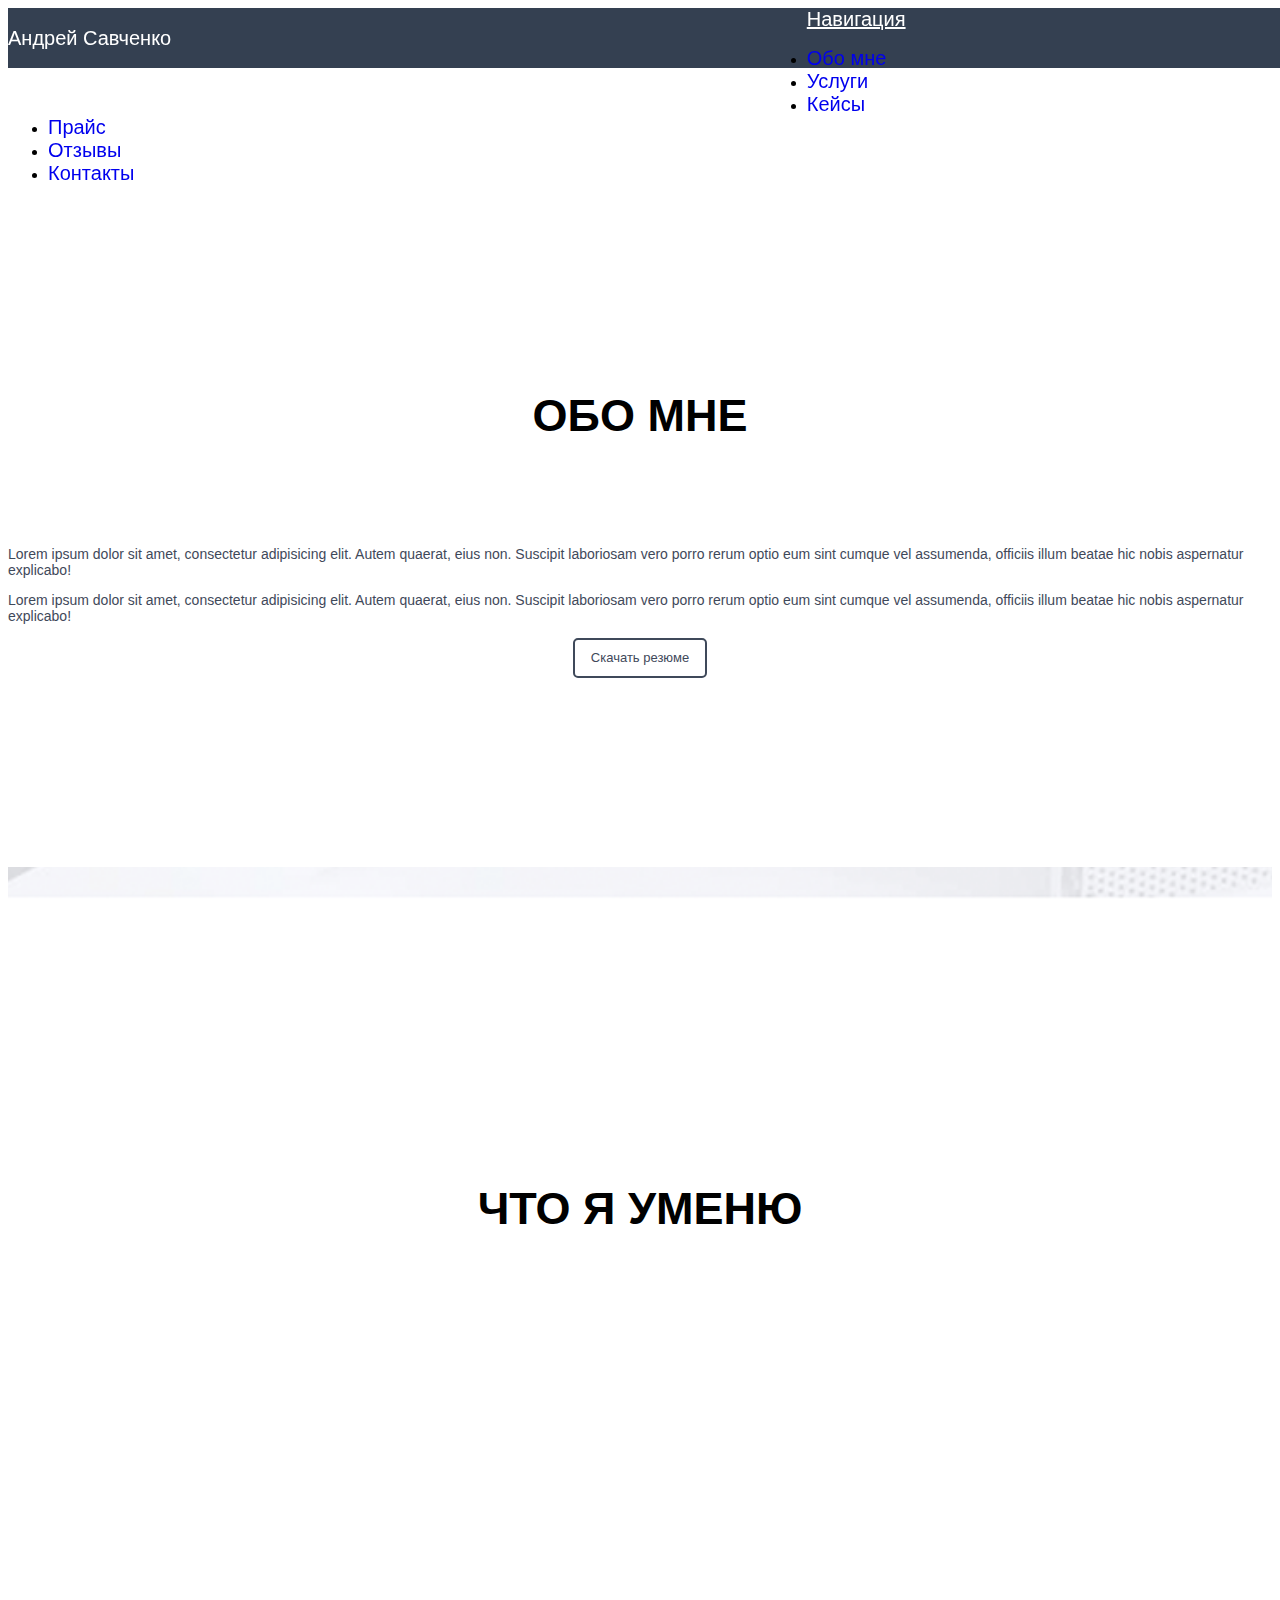
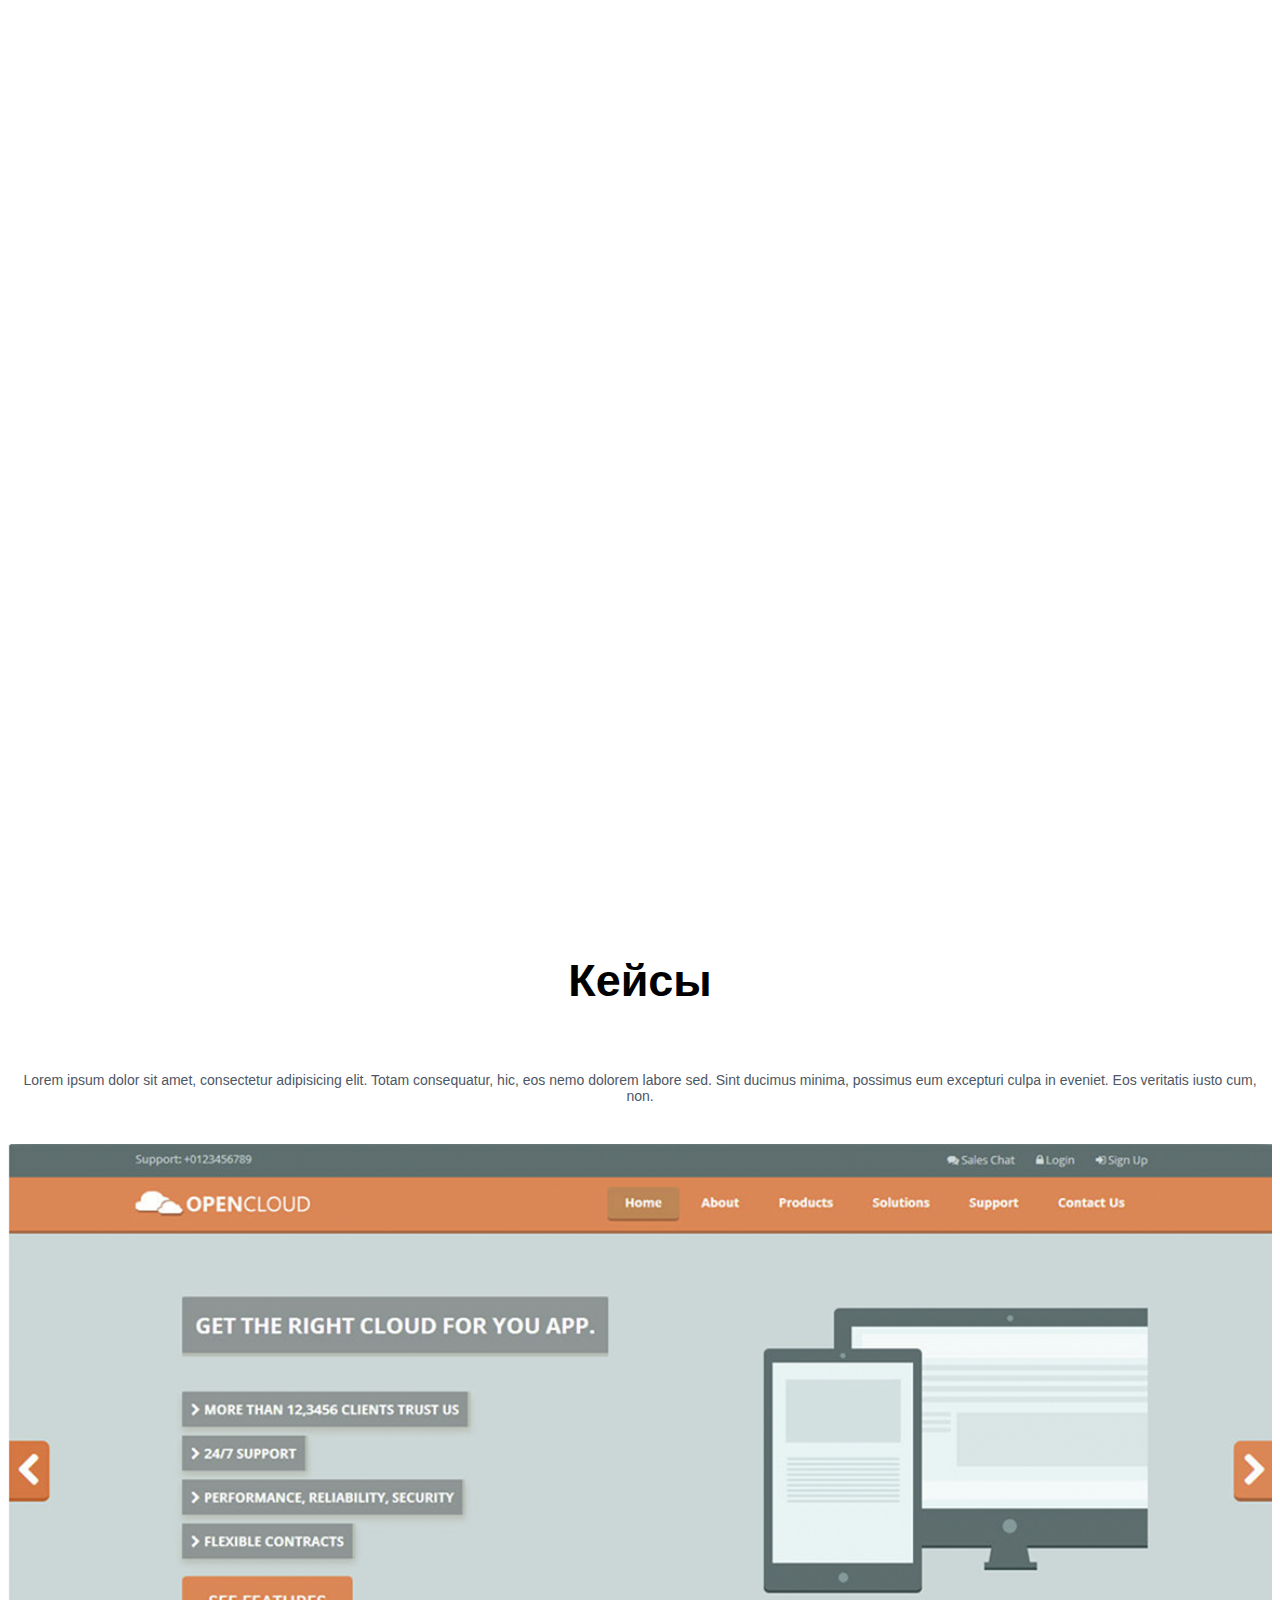
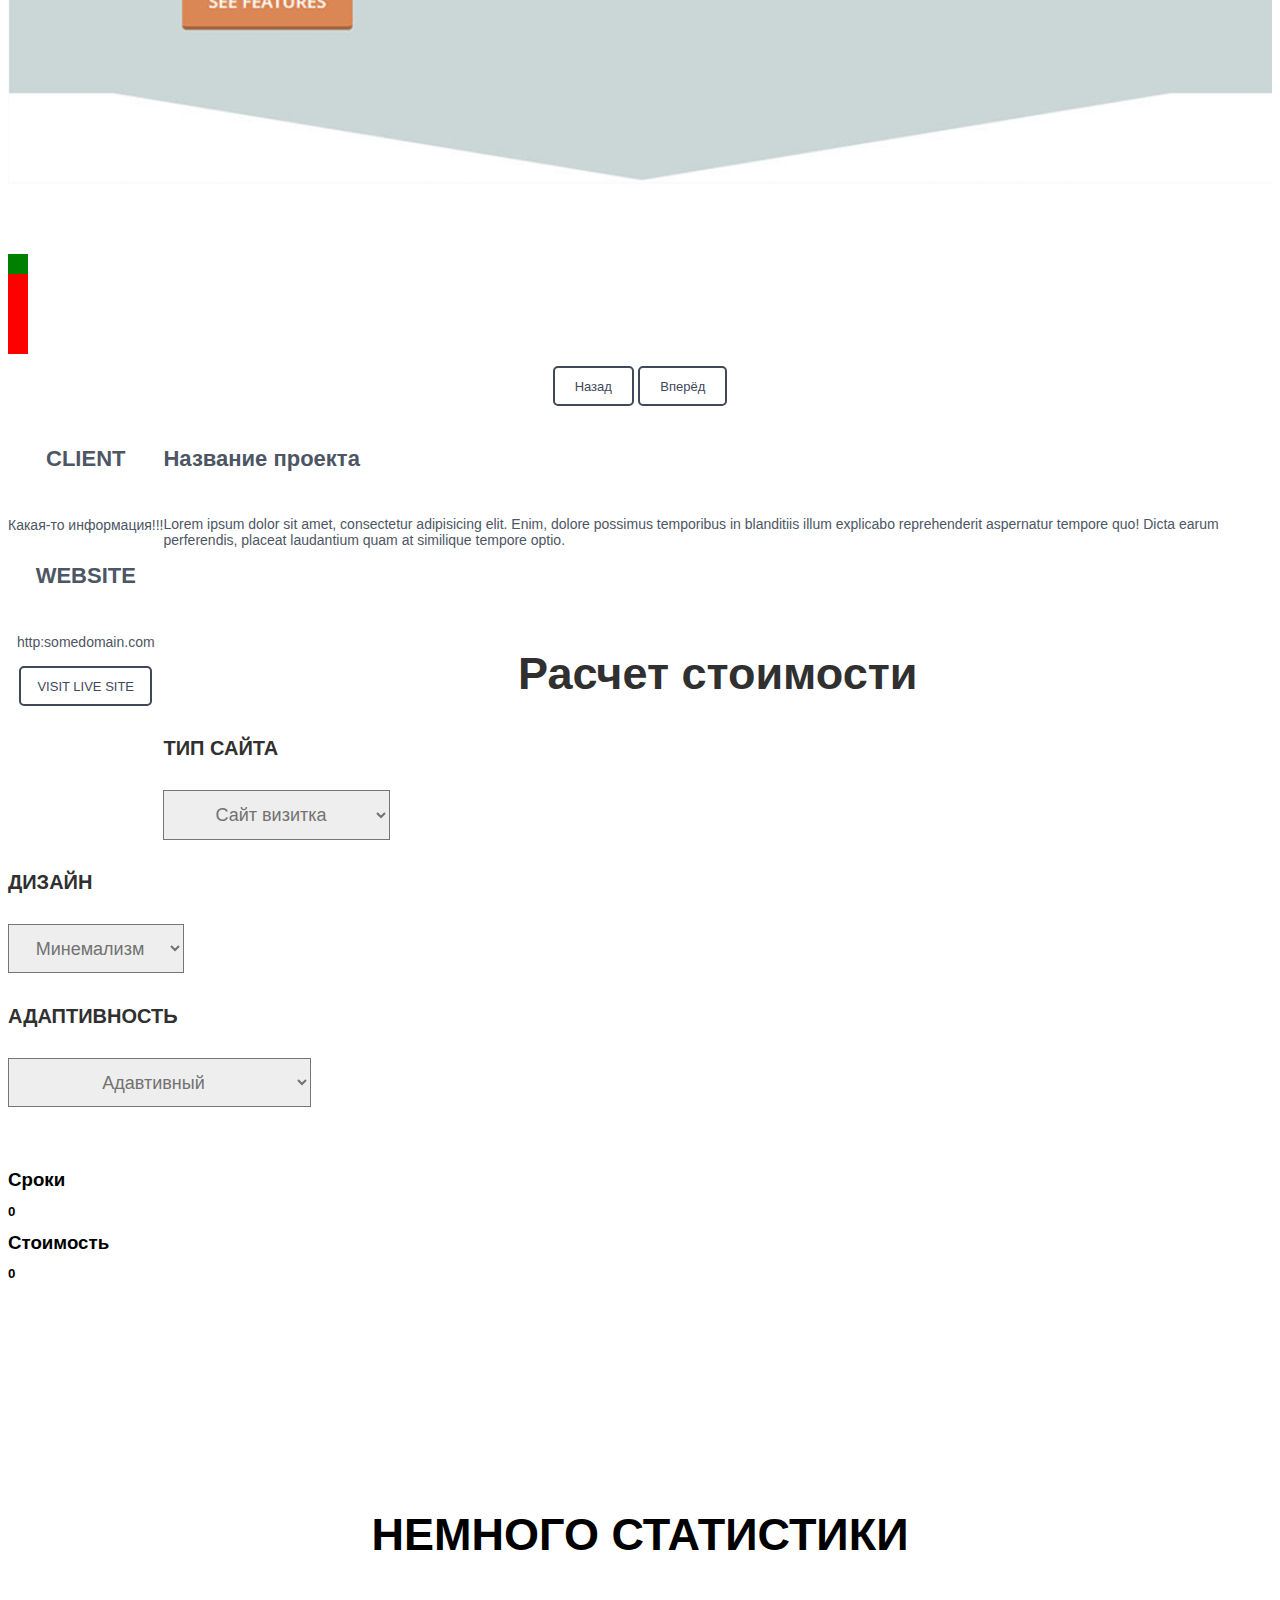
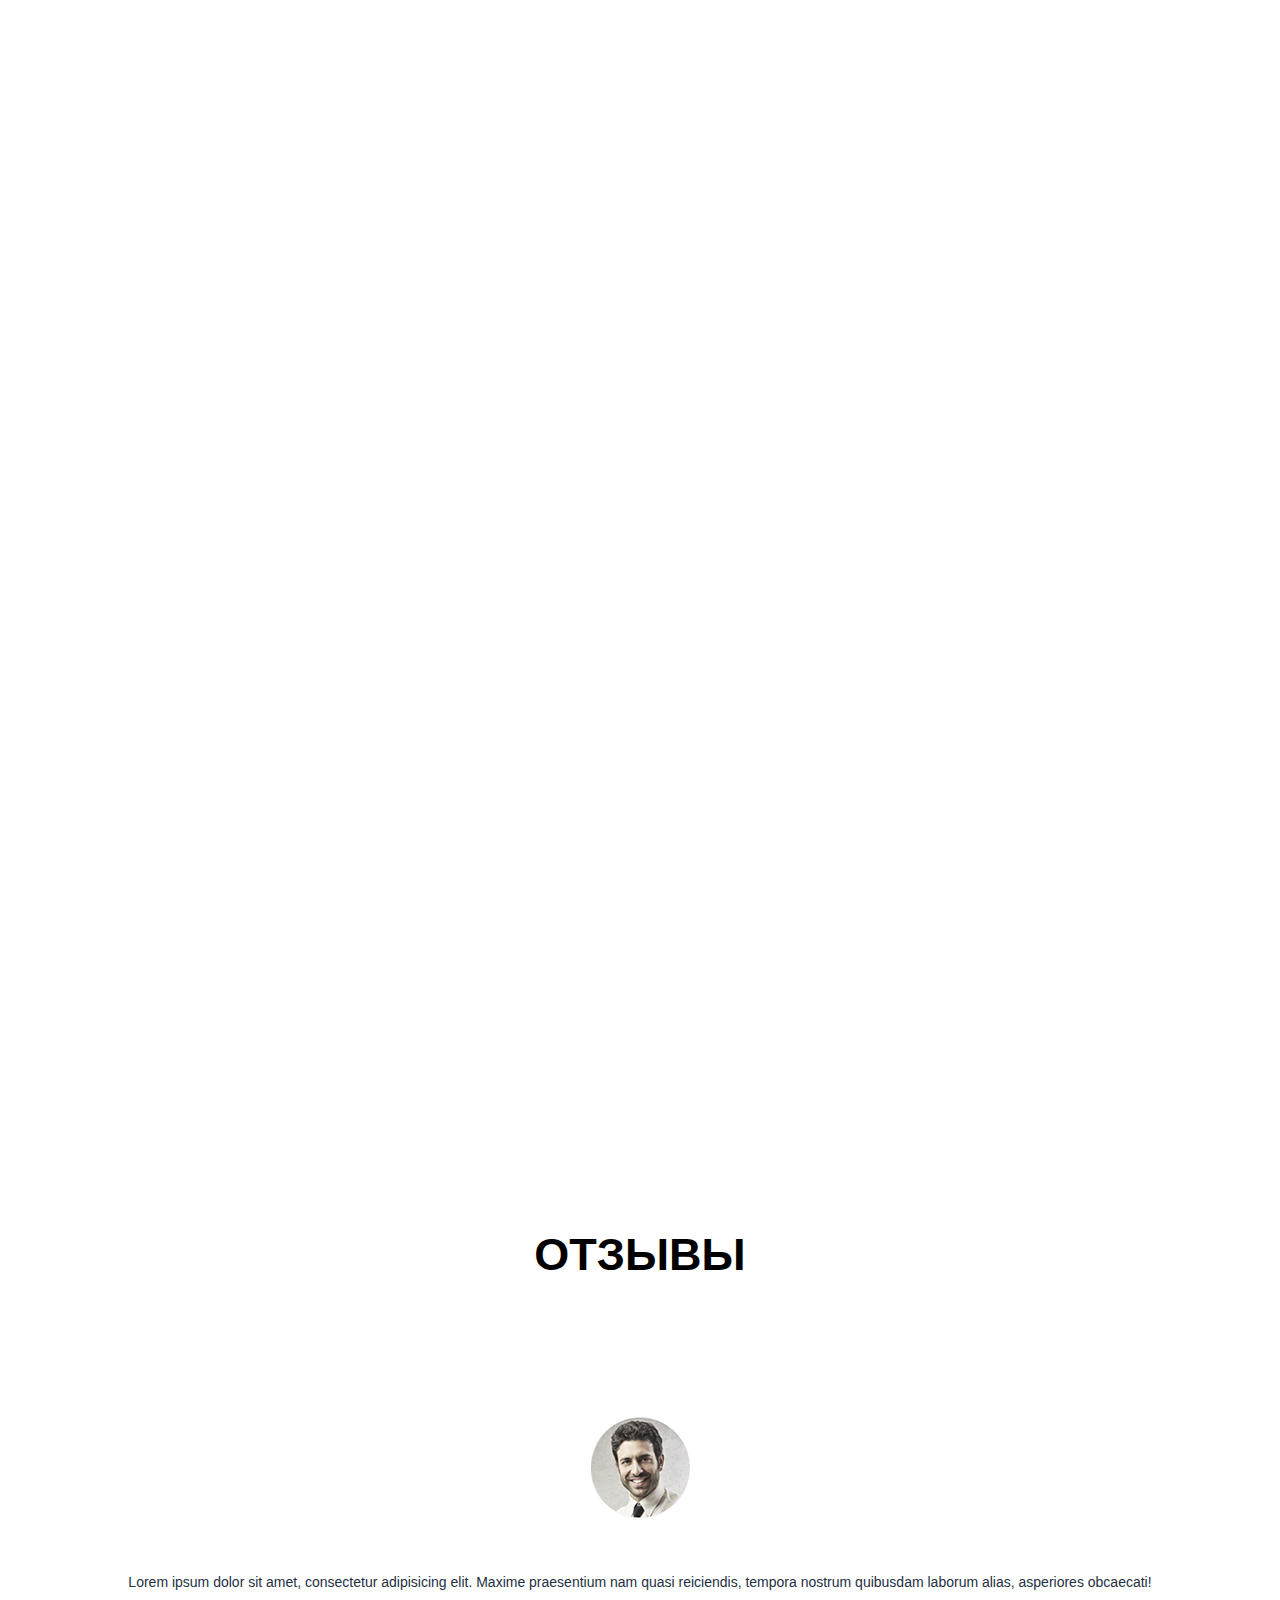
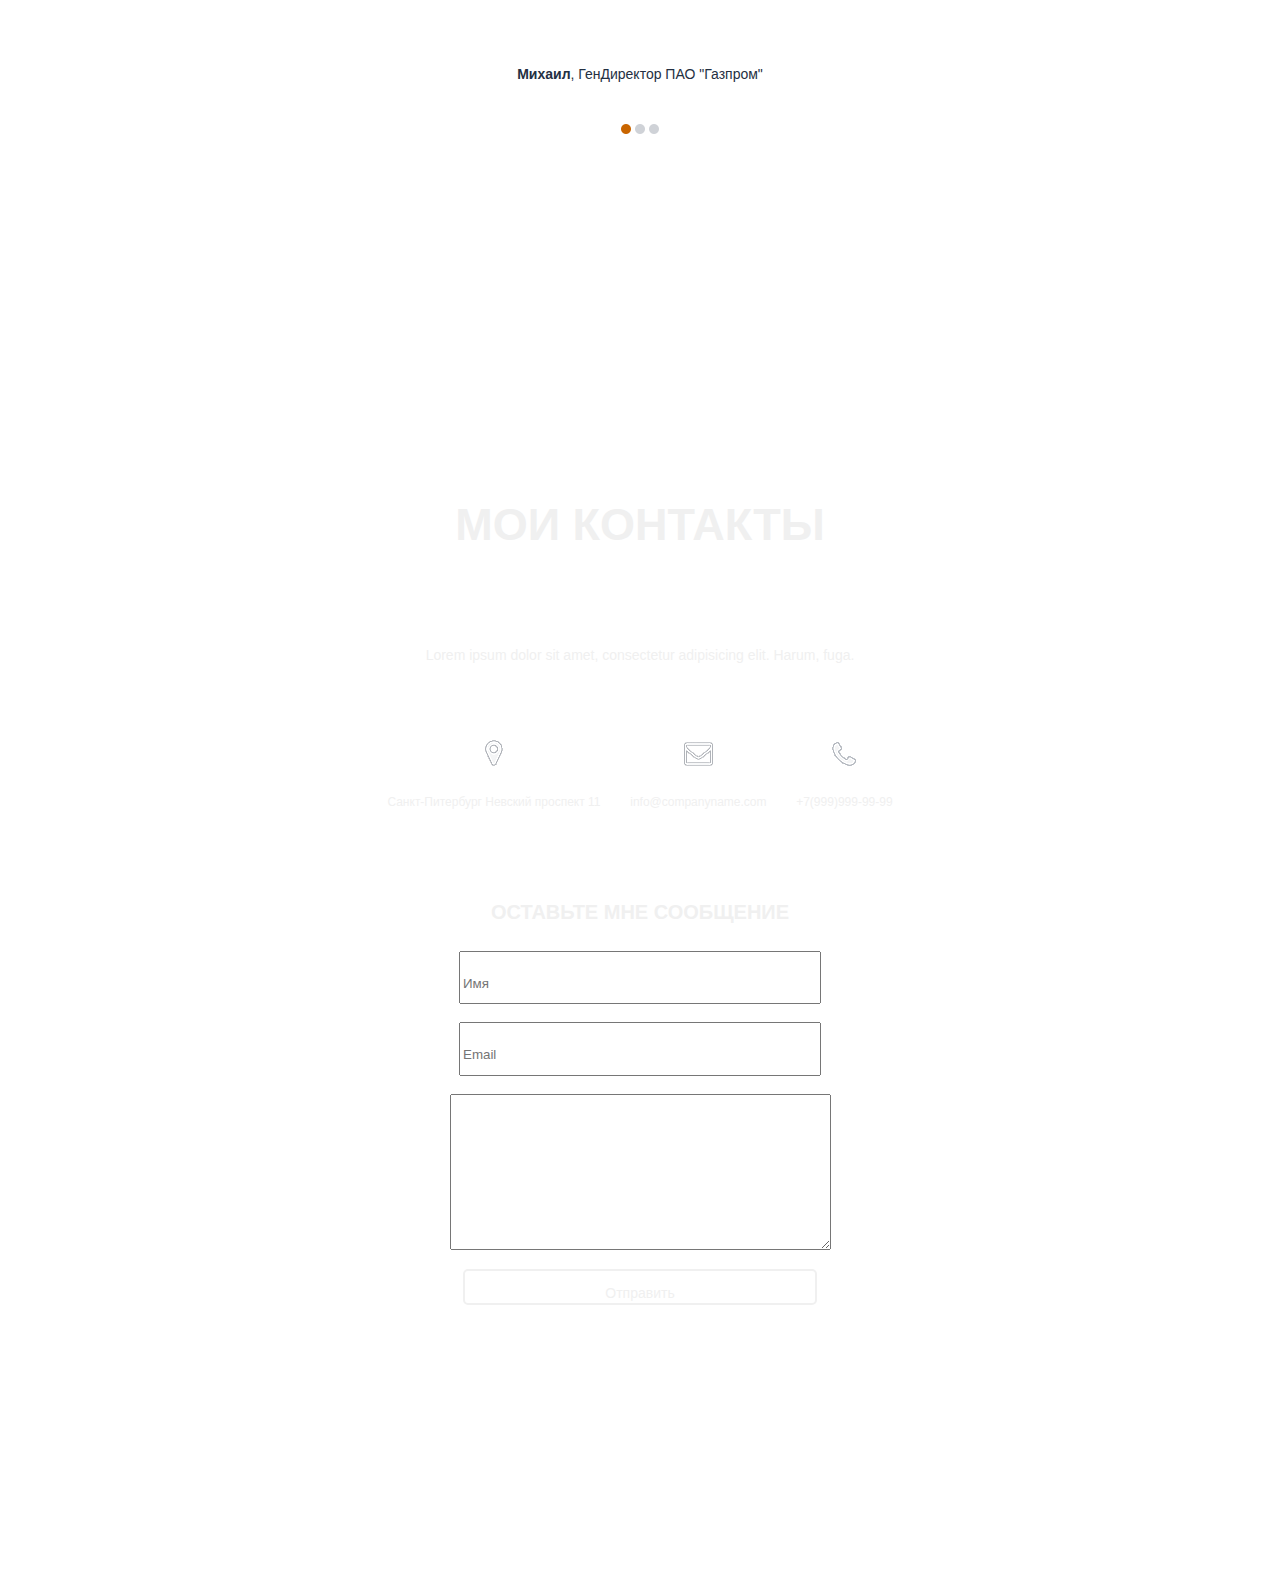
==== commit ee39f973: "Добавил слайды для кейса" ====
--- a/index.html
+++ b/index.html
@@ -104,11 +104,29 @@
     <section id="3">
        <div class="container">
        <div class="row kay">
-        <div class="kay1">
+        <div class="col-12 kay1">
             <h2>Кейсы</h2>
             <p>Lorem ipsum dolor sit amet, consectetur adipisicing elit. Totam consequatur, hic, eos nemo dolorem labore sed. Sint ducimus minima, possimus eum excepturi culpa in eveniet. Eos veritatis iusto cum, non.</p>
-            <img class="col-12" src="/img/fotka.png" alt="">
-        </div>
+ <div id="viewport">
+        <div class="slider" style="left: 0">
+            <div class="slide"><img src="/img/fotka.png" alt=""></div>
+            <div class="slide"><img src="/img/sayt1.png" alt=""></div>
+            <div class="slide"><img src="/img/sayt2.png" alt=""></div>
+            <div class="slide"><img src="/img/sayt3.png" alt=""></div>
+            <div class="slide"><img src="/img/sayt4.png" alt=""></div>
+        </div>
+    </div>
+    <div id="viewSlider" class="d-flex">
+        <div class="viewSlide"></div>
+        <div class="viewSlide"></div>
+        <div class="viewSlide"></div>
+        <div class="viewSlide"></div>
+        <div class="viewSlide"></div>
+    </div>
+ 
+    <button class="prev" >Назад</button>
+    <button class="next">Вперёд</button>           
+       </div>
         <div class="col-12 col-sm-6 col-md-4 col-lg-3 col-xl-2 col-xxl-2 kay3">
         <div>
             <h4>CLIENT</h4>
@@ -125,7 +143,7 @@
             <p>Lorem ipsum dolor sit amet, consectetur adipisicing elit. Enim, dolore possimus temporibus in blanditiis illum explicabo reprehenderit aspernatur tempore quo! Dicta earum perferendis, placeat laudantium quam at similique tempore optio.</p>
         </div>
           </div>
-           </div>
+          </div>
     </section>
     <section class="raschet" id="4">
            <div class="container">
@@ -162,9 +180,9 @@
         <img class="col-12 col-sm-12 col-md-12 col-lg-12 col-xl-12 col-xxl-12" src="/img/lain_itog.png" alt="">
         <div class="row ras3">
             <h3 class="col-11 col-sm-11 col-md-11 col-lg-11 col-xl-11 col-xxl-11 ">Сроки</h3>
-            <h5 class="col-1 col-sm-1 col-md-1 col-lg-1 col-xl-1 col-xxl-1">0</h5>
+            <h5 class="col-1 col-sm-1 col-md-1 col-lg-1 col-xl-1 col-xxl-1" id="srok">0</h5>
             <h3 class="col-11 col-sm-11 col-md-11 col-lg-11 col-xl-11 col-xxl-11">Стоимость</h3>
-			<h5 class="col-1 col-sm-1 col-md-1 col-lg-1 col-xl-1 col-xxl-1">0</h5>
+			<h5 class="col-1 col-sm-1 col-md-1 col-lg-1 col-xl-1 col-xxl-1" id="stoit">0</h5>
         </div>
         </div>
    
@@ -269,6 +287,6 @@
     <script src="js/jquery.spincrement.min.js"></script>
     <script src="js/bootstrap.bundle.min.js"></script>
     <script src="js/index.js"></script>
-    <!--<script src="js/calc.js"></script>-->
+    <script src="js/calc.js"></script>
 </body>
 </html>--- a/css/style.css
+++ b/css/style.css
@@ -199,7 +199,7 @@
 }
 .col{
 	background: url(../img/fon_ya.png) center/cover no-repeat fixed;
-	padding: 12% 0% 12% 0; /*верхнего, правого, нижнего и левого*/
+	padding: 21% 0% 21% 0; /*верхнего, правого, нижнего и левого*/
 }
 .col h2{
 	text-transform: uppercase;
@@ -250,8 +250,85 @@
 }
 .kay{
 	text-align: center;
-	padding: 12% 0% 12% 0; /*верхнего, правого, нижнего и левого*/
-	}
+	padding: 5% 0% 0% 0; /*верхнего, правого, нижнего и левого*/
+	}
+#viewport {
+    width: 100%;
+    overflow: hidden;
+}
+
+.slider {
+    position: relative;
+    width: calc(100% * 5);
+	height: auto;
+    display: flex;
+    justify-content: start;
+    flex-wrap: nowrap;
+}
+
+.slide {
+    width: 100%;
+    height: auto;
+	margin: 0;
+	padding: 0;
+}
+
+.slide img {
+    width: 100%;
+    height: auto;
+    object-fit: cover;
+    object-position: 0;
+}
+
+#viewSlider {
+    width: calc(30px * 5);
+    justify-content: space-between;
+}
+
+.viewSlide {
+    width: 20px;
+    height: 20px;
+    background-color: red;
+}
+.prev{
+	height: 40px;
+	text-align: center;
+	border: 2px solid #3f495a;
+	border-radius: 5px;
+	padding: 0px 20px;
+	background: none;
+	color: #3f495a;
+	font-size: 13px;
+	transition: all 0.2s;
+	transform: scale(1);
+}
+.prev:hover{
+	background: #344051;
+	color: white;
+}
+.prev:active{
+	transform: scale(1.1);
+}
+.next{
+	height: 40px;
+	text-align: center;
+	border: 2px solid #3f495a;
+	border-radius: 5px;
+	padding: 0px 20px;
+	background: none;
+	color: #3f495a;
+	font-size: 13px;
+	margin-top: 1%;
+	transition: all 0.2s;
+	transform: scale(1);
+}
+.next:hover{
+	background: #344051;
+	color: white;
+}
+.next:active{
+	transform: scale(1.1);
+}
 .kay1 h2{
 	margin-top: 1%;
 	padding-bottom: 2%;
@@ -268,10 +345,8 @@
 	margin-top: 39px;
 	margin-bottom: 40px;
 }
-.kay1 img{
-	max-width: 100%;
-}
 .kay3{
+	
 	padding-top: 10px;
 	float:left;
 }
@@ -307,6 +382,7 @@
 	transform: scale(1.1);
 }
 .projekt{
+	
         }
 .projekt h4{
 	text-align: start;
